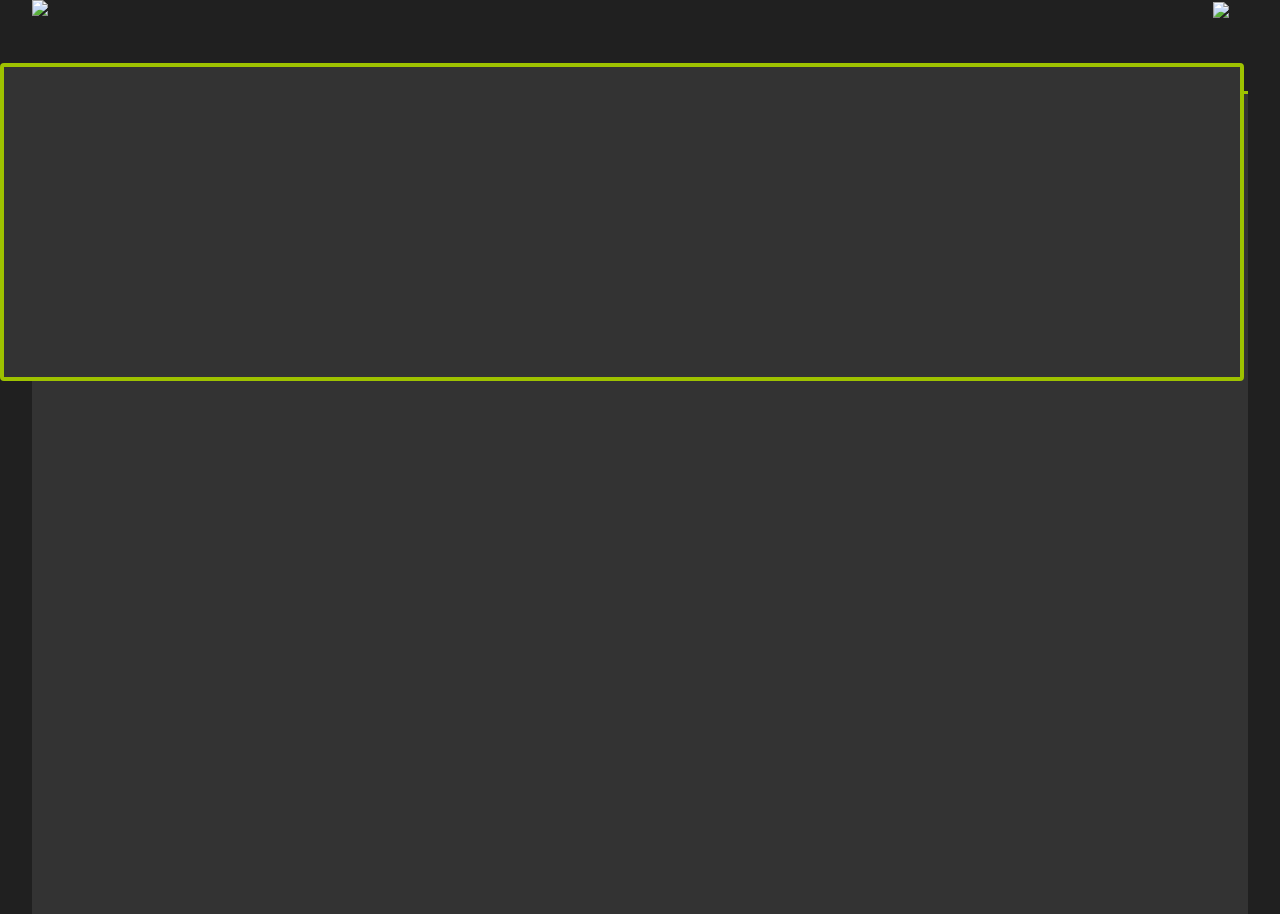
==== jemma.osgi.ah.webui.energyathome.demo/src/main/resources/webapp/ehdemo/index.html @ 8674915b "Some bug fixed. Moreover adaptation and management of dispositivi page's responsiveness" ====
<!DOCTYPE HTML PUBLIC "-//W3C//DTD HTML 4.01//EN" "http://www.w3.org/TR/html4/strict.dtd">
<html xmlns="http://www.w3.org/1999/xhtml" lang="en" xml:lang="en">
	<head>
		<title>Energy@Home</title>
		<!-- head profile="http://www.w3.org/2005/10/profile"  -->
		<meta http-equiv="Cache-Control" content="no-cache, no-store, must-revalidate" />
		<meta http-equiv="Expires" content="0" />
		<meta http-equiv="Pragma" content="no-cache" />
		<meta name="apple-mobile-web-app-capable" content="yes">
		<meta name="apple-mobile-web-app-status-bar-style" content="black" />
		<meta http-equiv="Content-Type" content="text/html; charset=utf-8">
		<meta content='True' name='HandheldFriendly' />
		<meta name='viewport' content='width=device-width, user-scalable=no'/>
	
		<link rel='shortcut icon' href='Resources/Images/eh_bianca.ico' />
		<link rel='icon' href='Resources/Images/eh_bianca.ico' />
		
		<link rel='stylesheet' type='text/css' href='js/other/spinner.css' />
		<link rel='stylesheet' type='text/css' href='css/Main.css'  media='screen'/>
		<link rel='stylesheet' type='text/css' href='css/Menu.css' media='screen'/>
		<link rel='stylesheet' type='text/css' href='css/Storico.css' />
		<link rel='stylesheet' type='text/css' href='css/Community.css' />
		<link rel='stylesheet' type='text/css' href='css/Trial.css' />
		<link rel='stylesheet' type='text/css' href='css/jquery.jqplot.css' />
		<link rel='stylesheet' type='text/css' href='css/Configurazioni.css' />
		<link rel='stylesheet' type='text/css' href='css/Report.css' />
		<link rel="stylesheet" type='text/css' href="js/farbtastic/farbtastic.css" />
		<link rel='stylesheet' type='text/css' href='js/dispositivi/Elettrodomestici.css' />
		<link rel='stylesheet' type='text/css' href='js/dispositivi/ifLampada.css' />
		<link rel='stylesheet' type='text/css' href='js/dispositivi/ifLampadaMac.css' />
		<link rel='stylesheet' type='text/css' href='js/dispositivi/ifBase.css' />
		<link rel='stylesheet' type='text/css' href='js/dispositivi/ifThermostat.css' />
		<link rel='stylesheet' type='text/css' href='js/dispositivi/ifLockDoor.css' />
		<link rel='stylesheet' type='text/css' href='js/dispositivi/ifIndesitWM.css' />
		<link rel='stylesheet' type='text/css' href='js/dispositivi/ifIndesitFridge.css' />
		<link rel='stylesheet' type='text/css' href='js/dispositivi/ifIndesitOven.css' />
		<link rel='stylesheet' type='text/css' href='js/dispositivi/ifWindowCovering.css' />
		<link rel="stylesheet" href="css/e@h-theme/jquery-ui-1.8.19.custom.css">
		
		<!-- Of course it is advisable to have touch icons ready for each device -->
		<link rel="apple-touch-icon" href="Resources/Images/energy@home-icon-iphone.png">
		<link rel="apple-touch-icon" sizes="72x72" href="Resources/Images/energy@home-icon-ipad.png">
		<link rel="apple-touch-icon" sizes="114x114" href="Resources/Images/energy@home-icon-iphone4.png">
		<link rel="shortcut icon" href="Resources/Images/energy@home-icon-addressbar.png" />
		<link rel="apple-touch-startup-image" sizes="1004x768" href="./startup-icon-ipod.png" />
		<link rel="apple-touch-startup-image" href="./startup-icon-iphone.png" />
		
	
	
		
		<script type="text/javascript">
			var localDate = new Date();
			var localTime = localDate.getTime();
		</script>
		<script language="javascript" type="text/javascript" src="js/jsonrpc.js?201305315125"></script>
		<script language="javascript" type="text/javascript" src="js/utils/hmac-sha256.js?201305315125"></script>
		<!--[if lt IE 9]><script language="javascript" type="text/javascript" src="js/jqplot/excanvas.min.js?201305315125"></script><![endif]-->
		<script language="javascript" type="text/javascript" src="js/jquery/jquery-1.7.1.min.js?201305315125"></script>
		<script language="javascript" type="text/javascript" src="js/jquery/jquery-ui-1.8.19.custom.min.js?201305315125"></script>
		<script language="javascript" type="text/javascript" src="js/other/spinner.js?201305315125"></script>
		<script language="javascript" type="text/javascript" src="js/jqplot/jquery.jqplot.min.js?201305315125"></script>
		<script language="javascript" type="text/javascript" src="js/jqplot/plugins/jqplot.categoryAxisRenderer.min.js?201305315125"></script>
		<script language="javascript" type="text/javascript" src="js/jqplot/plugins/jqplot.dateAxisRenderer.min.js?201305315125"></script>
		<script language="javascript" type="text/javascript" src="js/jqplot/plugins/jqplot.canvasAxisTickRenderer.min.js?201305315125"></script>
		<script language="javascript" type="text/javascript" src="js/jqplot/plugins/jqplot.canvasAxisLabelRenderer.min.js?201305315125"></script>
		<script language="javascript" type="text/javascript" src="js/jqplot/plugins/jqplot.canvasTextRenderer.min.js?201305315125"></script>
		<script language="javascript" type="text/javascript" src="js/jqplot/plugins/jqplot.barRenderer.min.js?201305315125"></script>
		<script language="javascript" type="text/javascript" src="js/jqplot/plugins/jqplot.pieRenderer.lineLabels.js?201305315125"></script>
		<script language="javascript" type="text/javascript" src="js/jqgauge/gauge.js?201305315125"></script>
		<script language="javascript" type="text/javascript" src="js/jqgauge/gaugePV.js?201305315125"></script>
		<script language="javascript" type="text/javascript" src="js/jqspeedometer/speedometer.js?201305315125"></script>
		<script language="javascript" type="text/javascript" src="js/DefinePath.js?201305315125"></script>
		<script language="javascript" type="text/javascript" src="js/utils/Tracing.js?201305315125"></script>
		<script language="javascript" type="text/javascript" src="js/utils/Define.js?201305315125"></script>
		<script language="javascript" type="text/javascript" src="js/utils/GestDate.js?201305315125"></script>
		<script language="javascript" type="text/javascript" src="js/utils/Log.js?201305315125"></script>
		<script language="javascript" type="text/javascript" src="js/utils/Lang.js?201305315125"></script>
		<script language="javascript" type="text/javascript" src="js/jquery/jquery.ThreeDots.js?201305315125"></script>
		<script language="javascript" type="text/javascript" src="js/cloud-carousel.1.0.5.min.js?201305315125"></script>
		<script language="javascript" type="text/javascript" src="js/plot/highcharts.js?201305315125"></script>
		<script language="javascript" type="text/javascript" src="js/plot/highstock.js?201305315125"></script>
		<script language="javascript" type="text/javascript" src="js/utils/Utils.js?201305315125"></script>
		<script language="javascript" type="text/javascript" src="js/utils/Tools.js?201305315125"></script>
		
		<script language="javascript" type="text/javascript" src="js/utils/client.js"></script>
		<script language="javascript" type="text/javascript" src="js/utils/modernizr.custom.js"></script>
		
		

		<!-- <script language="javascript" type="text/javascript" src="js/utils/headroom.js"></script> -->
		
		<script language="javascript" type="text/javascript" src="js/Main.js?201305315125"></script>
		<script language="javascript" type="text/javascript" src="js/tinycolor/tinycolor-min.js"></script>
		<script language="javascript" type="text/javascript" src="js/farbtastic/farbtastic.js"></script>
		<script language="javascript" type="text/javascript" src="js/dispositivi/ifLampada.js"></script>
		<script language="javascript" type="text/javascript" src="js/dispositivi/ifLampadaMac.js"></script>
		<script language="javascript" type="text/javascript" src="js/dispositivi/ifBase.js"></script>
		<script language="javascript" type="text/javascript" src="js/dispositivi/ifThermostat.js"></script>
		<script language="javascript" type="text/javascript" src="js/dispositivi/ifLockDoor.js"></script>
		<script language="javascript" type="text/javascript" src="js/dispositivi/ifIndesitWM.js"></script>
		<script language="javascript" type="text/javascript" src="js/dispositivi/ifIndesitFridge.js"></script>
		<script language="javascript" type="text/javascript" src="js/dispositivi/ifIndesitOven.js"></script>
		<script language="javascript" type="text/javascript" src="js/dispositivi/ifWindowCovering.js"></script>
		<script language="javascript" type="text/javascript" src="js/plot/touch-tooltip-fix.js"></script>
		
		<script type="text/javascript">
			var w = window.innerWidth;
			var h = window.innerHeight;
		
			if (!(w || h)) {
				// IE
				w = window.document.documentElement.clientWidth;
				h = window.document.documentElement.clientHeight;
			}
		
			// minimo rapporto e dimensioni
			rapp = w / h;
			if (rapp > 1.8) {
				rapp = 1.8; //w = h * 1.8;
			} else if (rapp < 1) {
				rapp = 1.2; //w = h;
			}
			w = Math.floor(w);
			h = Math.floor(h);
		
			/*document.write("<style type='text/css'> #Container {background: transparent;width: "
							+ w + "px;height: "	+ h	+ "px;margin-left: auto;margin-right: auto;text-align: center;}<\/style>");*/
		
			Main.screenW = w;
			Main.screenH = h;
		
			var qs = new Querystring();
			Define.lang = qs.get("lang", "it");
			if (Define.lang == "en") {
				document.write('<script language="javascript" type="text/javascript" src="js/utils/MsgEn.js?201305315125"><\/script>');
			} else {
				document.write('<script language="javascript" type="text/javascript" src="js/utils/MsgIt.js?201305315125"><\/script>');
			}
			var testTime = qs.get("testtime", "false");
		</script>
		
		<script language="javascript" type="text/javascript" src="js/FotoVoltaico.js?201305315125"></script>
		<script language="javascript" type="text/javascript" src="js/DefineMenu.js?201305315125"></script>
		<script language="javascript" type="text/javascript" src="js/InterfaceEnergyHome.js?201305315125"></script>
		<script language="javascript" type="text/javascript" src="js/NonDisponibile.js?201305315125"></script>
		<script language="javascript" type="text/javascript" src="js/utils/Menu.js?201305315125"></script>
		
		<script language="javascript" type="text/javascript" src="js/utils/ToggleMenu.js"></script>
		
	</head>
	<body onLoad="Main.onLoad()" onUnload="Main.onUnload()">
		
	<div id="Container">
		<div id="mobileMenu" class="mMenu"></div>	
		<div id="mobileElett"><div id ="chiudiElet" style="width:30px;height:30px;background-color:red;""></div></div>		
		<div id="Header">
			<div id="containerToggle" class="cToggle">
				<div class="toggleMobile" id="toggleMenu">	
					<!-- <span style="color:white; font-size:0.5em">Options</span>	 -->			
					<span class="menu1"></span>
					<span class="menu2"></span>
					<span class="menu3"></span>	
					<div id="menulabel" style="margin-top:3px;margin-left:55px; color:#3A9948; font-size:2em; font-style: italic;"><p>Menù</p></div>				
				</div>
			</div>	
			<div id="logo">
				<div id="ContainerLogo">
					<img id="LogoImg" src="./Resources/Images/E@HLogo.png">
				</div>
			</div>				
			<div id="datausersmartphoneToggle" style="float:right">
				<div class="toggleMobile2" id="toggleUser">
					<div id="ContainerUser">	
						<img id="LogoImgUser" src="./Resources/Images/menu/utente_bianco.png" >
					</div>
				</div>
			</div>
			<div id="dataANDuser">
				<div id="Timestamp">
					<span id="Data"></span>	
					<img id="ClockImg" src="./Resources/Images/orologio.png"/>
					<span id="Ora"> </span>											
				</div>	
				<div id="userID"></div>
			</div>
			<div id="HeaderSep" style="background-color:#9ec200">					
			</div>						
		</div>
		<!--div style="float:left;margin-top:92px">  -->
		<div id="ContainerError" style="float:left;width:100%;padding-bottom:5px;background-color:#333333;"><div style="width:80%; padding-left:5px;" id="ErrorMsgDIV"></div></div>
		<!-- <div id="wrapper"> -->
			<div id="ContainerMenu">
				<div id="MainMenu">
				 	
				</div>
				</div>
				<div id="ContentMain">
				<!-- <div id="ContainerPerScala"> -->
					
					<div id="CostiConsumi" class="Content">		
					<div id='TitoloCostiConsumi' class='ContentTitle'></div>			
					<div id='ContainerSX'>
						<div id='CostoConsumoSintesi' class='box'>
							<div id='CostoConsumoAttuale' class='pvSingleBox'>
								<div id='CostoConsumoAttualeTitolo' class='boxTitles'></div>								
								<div id='ConsumoAttualeMeter' class='meter'></div>
								<div class="containerVal"><div id='ValConsumoAttuale' class='values'></div></div>
								<img id='CostoAttualeImg'> <span id='DettaglioCosto'></span>
							</div>
			
							<div id='ProduzioneAttuale' class='pvSingleBox'>
								<div id='ProduzioneAttualeTitolo' class='boxTitles'></div>								
								<div id='ProduzioneAttualeMeter' class='meter'></div>
								<div class="containerVal"><div id='ValProduzioneAttuale' class='values'></div></div>
								<!-- id='ProduzioneAttualeImg' -->
								<span id='DettaglioProduzione'></span>
							</div>
			
							<div id='ReteAttuale' class='pvSingleBox'>
								<div id='ReteAttualeTitolo' class='boxTitles'></div>								
								<div id='ReteAttualeMeter' class='meter'></div>
								<div class="containerVal"><div id='ValReteAttuale' class='values'></div></div>
								<!-- id='ReteAttualeImg' -->
								<span id='DettaglioRete'></span>
							</div>
							<div id='DatiCostoConsumo' class='consSingleBox'>
								<div id='DatiCostoConsumoHead'>
									<img id="HouseImg" src="./Resources/Images/house_green.png">
									<span id='DatiCostoConsumoTitolo'></span>
								</div>
								<div id='CostoConsumoOdierno'>
									<div id='DettaglioCostoConsumoOdierno' class="Dettagli"></div>
								</div>
								<div id='CostoConsumoPrevisto'>
									<div id='DettaglioCostoConsumoPrevisto' class="Dettagli"></div>
								</div>
								<div id='CostoConsumoMediaWeek'>
									<div id='DettaglioCostoConsumoMediaWeek' class="Dettagli"></div>
								</div>
							</div>
							<div id='Indicatore' class='consSingleBox IndicatoreCONS'>
								<div id='IndicatoreTitolo' class="boxTitles"></div>
								<div id='ConsumoIndicatoreImg' class='IndicatoreImg'></div>
								<div id='CostoIndicatoreImg' class='IndicatoreImg'></div>
							</div>
							<div id='DatiCosti' class='consSingleBox'>
								<div id='DatiCostiHead'>
									<img id="HouseImg" src="./Resources/Images/euro.png">
									<span id='DatiCostiTitolo'></span>
								</div>
								<div id='CostiOdierno'>
									<div id='DettaglioCostiOdierno' class="Dettagli"></div>
								</div>
								<div id='CostiPrevisto'>
									<div id='DettaglioCostiPrevisto' class="Dettagli"></div>
								</div>
								<div id='CostiMediaWeek'>
									<div id='DettaglioCostiMediaWeek' class="Dettagli"></div>
								</div>
							</div>				
						</div>
						<div id="Consigli" class='box'></div>
						<div id='IndicatorePV' class='box'>
								<div id='IndicatoreTitoloPV' class='TitoloDettaglio IndicatoreTitoloPV'></div>
								<div id='PVConsumoIACIndicatoreImg' class='IndicatoreImg'></div>
						</div>	
					</div>	
				<div id="ContainerDX">
				<div id='CostoConsumoInfo' class='box'>
					<span id='InfoTitolo' class='TitoloDettaglio'> </span>
					<div id='Grafico' class='chartSingleBox'>
						<div id='GraficoConsumoOdierno'>
							<!-- <div id='LabelKWH'></div> -->
							<!-- <div id='LabelOra'></div> -->
							<div id='DettaglioGraficoConsumoOdierno'></div>
						</div>
						<div id='GraficoSuddivisioneCosti'>
							<div id='TitoloSuddivisioneCosti'></div>
							<div id='DettaglioSuddivisioneCosti'></div>
						</div>
					</div>
					<div id='CostoTConsumoMax' class='chartSingleBox'>
						<span id='CostoTConsumoMaxTitolo'> </span>
						<div id='DettaglioConsumoMaggiore'></div>
						<div id='TariffaImgDiv'>
							<img id='TariffaImg'>
						</div>
						<div id='TariffaPos'></div>
					</div>
					<div id='InfoFeed'>
						<div id='InfoFeedTitolo' style='display: none;'>
							<button id='nextNews'>next</button>
							<button id='backNews'>go back</button>
						</div>
						<div id='InfoFeedDettaglio'>
							<div id='PrimaNews'>
								<a target='_blank'>
									<div class='titoloNews'>
										<span class='ellipsis_text'> </span>
									</div>
								</a>
								<div class='dettaglioNews'>
									<span class='ellipsis_text'> </span>
								</div>
							</div>
							<div id='SecondaNews'>
								<a target='_blank'>
									<div class='titoloNews'>
										<span class='ellipsis_text'> </span>
									</div>
								</a>
								<div class='dettaglioNews'>
									<span class='ellipsis_text'> </span>
								</div>
							</div>
						</div>
					</div>
				</div></div> <!-- chiusura costo consumo info -->
				
				
				</div> <!-- chiusura costi consumi -->
				
				<div id="Registra" style="display: none;"></div>
				<div id="iframeReport" style="display: none;"></div>
				<div id="iframeForum" style="display: none;"></div>
				<div id="iframeOverload" style="display: none;"></div>
				
				</div>  <!-- chiusura content main -->
			<div id="ContainerContentMenu" style="float:left;width:100%;height:auto;"> 
				<div id="ContentMenu"></div></div>
			 </div>
			
		</div> <!-- chiusura container -->
	</body>
</html>
---- jemma.osgi.ah.webui.energyathome.demo/src/main/resources/webapp/ehdemo/css/Main.css ----
/*GLOBAL*/

body,html {
	
	background-color: #202020;
	margin : 0px;
	font-family: Arial, Arial, sans-serif;
	height:100%;
	font-size: 15px;
	
}

#menulabel{
	display:none;
}

img {
	-ms-interpolation-mode: bicubic;
}

.visibleDiv {
	display: inline;
}

.invisibleDiv {
	display: none;
}

span {
	color: black;
	font-size: 1.5vw;
}


#Header img {
}

#Container{
	top:10px; width:95%; height:100%; margin-left: auto; margin-right: auto;
}

#Header {
	
	/*left: 2%;
	/*top: 0%;*/
	width:100%;
	background-color:#202020;
	/*right: 2%;*/
	height: 94px;
	float: left;
}

#HeaderSep {
	/*position: absolute;*/
	width:100%;
	height:5px;
	float:left;
}

#LogoImg {
	height: 91px;
	width:auto;
}

#logo{float:left; height:91px; width:50%}

#dataANDuser{float:right; height:91px; width:30%}

#PartnerImg {
	position: absolute;
	height: 85%;
	right: 10%;
	bottom: 1px;
}

#HeaderSepImg {
	float:left;
	height: 100%;
	left: 0px;
	width: 100%;
}

/* serve solo per colorare una parte dello schermo */
#wrapper{
	/*position:relative;*/
	height:auto;width:100%;
	/*overflow:auto;*/
}

#ContentMain {
	/*position: absolute;*/
	float: left;
	left: 192px;
	width: -webkit-calc(100% - 192px);
	width: -moz-calc(100% - 192px);
	width: calc(100% - 192px);	
	height: 725px;
	  padding-bottom: 10px;
	background-color: #333333;
	overflow:hidden;
	
}



#Consigli{
  float: left;
  position: relative;
  width: 100%;
  height: 15%;
}

#Login {
	position: absolute;
	left: 2%;
	top: 11%;
	width: 96%;
	height: 86%;
	background-color: #333333;
	overflow: hidden;
	text-align : center;
}

#userID{
  /* position: relative; */
  margin-top: 5px;
  margin-right: 10px;
  color: #fff;
  width: 100%;
  font-size: 1.2vw;
  text-align: right;
  overflow: hidden;
  float: right;
}

#ContentMenu {
	background-color:#333333;
	/*position: relative;*/
	float:left;
	  height: 70px;
	padding-top: 10px;
	/* left: 10%; */
	/*top: 25px;*/
	width: 100%;
}

#ContentMenuConf {
	position: absolute;
	left: 16%;
	top: 88%;
	width: 33%;
	height: 8%;
}

#Content {
	position:relative;
	width: -webkit-calc(100% - 192px);
  	width: -moz-calc(100% - 192px);
  	width: calc(100% - 192px);
	padding-bottom:10px;
	height:725px;
	overflow: hidden;
	color: #202020;
	background-color: #333;
}

#Registra {
	position: absolute;
	left: 15%;
	top: 11%;
	width: 83%;
	height: 75%;
	overflow: hidden;
	color: #202020;
	background-color: #333;
	
}

#iframeForum {
	position: absolute;
	left: 15%;
	top: 11%;
	width: 83%;
	height: 75%;
	overflow: hidden;
	color: #202020;
	background-color: #333;
	
}

#iframeReport {
	position: absolute;
	left: 15%;
	top: 11%;
	width: 83%;
	height: 75%;
	overflow: hidden;
	color: #202020;
	background-color: #333;
	
}

.Content {
	/*left: 1%;*/
	/*top: 10%;*/
	/*width: 100%;*/
	margin-left:20px;
	height: 100%;
	overflow: hidden;
	color: #202020;
}

#NonDisponibile {
	position: relative;
  color: #abd037;
  font-size: 2.0em;
  text-align: center;
  overflow: hidden;
  /* padding-top: 20%; */
  margin: 21% auto;
}

#Timestamp {

  margin-top: 2px;
  margin-right: 10px;
  float: right;
  text-align: right;
  width: 100%;
  text-align: right;
  font-size: 1.2vw;
}

#Data {
	margin-right: 12px;
	color: #f0f0f0;
	font-size:1.2vw
	
}

#Ora {
	color: #f0f0f0;
	  font-size: 1.2vw;
	
}

#ClockImg {
	  margin-right: 9px;
  width: 1.3vw;
  position: relative;
	
}

.ContentTitle {
	/*position: absolute;
	top: 3%;
	left: 2%;*/
	/* margin-top:15px; */
	width:100%;
	text-align: left;
	valign: middle;
	font-size: 1.4em;
	font-weight: bold;
	color: #ffffff;
}

#ErrorMsgDIV {
	/*position: absolute;*/
    /*margin-top: -10px;*/
    /*right:0%;*/
    /*padding-right:5px;*/
    width: 100%;
	height: auto;
    overflow:hidden;
    background-color: #333333;
    text-align: left;
	font-size: 1.0em;
	font-weight: bold;
	color: rgb(124, 124, 124);
	z-index: 1000;
}

#TitoloAutenticazione {
	position:absolute;
	width : 100%;
	top: 10%;
	background-color: transparent;
	text-align: center;
	font-weight: bold;
	color: white;
	font-size: 3.0em;
}


#sign-in{
	margin-top :10%;
	margin-left : auto;
	margin-right : auto;
	height : 40%;
}

#myForm{
	color:white;
	font-size: 14pt;
	text-align : left ;
		
}


#passDiv,#emailDiv{
	margin-bottom : 5%;
	height : 15%;
}



#sign-in label {
	position:relative;
	top :30%;
	float :left;
	width : 20%;
	color:white;
	height: 90%;}
	
#sign-in input{

width: 78%;
font-size: 15px;
direction: ltr;
height :2em;
}


#RicordaPssw{
	
	width : 100%;
	text-align : right;
	font-size: 0.9em;
}
#RicordaPssw a{
	
	color : white;
	text-decoration : none;
}

#RicordaPssw a:hover{
	
	text-decoration:underline;
	cursor : pointer;
	
}

#myForm .ui-button{
	margin-left : 35%;
	margin-top: 5%;
	width : 50%;

}

#registraDiv{
	text-align : left;
}

/* Pagina richiesta Password */
#MessaggioRichiestaPssw{
	width : 60%;
	font-size : 1.8em;
	color : white;
	margin-left : 20%;
	margin-top : 10%;
	
}


label.error {
	
	width : 100% !important;
	color : red !important;
}


#inputRichiestaPssw {
    font-size : 1.3em;
	margin-top:3%;
	width:30%;
	
}

/* Pagina registrazione */

#form_register{
	position : relative;
	height : 80%;
	margin-left : auto;
	margin-right : auto;
	top : 15%;
	font-weight: bold;
	border: 4px solid #abd037;
	-moz-border-radius: 10px;
	-webkit-border-radius: 10px;  
	border-radius: 10px;
	display: block;
	
}

#form_register label {
	
	float :left;
	width : 45%;
	font-size : 1.3em;
	color : white;
	
	
}

#form_register input {
	
	width : 50%;
	display : block;
	height :2em;
	padding : 0px;
	
	
}


#form_register .ui-button {
	margin-top : 20%;
	width : 40%;	
}

#form_register button[type="submit"] {
	
	margin-right : 3%;	
}

#form_register label.error {

	color : red !important;
	font-size : 0.8em;
	float : right;
	

}

#emailRegDiv,#passwordRegDiv {
	
	margin-top: 10%;
}

#emailConfRegDiv,#passwordConfRegDiv {
	
	margin-top: 5%;
}

#ContainerSX{
  position: relative;
  float: left;
  width: 49%;
  height: 98%;
}

#ContainerDX {
  position: relative;
  float: left;
  width: 49%;
  height: 98%;
}

#MainMenu {
  width: 90%;
  /* height: auto; */
  margin: 14px auto;
  overflow: hidden;
  background-color: #333333;
}

#ContainerMenu{
	float:left;
	width: 192px;
	  height: 725px;
  padding-bottom: 10px;
	overflow:hidden;
	background-color:#333333;
}


/**********************************************************************
Media Queries
***********************************************************************/


/*Per IPAD e tablet in landscape*/
@media only screen and (max-width: 1220px){

#ContainerSX {
  position: relative;
  margin-left: 5px;
  float: left;
  width: 49%;
  height: 97%;
}

#Data {
	margin-right: 12px;
	color: #f0f0f0;
	font-size:1.8vw;
}

#Ora {
	color: #f0f0f0;
	
}


#ContainerDX {
  position: relative;
  float: left;
  left:2%;
  width: 49%;
  height: 97%;
}


#Content {
  position: relative;
  left: 0%;
  top: 0%;
  width: 100%;
  height: 100%;
}

#ContainerLogo {
margin: 0px auto;
height:51px;
width:200px;
}


#HeaderSepImg {
  width: 100%;
}

#Consigli {
  width: 100%;
  height: 15%;
}

#ContentMenu{
  background-color: #202020;
  border: 2px solid #9ec200;
  border-radius: 4px;
  -moz-border-radius: 4px;
  height: 130px;
  float: none;
  position: absolute;
  top: 180px;
left: 1%;
width: 98%;
}
	
	#Container{
		width:100%;		
	}
	
	#Header{
		width:100%;	
		height:auto;
		
	}
	
	#HeaderSepImg{
		margin-right:0px;
		
	}
	
	#ContainerMenu{
	float:left;
	
	width: 100%;
	height: auto;
	padding-top:10px;
	overflow:hidden;
	background-color:#333333;
	}
	
	#MainMenu {
	  width: auto;
  /* margin-left: 10px; */
  height: 200px;
		overflow:hidden;
		z-index:1;
		background-color:#333333;
		
	}
	
	 #ContentMain {
	 position:absolute;
		width: 100%;
		height:calc(100% - 56px);
		height:-moz-calc(100% - 56px);
		height:-webkit-calc(100% - 56px);
		  max-height: 1200px;
  min-height: 768px;
		left:0px;
		padding-bottom:10px;
		margin-top:62px;	
	}
	
	#logo {  
  width: 40%;
	height:51px;
}

#LogoImg {
  height: 51px;
  width: auto;
}

#dataANDuser {
  height: 51px;
}
	
.Content {
height: 100%;
overflow: hidden;
color: #202020;
margin-left: 1px;
}

#ContainerMenu{
float:left;
width: 100%;
height: auto;
padding-top:10px;
overflow:hidden;
background-color:#333333;
}

#Container{
width:100%
}

#menulabel {
  display: block;
}

}/*chiusura media query 1200 766*/

/* @media only screen and (max-width: 1220px) and (min-width:768px){
	#menulabel {
  display: block;
}
}
 */

@media only screen and (max-width: 951px) and (min-width:479px){

#Container{
background: #202020;

}


#ContainerSX {
   position: relative;
  float: left;
  width: 99%;
  height: 508px;
  margin-left: 0px;

}

#ContainerDX {
  position: relative;
  float: left;
  left: 0%;
  width: 99%;
  height: 984px;
  margin-left: 0px;
  top:2%;
}


#Consigli {
  width: 100%;
  height: 17%;
  margin-top: 2px;
}

#menulabel{
	display:none;
}

#ContainerLogo {
margin: 0px auto;
width:200px;
}	
	
	
		#Content {
position: absolute;
left: 10%;
top: 35%;
width: 83%;
height: 90%;
overflow: hidden;
color: #202020;
background-color: #333;
}
	
	#HeaderSepImg{
		min-width:900px;
		margin-right:0px;		
	}
	
#ContainerMenu {
float: left;
width: 100%;
height: auto;
margin-top: 145px;
padding-top: 20px;
overflow: hidden;
background-color: #333333;
}
	
	#MainMenu {
  width: 100%;
  margin: 0px;
  height: 50%;
  overflow: hidden;
  z-index: 1;
  background-color: #333333;
	}
	
	#ContentMain {
  left: 0;
  float: left;
  width: 100%;
  background-color: #333333;
  overflow: hidden;
  	  height: calc(100% - 56px);
  height: -moz-calc(100% - 56px);
  height: -webkit-calc(100% - 56px);
  min-height: 1560px;
	}
	
	
	#Timestamp{
		margin:5px auto;
	}
	
	#userID{
		margin:5px auto;
	}

#Header{
		  /* min-width: 426px; */
  z-index: 11;	
  height: auto;
  width: 100%;
  position:fixed;
	}
	
	#HeaderSep {
  margin-bottom: 0px;
  clear: both;
  }
	
#ContainerError{
	  position: fixed;
	  bottom:0;
	   z-index: 100;
	  
}

#wrapper{
	top: 144px;
}
	
#LogoImg {
    /* margin: 0px auto; */
  margin-left: 20px;
  height: 59px;
}
	
#logo{
  width: calc(100% - 141px);
  width: -moz-calc(100% - 141px);
  width: -webkit-calc(100% - 141px);
  margin: 0px auto;
  height: 57px;
  position: relative;
  top: 0px;
}


#dataANDuser {
  position: relative;
  /* left: 5%; */
margin: 0 auto;
width: 200px;
height: 58px;
margin: 0 auto;
float: none;
display:block;
/* padding-bottom: 5px; */
}
#userID{
	font-size:12px;
	text-align:center;
}

#Timestamp{
	text-align:center;
}

.Content {
  margin-left: 10px;
}

#ContentMenu {
  top: 50%;
}

}/*chiusura media query 765







/* Media Query specifica per schermo 1280 X 752 ASUS TRANSFORMER PAD e per schermo 1280 X 800 GALAXY TAB e per DESKTOP CON FIREFOX */
@media only screen and (device-width: 1280px) and (device-height:752px) and (-webkit-min-device-pixel-ratio : 1), (device-width: 1280px) and (device-height:800px) and (-webkit-min-device-pixel-ratio : 1), (device-width:1232px) and (device-height:800px),(device-width: 1536px) and (device-height:864px){
	#ContainerMenu {
	  height: 525px;
	}
	
	#ContentMain{
		height:525px;
	}
	
	.perCover {
 	 height:auto !important;
	}
	

}



@media only screen and (device-height: 1280px) and (device-width:752px){
	ContainerDX{
		height:720px;
	}
}

 /*FIREFOX BROWSER
@media (device-width: 1536px) and (device-height:864px){
	#ContainerMenu {
	  height: 125px;
	}
	
}*/

/**************************************************************************/
/*MEDIA QUERIES SPECIFICHE*/

/* SOLO PER DISPOSITIVI MOBILI */
@media only screen and (max-device-width : 800px) and (max-device-height : 1280px){
/* Styles */
 
	#ContainerSX {
	  width: 99%;
	  height:auto;
	}
	
	#ContainerDX {
	  left:0%;
	    height: auto;
	  width: 99%;
	}
	
	#CostoConsumoInfo {
	  width: 100%;
	} 
}

@media only screen and (device-height: 1280px) and (device-width: 800px), (device-height: 1232px) and (device-width: 800px){
	
	#ContentMain {
  height: 1204px;
  max-height: 1204px;
  min-height: 1204px;
}
	
	
	#ContainerDX {
  left: 0%;
  height: 672px;
  width: 99%;}
  
}


/*TABLET TELECOM*/
@media only screen and  (device-height: 1232px) and (device-width: 800px){
#ContainerDX {
  height: 620px;
  top: 0%;
}
	
		#ContentMain {
  height: 1155px;
  max-height: 1155px;
  min-height: 1155px;
}
	
}

@media only screen and (device-width: 1232px) and (device-height: 800px),(device-width: 1280px) and (device-height: 800px){
#ContainerDX {
  height: 96%;
}
}



/*SMARTPHONE PORTRAIT*/
@media only screen and (max-device-width: 480px), (max-width:480px){

	#Container {
  top:0px;
  min-width:310px;
}
	
#menulabel{
	display:none;
}

#Data {
  font-size: 15px;
}

#ClockImg {
  width: 15px;
}

#Ora {

  font-size: 15px;
}

#userID {

  text-align: center;
  font-size: 15px;
    margin-right: -17px;
}

#ContainerSX {
  width: 99%;
  height: 56%;
}

#ContainerDX {
  left: 0%;
  height: 40%;
  width: 99%;
}

#ContentMain{
	height:auto;
	position:static;
	left:0px;
	  max-height: 1300px;
  min-height: 1300px;
}


#Header {
	min-width: 480px;
  min-width: 321px;
  position: fixed;
  z-index: 100;
}

#logo {
  width: calc(100% - 110px);
  width: -moz-calc(100% - 110px);
  width: -webkit-calc(100% - 110px);
  
  margin: 0px auto;
  height: 51px;
}	

#LogoImg{
	  height: 61px;
}

#dataANDuser {
  height: 51px;
  margin: 0px auto;
  width: 200px;
  float:none;
    font-size: 16px !important;

}
	
#MainMenu {
  width: 50%;
  height: 100%;
	}
	
#ContentMenu {
  left: 49%;
  top: 4px;
  width: 50%;
  height: 95%;
  position: relative;
}

}/*chiusura media query 480*/

@media only screen and (max-device-width: 480px){
	#ContentMain {
	  max-height:1325px;
	  min-height: 1325px;
	}
}

/*Per IPAD in portrait*/
@media only screen and (device-width: 768px) and (device-height: 1024px) and (-webkit-device-pixel-ratio: 2){
#ContentMain{
		height:auto;
		max-height:955px;
		min-height:955px;
	}

#contImg1 {
  width: 80%;
  margin: 0px auto;
}

}

@media only screen and (device-height: 768px){
#ContentMain {
   max-height: 712px;
  min-height: 712px;
  height: 712px;
 }
}


@media only screen and (max-width:854px) and (max-height:480px){
	#ContainerSX {
  		width: 100%;
	}
	#ContentMain{
		height:auto;
	}
	#ContainerDX {
  left: 0%;
  height:auto;
  width: 99%;
	}
	
}

@media only screen and (max-device-height: 480px) and (max-device-width: 854px){
#ContentMain {
  height: 820px;
    min-height: 820px;}
    
    #ContainerDX {
  height: 820px;
    }
}


/* Samsung Galaxy S5 ----------- */
@media only screen and (device-width: 640px) and (device-height: 360px) and (-webkit-min-device-pixel-ratio: 2){
/* Styles */
#ContentMenu {
top: 106px;
  height: 83px;
}

}

/* iPhone 5 ----------- */
@media only screen and (device-width: 568px) and (device-height: 320px) and (-webkit-device-pixel-ratio: 2){
/* Styles */
	#ContentMenu {
  height: 100px;
}
	
}

/* iPhone 3GS e 4 in LANDSCAPE ----------- */
@media only screen and (max-device-width: 480px) and (max-device-height:320px){
#ContentMenu {
  top: 106px;
  height: 79px;
  left: 0%;
  width: 98%;
}	

	}

/* Galaxy Tab (landscape) ----------- */
@media only screen and (device-height : 600px) and (device-width : 1024px) and (-webkit-device-pixel-ratio: 1) {
/* Styles */
#ContainerSX {
  position: relative;
  float: left;
  width: 49%;
  height: 97%;
}

#ContainerDX {
  position: relative;
  float: left;
  left:2%;
  width: 49%;
  height: 97%;
}

#Consigli {
  height: 13%;
}
	
}

/* Galaxy Tab (portrait) ----------- */
@media only screen and (device-width : 600px) and (device-height : 1024px) and (-webkit-device-pixel-ratio: 1) {
/* Styles */
#Consigli {
  height: 13%;
}
	
}

/* IPhone6 Plus (landscape) ----------- */
@media only screen and (device-width: 736px) and (device-height:414px){
	#dataANDuser {
  position: relative;
  /* left: 5%; */
margin: 0 auto;
width: 200px;
height: 58px;
margin: 0 auto;
float: right;
display:block;
/* padding-bottom: 5px; */
}

#logo {
  width: calc(100% - 141px);
  width: -moz-calc(100% - 141px);
  width: 20%;
  margin: 0px auto;
  height: 57px;
  position: relative;
  top: 0px;
}



}
---- jemma.osgi.ah.webui.energyathome.demo/src/main/resources/webapp/ehdemo/css/Menu.css ----
/*GLOBAL*/

#contImg1{
    width: 90%;
  margin: 0px auto;
}

#contImg{
  width: 40px;
  height: 40px%;
  margin-right: 5px;
  float: left;
  position: relative;
  left: 15px;
}

.perCover{
  width: 150px;
  height: 180px;
  float: left;
  margin-left: 20px;
  margin-right: 25px;
  float: left;
}


#toggleUser{
	display:none;
}


#MainMenuTable {
	position: absolute;
	left: 2%;
	top: 0%;
	width: 96%;
	height: 90%;
	overflow: hidden;
}



.MainMenuEl{
	width: auto;
    height: 85%;
	color: white;
	  padding-bottom: 10px;	
	}


.MainMenuImg{
  width: 130px;
  height: 130px;;
}

.MainMenuEl:focus {
	outline:none;
	}



.MainMenuEl:hover {
	border: solid 2px #9ec200;
	border-radius: 4px;
	-moz-border-radius: 4px; /* firefox */
	-webkit-border-radius: 4px; /* safari, chrome */
}

.MainMenuElSelected {
	color: #9ec200;

}

.MainMenuTitle {
	top: 70%;
	left: 0%;
text-align: center;
font-size: 16px;
font-weight: bold;
border: none;
outline: none;
}

.anchorMain {
	background-color: transparent;
}

.ContentMenuEl {
  /* top: 1%; */
  height: 40px;
  padding: 7px;
  padding-left: 6px;
  width: 23%;
  /* margin-left: 10px; */
  float: left;
  color: white;
  outline: none;
  /* border-left: solid 2px black; */
}

.ContentMenuElSelected {
	color: #9ec200;
}

.ContentMenuEl:hover {
	border: solid 2px #9ec200;
	border-radius: 4px;
	-moz-border-radius: 4px; /* firefox */
	-webkit-border-radius: 4px; /* safari, chrome */
}

.ContentMenuElSelected:hover {
	border: solid 2px #9ec200;
	border-radius: 4px;
	-moz-border-radius: 4px; /* firefox */
	-webkit-border-radius: 4px; /* safari, chrome */
}

.ContentMenuRow {
background-color: #333333;
position: relative;
margin-left: 200px;
float: left;
width: 80%;
overflow: hidden;
}

.ContentMenuTitle {
  position: relative;
  left: 20px;
  margin: 11px auto;
  float: left;
  font-size: 1vw;
  font-weight: bold;
  text-align: left;
}

.ContentMenuImg {
	/*position: absolute;*/
	/*left: 5%;
	width: 25%;*/
	
	float:left;
	/*margin-left:20px;*/
	border: none;
	outline: none;
}

#mobileMenu ul li
{
display:block;
background-color: #E56038;
color: #fff;
padding: 12px 0;
letter-spacing: 0.1em;
text-align: center;
text-transform: uppercase;
border-bottom: 1px solid #CC5836;}


#mobileMenu {
display: none;
background: #333333;
position: fixed;
top: 63px;
width: 95%;
height: 300px;
z-index: 20;
border: 4px solid rgb(158, 194, 0);
/* border-top-left-radius: 0px; */
border-radius: 4px;
padding: 10px 10px 0px;
display: block;
left: 0px;
}

.toggleMobile {
display:none;
float: left;
width: auto;
height: 45px;
margin-top:5px;
padding-right: 6px;
cursor: pointer;
background:#333333;
border-radius: 15px;
border: 4px solid #9ec200;
z-index: 999;
}

#toggleMenu {
  border-top-right-radius: 15px;
  border-bottom-right-radius: 0px;
  border-bottom-left-radius: 0px;
  border-top-left-radius: 0px;
}

#toggleUser {
  border-bottom-right-radius: 0px;
}

.toggleMobile span.menu1, .toggleMobile span.menu2, .toggleMobile span.menu3
{
display: block;
position: absolute;
width: 41px;
height: 7px;
margin-left: 5px;
margin-top: 13px;
background: #3A8848;
-webkit-transition: all 0.35s cubic-bezier(0.75, 0.25, 0.10, 0.95);
transition: all 0.35s cubic-bezier(0.75, 0.25, 0.10, 0.95);
}

.toggleMobile span.menu2
{
background: #ABD037;
}

.toggleMobile span.menu1
{
top: 0;}
.toggleMobile span.menu2
{
top: 14px;}
.toggleMobile span.menu3
{
top: 28px;}	

.toggleMobile.active span.menu1
{
top: 14px;
-webkit-transform: rotate(45deg);
-moz-transform: rotate(45deg);
-o-transform: rotate(45deg);
-ms-transform: rotate(45deg);
transform: rotate(45deg);
-webkit-transition: all 0.35s cubic-bezier(0.75, 0.25, 0.10, 0.95);
transition: all 0.5s cubic-bezier(0.75, 0.25, 0.10, 0.95);}
.toggleMobile.active span.menu2
{
-webkit-transform: rotate(-45deg);
-moz-transform: rotate(-45deg);
-o-transform: rotate(-45deg);
-ms-transform: rotate(-45deg);
transform: rotate(-45deg);
-webkit-transition: all 0.35s cubic-bezier(0.75, 0.25, 0.10, 0.95);
-moz-transition: all 0.35s cubic-bezier(0.75, 0.25, 0.10, 0.95);
transition: all 0.5s cubic-bezier(0.75, 0.25, 0.10, 0.95);}
.toggleMobile.active span.menu3
{
opacity: 0;
-webkit-transition: opacity 0.35s cubic-bezier(0.75, 0.25, 0.10, 0.95);
-moz-transition: opacity 0.35s cubic-bezier(0.75, 0.25, 0.10, 0.95);
transition: opacity 0.35s cubic-bezier(0.75, 0.25, 0.10, 0.95);}


#datausersmartphoneToggle{
	display:none;
}

/**********************************************************************
Media Queries
***********************************************************************/

/* Media Query specifica per schermo 1280 X 752 ASUS TRANSFORMER PAD e per schermo 1280 X 800 GALAXY TAB e per DESKTOP CON FIREFOX   */
@media only screen and (device-width: 1232px) and (device-height:800px), (device-width: 1280px) and (device-height:752px) and (-webkit-min-device-pixel-ratio : 1), (device-width: 1280px) and (device-height:800px) and (-webkit-min-device-pixel-ratio : 1),(device-width: 1536px) and (device-height:864px){
.MainMenuImg {
  width: 100px;
  height: 80px;
}

.MainMenuTitle {
width:80%;
	}

.MainMenuEl {
  height: 120px;
}

}






@media only screen and (max-width: 1220px) and (min-width:952px){
			
#datausersmartphoneToggle{
	display:none;
}

#toggleUser{
	display:none;
}

#ContainerUser{
	display:none;
}

#LogoImgUser{
	display:none;
}

#contImg1{	
  max-width:96px;
  max-height:96px;
  margin: 0 auto;
  margin-top: 10px;	
}
	
#toggleMenu {
	border-top-right-radius:15px;
	border-bottom-right-radius:0px;
	border-bottom-left-radius:0px;
	border-top-left-radius:0px;
	border-bottom:none;
}

.ContentMenuRow {
margin-left:0px;
width: 100%;
margin-bottom: 10px;
background: #202020;	
}

#containerToggle {
background: #202020;
float: left;
width: 30%;
height: 51px;
cursor: pointer;
z-index: 999;
}	

#mobileMenu{
height: 320px;
  max-height: 320px;
  top: 56px;
   padding-top: 20px;
  width: 94%;
  max-width: 730px;
  display:block;
}


.MainMenuEl:hover {
border-bottom:none;
background: #202020;
background: #202020;
}

.MainMenuElSelected {
border:2px solid #9ec200;
border-radius:4px;
border-bottom:none;
}

#contImg{
height: 90px;
width: 90px;
margin: 0px auto;
padding-top: 15px;
}

.ContentMenuEl {
height: 100%;
width: 20%;
margin:0px;
}


.ContentMenuImg{
margin:0px auto;
width: 100%;
height: 100%;
}

.ContentMenuElSelected {
color: #9ec200;
/* width: 90%; */
height: auto;
margin: 0 auto;
}

.MainMenuTitle {
font-size: 16px;
}

.MainMenuElSelected {

color: #9ec200;
background: #202020;
}
.perCover{
 	  font-size: 1vw;
 	  width:15vw;
}

.MainMenuImg {
 max-width: 100%;
  max-height: 96px;
}

#contMainEl0{top: 0.4px;  position: relative;left:0% !important;min-width:125px;max-width:125px}
#contMainEl1{top: 0.4px;  position: relative;left:1% !important;min-width:125px;max-width:125px}
#contMainEl2{top: 0.4px; position: relative; left:2% !important;min-width:125px;max-width:125px}
#contMainEl3{top: 0.4px; position: relative; left:3% !important;min-width:125px;max-width:125px}

#datausercontent{
float: left;
width: 16%;
}

.ContentMenuRow {
  left: 2%;
  top: 14%;
  position: absolute;
  width: 96%;
  margin: 0px auto;
  height: auto;
  font-size: 2vw;
}

.MainMenuEl:hover {
border-bottom:none;
background: #202020;
border-radius: 0px;
-moz-border-radius: 0px;
-webkit-border-radius: 0px;
border-top-left-radius: 4px;
border-top-right-radius: 4px;
-webkit-border-top-left-radius: 4px;
-webkit-border-top-right-radius: 4px;
-moz-border-top-left-radius: 4px;
-moz-border-top-right-radius: 4px;
}

#mobileMenu{
 
}


#containerToggle {
background: #202020;
float: left;
width: 30%;
height: auto;
cursor: pointer;
z-index: 999;
}	


.MainMenuElSelected {
border:2px solid #9ec200;
border-top-left-radius: 4px;
border-top-right-radius: 4px;
border-bottom-left-radius: 0px;
border-bottom-right-radius: 0px;
border-bottom:none;
background: #202020;
}	


#contImg{
  height: 50px;
  width: 50px;
  margin: 0px auto;
  left: 8px;
}

.ContentMenuEl {
  position: relative;
  float: left;
  height: 50%;
  width: 23%;
  margin: 0px;
}

.ContentMenuImg{
margin:0px auto;
width: 100%;
height: 100%;
}



.ContentMenuElSelected {
color: #9ec200;
/* width: 90%; */
height: auto;
margin: 0 auto;
}


.ContentMenuTitle {
    width: 62%;
  margin: 33px auto;
  left: 15px;
  font-size: 16px;
}



.MainMenuEl {
position: relative;
width:100%; 
border-bottom: none;
margin:0px auto;
z-index: 5;
}

}/*chiusura media query 1200 766*/


/*TABLET E SMARTPHONE GRANDI IN LANDSCAPE*/
@media only screen and (max-width: 951px) and (min-width:481px) {
	
#datausersmartphoneToggle{
width: 55px;
float: left;
height: 100%;
}


#mobileMenu {
   max-height: 296px;
     top: 58px;
}


#ContainerUser{
width: 100%;
height: 100%;
margin: 0px auto;
}

#LogoImgUser{
width: 100%;
height: 100%;
}

#datausercontent {
width: 190px;
margin: 0 auto;
position: fixed;
left: 20%;
font-size: 1em;
z-index: 40;
background: #202020;
}


#containerToggle {
width: 55px;
float: left;  
background: #202020;
height: auto;
}

.ContentMenuImg {
  margin: 0px auto;
  width: 100%;
  height: 100%;
}

.ContentMenuTitle {
position: absolute;
text-align: center;
position: relative;
left: 15%;
float: left;
font-size: 0.9em;
font-weight: bold;
text-align: left;
}


.ContentMenuElSelected {
color: #9ec200;
}

.ContentMenuEl {
  position: relative;
  float: left;
  height: 50%;
  width: 20%;
  margin: 0px;
}

.MainMenuElSelected {
border:2px solid #9ec200;
border-top-left-radius: 4px;
border-top-right-radius: 4px;
border-bottom-left-radius: 0px;
border-bottom-right-radius: 0px;
border-bottom:none;
background: #202020;
}

.MainMenuEl:hover {
  border-bottom: none;
  background: #202020;
  -webkit-border-top-left-radius: 4px;
  -webkit-border-top-right-radius: 4px;
  -moz-border-top-left-radius: 4px;
  -moz-border-top-right-radius: 4px;
  -webkit-border-bottom-right-radius: 0px;
  -webkit-border-bottom-left-radius: 0px;
}

#contImg {
  height: 50px;
  width: 50px;
  margin: 0px auto;
}

#contImg1 {
  width: 60%;
  margin: 0px auto;
}

.MainMenuImg{
 width: 100%;
  max-width: 72px;
  min-width: 72px;
  height: auto;
}



.ContentMenuRow {
  background-color: #202020;
  left: 0%;
  position: absolute;
  width: 100%;
  margin: 0px auto;
  height: auto;
}

.MainMenuTitle {
left: 0%;
/* text-align: center; */
/* width: 20%; */
font-size: 11px;
font-weight: bold;
padding-top: 2px;
border: none;
outline: none;
}


#toggleMenu{
	  border-bottom-left-radius: 0px;
  border-top-right-radius: 15px;
  border-bottom-right-radius: 15px;
  border-bottom-left-radius: 0px;
  border-top-left-radius: 15px;
  width: 50px;

}

#toggleUser{
border-bottom-right-radius: 0px;
}


.ContentMenuElSelected {
color: #9ec200;
/* width: 90%; */
  height: 50px;

}

.ContentMenuTitle {
float: left;
width: 100px;
margin: 0 auto;
}

.MainMenuEl {
position: relative;
  width: 100%;
   height: 110px;
  max-height: 110px;
  min-height: 110px;
  border-bottom: none;
  margin: 0px auto;
  z-index: 5;
}


.perCover {
  width: 150px;
  height: 180px;
  float: left;
   margin-left: 6px;
  margin-right: 1px;
}


#contMainEl0{ top: 23.2px; position: relative;left:0%;  height: auto;   max-width: 90px;min-width:90px}
#contMainEl1{ top: 23.2px; position: relative;left:5%;  height: auto;max-width: 90px;min-width:90px}
#contMainEl2{ top: 23.2px;position: relative; left:10%;  height: auto;max-width: 90px;min-width:90px}
#contMainEl3{ top: 23.2px; position: relative; left:15%;  height: auto;max-width: 90px;min-width:90px}

} /*chiusura media query 765*/


@media only screen and (max-device-width: 951px) and (min-device-width: 481px){
#contMainEl0 {
  top: -9.8px;
}
#contMainEl3 {
  top: -9.8px;
}
#contMainEl2 {
  top: -9.8px;
}
#contMainEl1 {
  top: -9.8px;
}

#datausersmartphoneToggle {
  width: 55px;
  float: left;
  height: 53px;
}
}


/*SCREEN PORTRAIT*/
@media only screen and (max-width: 480px){

#contMainEl0{
  position: absolute;
  top: 5%;
  left: auto;
  margin: 0px;
    right: 160px;
}

#contMainEl1{
  position: absolute;
  top: 25% ;
  left: auto;
  margin: 0px;
    right: 160px;
}

#contMainEl2{
  position: absolute;
  top: 50% ;
  left: auto;
  margin: 0px;
    right: 160px;
}

#contMainEl3{
  position: absolute;
  top: 75% ;
  left: auto;
  margin: 0px;
    right: 160px;
}

#toggleMenu{
	  border-bottom-left-radius: 0px;
  border-top-right-radius: 15px;
  border-bottom-right-radius: 15px;
  border-bottom-left-radius: 0px;
  border-top-left-radius: 15px;
width:50px;
}

#toggleUser{
border-bottom-right-radius: 0px;
}
		
#datausersmartphoneToggle{
width: 55px;
float: left;
height: auto;
}

#contImg1 {
  width: 80%;
  margin: 0px auto;
}

#ContainerUser{
width: 100%;
height: 100%;
margin: 0px auto;
}

#LogoImgUser{
width: 100%;
height: 100%;
}

#datausercontent {
width: 190px;
margin: 0 auto;
position: fixed;
left: 20%;
font-size: 1em;
z-index: 40;
background: #202020;
}

.MainMenuElSelected {
border:2px solid #9ec200;
border-top-left-radius: 4px;
border-top-right-radius: 4px;
border-bottom-left-radius: 0px;
border-bottom-right-radius: 0px;
border-bottom:none;

background: #202020;
}

.MainMenuEl:hover {
  border-bottom: none;
  background: #202020;
  -webkit-border-top-left-radius: 4px;
  -webkit-border-top-right-radius: 4px;
  -moz-border-top-left-radius: 4px;
  -moz-border-top-right-radius: 4px;
  height:auto;
}


#containerToggle {
width: 55px;
float: left;  
background: #202020;
height: auto;
}

.MainMenuEl {
  position: relative;
  width: 100%;
  height:89%;
  border-bottom: none;
  margin: 0px auto;
  z-index: 5;
}

.perCover {

  width: 167px;
  max-width:167px;
  min-width:167px;
}

.MainMenuEl:hover {
 width:80%;	
 height: 90px;
  border-right: 2px solid #202020;
border-bottom: 2px solid #9ec200;
    border-top-right-radius: 0px;
     border-bottom-right-radius: 0px;
}

.MainMenuTitle{
   font-size: 16px;
  width: 80%;
}

.ContentMenuTitle {
   left: 0px;
  margin: 0px auto;
  width: auto;
  text-align: center;
  font-size: 16px;
  float: none;
}

#contImg {
  width: auto;
  height: auto;
}


/* #mobileMenu {
  top:63px;
  height: calc(100% - 81px);
  height: -moz-calc(100% - 81px);
  height: -webkit-calc(100% - 81px);
  width: calc(100% - 28px);
  width: -moz-calc(100% - 28px);
  width: -webkit-calc(100% - 28px);
  

} */

#mobileMenu {
  top:56px;
  height:800px;
  max-height:800px;
  min-height:800px;
  width: 312px;
  max-width:312px;
  min-width:312px;
  }

	.MainMenuElSelected {

  border-right: 2px solid #202020;
  border-bottom: solid;
  width: 90%;
  /* z-index: 5; */
  height: 90px;
  /* border-top-left-radius: 4px; */
  border-bottom-left-radius: 4px;
 }		
	
.MainMenuImg {
  width: 75px;
  height: 75px;
}

.ContentMenuImg {
    width: 60px;
  height: 60px;
}

.ContentMenuEl {
   left: 5%;
  /* float: none; */
  width: 63%;
  height: auto;
  /* top: 20%; */
  margin-left: 20%;
  /* margin-bottom: 60px; */
}

.ContentMenuRow {
  background-color: #202020;
  left: 0%;
  position: absolute;
  width: 100%;
  margin: 0px auto;
  height: auto;
}

	
} /*chiusura media query 480*/

@media only screen and (max-device-width: 480px){
	
	#contMainEl0{

    right: 158px;
}

#contMainEl1{
right: 158px;
}

#contMainEl2{
right: 158px;
}

#contMainEl3{
right: 158px;
}

.MainMenuElSelected {
  width: 80%;
}

.MainMenuEl {
  width: 80%;
}
	
	 #mobileMenu {
  top:63px;
  height: calc(100% - 81px);
  height: -moz-calc(100% - 81px);
  height: -webkit-calc(100% - 81px);
  min-height: calc(100% - 81px);
  min-height: -moz-calc(100% - 81px);
  min-height: -webkit-calc(100% - 81px);
  max-height: calc(100% - 81px);
  max-height: -moz-calc(100% - 81px);
  max-height: -webkit-calc(100% - 81px);
  width:320px;

} 

#ContentMenu{
	left:146px;
}

}

/* iPhone 3GS e 4 in PORTRAIT ----------- */
@media only screen and (max-device-width: 350px),(max-width:350px){
#contMainEl0{  position: absolute;top:5% !important;  left: auto; margin:0px;  right: 184px;}
#contMainEl1{  position: absolute;top:25% !important;  left: auto; margin:0px;  right: 184px;}
#contMainEl2{ position: absolute;top:50% !important;   left: auto;margin:0px;   right: 184px;}
#contMainEl3{ position: absolute; top:75% !important;  left: auto; margin:0px;  right: 184px;}	
	
 #mobileMenu {	
   top:63px;
  height: calc(100% - 81px);
  height: -moz-calc(100% - 81px);	
  height: -webkit-calc(100% - 81px);
  max-height: calc(100% - 81px);
  max-height: -moz-calc(100% - 81px);
  max-height: -webkit-calc(100% - 81px);
  min-height: calc(100% - 81px);
  min-height: -moz-calc(100% - 81px);
  min-height: -webkit-calc(100% - 81px);
    width: calc(100% - 28px);
  width: -moz-calc(100% - 28px);
  width: -webkit-calc(100% - 28px);
  max-width: calc(100% - 28px);
  max-width: -moz-calc(100% - 28px);
  max-width: -webkit-calc(100% - 28px);
  min-width: calc(100% - 28px);
  min-width: -moz-calc(100% - 28px);
  min-width: -webkit-calc(100% - 28px);	
 }	
 
 .MainMenuEl{
 height: 68px;
  left: 40px;
 }
 
.MainMenuImg {
  width: 55px;
  height: 55px;
}

.MainMenuEl:hover {
  height: 65px;
  left: 40px;
}
 
 .MainMenuElSelected {
  height: 65px;
  left: 40px;
 }
 
.ContentMenuImg {
  width: 50px;
  height: 50px;
}

.ContentMenuImg {
  width: 35px;
  height: 35px;
}

.MainMenuTitle {
  font-size: 12px;
  width: 80%;
  margin: 0px auto;
}
 
.perCover {
  width: 120px;
  max-width: 120px;
  min-width: 120px;
  
}

.ContentMenuEl {
  left: 5%;
  width: auto;
  height: 76px;
  margin-left: 20%; 
}

#ContentMenu {
   width: 47%;
  left: 50%;
  top: 0px;
}
}

/* iPhone 3GS e 4 in LANDSCAPE ----------- */
@media only screen and (max-device-width: 480px) and (max-device-height:320px){

	#mobileMenu {
  top: 63px;
  height:225px;
  min-height:225px;
  max-height:225px;
	}


.ContentMenuImg {
  margin: 0px auto;
  width: 100%;
  height: 100%;
}

.ContentMenuTitle {
position: absolute;
text-align: center;
position: relative;
left: 15%;
float: left;
font-size: 0.9em;
font-weight: bold;
text-align: left;
}


.ContentMenuElSelected {
color: #9ec200;
}

.ContentMenuEl {
  position: relative;
  float: left;
  height: 50%;
  width: 20%;
  margin: 0px;
}

.MainMenuElSelected {
border:2px solid #9ec200;
border-top-left-radius: 4px;
border-top-right-radius: 4px;
border-bottom-left-radius: 0px;
border-bottom-right-radius: 0px;
border-bottom:none;
background: #202020;
}

.MainMenuEl:hover {
  border-bottom: none;
  background: #202020;
  -webkit-border-top-left-radius: 4px;
  -webkit-border-top-right-radius: 4px;
  -moz-border-top-left-radius: 4px;
  -moz-border-top-right-radius: 4px;
  -webkit-border-bottom-right-radius: 0px;
  -webkit-border-bottom-left-radius: 0px;
}

#contImg {
  height: 50px;
  width: 50px;
  margin: 0px auto;
}

#contImg1 {
  width: 60%;
  margin: 0px auto;
}

.MainMenuImg{
 width: 100%;
  max-width: 72px;
  min-width: 72px;
  height: auto;
}



.ContentMenuRow {
  background-color: #202020;
  left: 0%;
  position: absolute;
  width: 100%;
  margin: 0px auto;
  height: auto;
}

.MainMenuTitle {
left: 0%;
/* text-align: center; */
/* width: 20%; */
font-size: 11px;
font-weight: bold;
padding-top: 2px;
border: none;
outline: none;
}


.ContentMenuElSelected {
color: #9ec200;
/* width: 90%; */
  height: 50px;

}

.ContentMenuTitle {
float: left;
width: 100px;
margin: 0 auto;
}

.MainMenuEl {
position: relative;
  width: 100%;
  height: 91px;
  max-height: 91px;
  min-height: 91px;
  border-bottom: none;
  margin: 0px auto;
  z-index: 5;
}


.perCover {
  width: 150px;
  height: 180px;
  float: left;
   margin-left: 6px;
  margin-right: 1px;
}


#contMainEl0{ top: 9.2px; position: relative;left:0%;  height: auto;   max-width: 90px;min-width:90px}
#contMainEl1{ top: 9.2px; position: relative;left:5%;  height: auto;max-width: 90px;min-width:90px}
#contMainEl2{ top: 9.2px;position: relative; left:10%;  height: auto;max-width: 90px;min-width:90px}
#contMainEl3{ top: 9.2px; position: relative; left:15%;  height: auto;max-width: 90px;min-width:90px}
}	


/*Dispositivi piccolissimi come ad esempio LG Optimus One DA COMPLETARE*/
@media only screen and (max-device-width: 213px){

	
#containerToggle {
  width: 30px;
}

#toggleMenu {
  width: 30px;
}

.toggleMobile span.menu1, .toggleMobile span.menu2, .toggleMobile span.menu3 {
  width: 20px;
}

#datausersmartphoneToggle {
  width: 30px;
}

#LogoImgUser {
  width: 100%;
  height: 80%;

}
}/*chiusura media query 213*/

/**************************************************************************/
/*MEDIA QUERIES SPECIFICHE*/

/*PAD TELECOM*/
@media only screen and (device-height: 1232px) and (device-width:800px), (device-width: 800px) and (device-height:1280px){
	#contMainEl0 {
  top: 24.2px;
	}
	#contMainEl1 {
  top: 24.2px;}
  #contMainEl2 {
  top: 24.2px;}
  #contMainEl3 {
  top: 24.2px}
  
}

/* Samsung Galaxy S5 -----------P&L */
@media only screen and (device-width: 640px) and (device-height: 360px) and (-webkit-min-device-pixel-ratio: 2){
/* Styles */
#mobileMenu {
  top: 63px;
 height:192px;
}

#contMainEl0 {
  top: 1.2px;
}

#contMainEl1 {
  top: 1.2px;
}

#contMainEl2 {
  top: 1.2px;
}

#contMainEl3 {
  top: 1.2px;
}	
	
	#contImg1 {
  width: 60%;
  margin: 0px auto;
}

.MainMenuEl {

 height: 85px;
  max-height: 85px;
  min-height: 85px;
}
}

/*Per IPAD in portrait*/
@media only screen and (device-width: 768px) and (device-height: 1024px) and (-webkit-device-pixel-ratio: 2){

		#contMainEl0{ top: 38.2px; position: relative;left:0%;  height: auto;   max-width: 90px;min-width:90px}
#contMainEl1{ top: 38.2px; position: relative;left:5%;  height: auto;max-width: 90px;min-width:90px}
#contMainEl2{ top: 38.2px;position: relative; left:10%;  height: auto;max-width: 90px;min-width:90px}
#contMainEl3{ top: 38.2px; position: relative; left:15%;  height: auto;max-width: 90px;min-width:90px}
	
#contImg1 {
  width: 80%;
  margin: 0px auto;
}

.MainMenuEl {
  position: relative;
  width: 100%;
  height: 95px;
  max-height: 95px;
  min-height: 95px;
  border-bottom: none;
  margin: 0px auto;
  z-index: 5;
}

}

/* iPhone 5 -----------P&L */
@media only screen and (device-width: 568px) and (device-height: 320px) and (-webkit-device-pixel-ratio: 2){
/* Styles */
	 #mobileMenu {
 	 height: 230px;
	}
	
}


/*PER FIREFOX
@media (width: 320px){
	.perCover{
		 right: -webkit-calc(49% + 8px) !important;
		 right: -moz-calc(49% + 8px) !important;
	}
}*/
---- jemma.osgi.ah.webui.energyathome.demo/src/main/resources/webapp/ehdemo/css/Storico.css ----
#Storico {
	position: absolute;
	top: 5%;
	left: 2%;
	width: 93%;
	height: 90%;
	background-color: transparent;
	/**
	background-color: white;
	border-radius: 16px;
	-webkit-border-radius: 16px;
	-moz-border-radius: 16px;
	behavior: url(border-radius.htc);	
	**/
}

#StoricoBg {
	position: absolute;
	top: 0%;
	left: 0%;
	width: 100%;
	height: 100%;
}

#StoricoGraphContainer {
	position: absolute;
	top: 2%;
	left: 2%;
	width: 76%;
	height: 90%;
	vertical-align: middle;
}

#StoricoGraph {
	position: absolute;
	top: 0px;
	left: 0px;
	width: 100%;
	height: 100%;
}

#LabelStoricokWh {
	position: absolute;
	top: 9%;
	left: 2%;
	width: 5%;
	height: 5%;
	text-align: center;
	color: #0B0B96;
	font-size: 0.9em;
	font-weight: bold;
	display: none;
}

#LabelStoricoEuro {
	position: absolute;
	top: 9%;
	left: 75%;
	width: 5%;
	height: 5%;
	text-align: center;
	color: #FFD800;
	font-size: 1.2em;
	font-weight: bold;
	display: none;
}

#StoricoScelta {
	position: absolute;
	top: 5%;
	left: 81%;
	width: 20%;
	height: 95%;
	text-align: left;
	vertical-align: middle;
	color: white;
	font-size: 0.8em;
}

#TitoloSceltaPeriodo, #TitoloSceltaDispositivo {
	color: #202020;
	font-size: 1.2em;
	font-weight: bold;
	height: 7%;
	left: 5%;
	width: 100%;
}

#TitoloSceltaPeriodo {
	position: absolute;
	top: 5%;
}

#TitoloSceltaDispositivo {
	position: absolute;
	top: 40%;
}

#SceltaPeriodo {
	position: absolute;
	top: 10%;
	left: 4%;
	width: 90%;
	height: 25%;
	text-align: left;
	vertical-align: middle;
	color: #202020;
	font-weight: bold;
	overflow: auto;
}


#SceltaDispositivo {
	position: absolute;
	top: 45%;
	left: 4%;
	width: 90%;
	height: 55%;
	text-align: left;
	color: #202020;
	font-weight: bold;
	vertical-align: middle;
	overflow: auto;
}

.ButtonScelta {
	color: #202020;
	font-size: 1.2em;
	font-weight: bold;
	margin: 4%;
	vertical-align: middle;
}

#DivButtonStorico {
	position: absolute;
	top: 80%;
	left: 7%;
	width: 70%;
	height: 8%;
	z-index: 2;
}

#DivButtonStorico:hover {
	border: solid 2px #9ec200;
	border-radius: 8px;
	-moz-border-radius: 8px; /* firefox */
	-webkit-border-radius: 8px; /* safari, chrome */
}

#ButtonScegliStorico {
	position: absolute;
	top: 0%;
	left: 0%;
	width: 100%;
	height: 100%;
	z-index: 0;
}

#LabelButtonStorico {
	position: absolute;
	top: 30%;
	left: 5%;
	width: 60%;
	height: 40%;
	text-align: center;
	color: #202020;
	font-size: 0.8em;
	font-weight: bold;
	z-index: 1;
}

#PrecBtn {
	position: absolute;
	top: 92%;
	left: 2%;
	width: 4%;
	height: 6%;
	z-index: 2;
	background-color:transparent;
}
	
#SuccBtn {
	position: absolute;
	top: 92%;
	left: 72%;
	width: 4%;
	height: 6%;
	z-index: 2;
	background-color:transparent;
}

#Prec {
	position: absolute;
	top: 92%;
	left: 2%;
	width: 3%;
	height: 5%;
	z-index: 2;
}
	
#Succ {
	position: absolute;
	top: 92%;
	left: 73%;
	width: 3%;
	height: 5%;
	z-index: 2;
}

#PrecImg, #SuccImg {
	position: absolute;
	top: 0%;
	left: 0%;
	width: 100%;
	height: 100%;
}

#LabelPrec, #LabelSucc {
	position: absolute;
	top: 0%;
	left: 0%;
	width: 100%;
	height: 100%;
}

#LabelPrec:hover, #LabelSucc:hover {
	border: solid 2px #9ec200;
	border-radius: 8px;
	-moz-border-radius: 8px; /* firefox */
	-webkit-border-radius: 8px; /* safari, chrome */
	
}


#MsgStorico {
	position: absolute;
	top: 1.8%;
	left: 61%;
	width: 30%;
	height: 8%;
	text-align: center;
	color: #d01010;
	font-size: 1.0em;
	font-weight: bold;
	z-index: 20; 
}

#SepStorico {
	position: absolute;
	top: 5%;
	left: 80%;
	width: 1px;
	height: 90%;
	border-right: solid 1px #333333;
}

#StoricoVuoto {
	position: absolute;
	top: 40%;
	left: 0%;
	width: 100%;
	height: 20%;
	text-align: center;
	vertical-align: middle;
	color: #3a8848;
	font-size: 1.8em;
	font-weight: bold;
}

#StoricoVuotoTitolo {
	position: absolute;
	top: 1%;
	left: 4%;
	width: 80%;
	height: 10%;
	text-align: left;
	vertical-align: middle;
	color: black;
	font-size: 1.0em;
	font-weight: bold;
}

.highlightbarStorico {
	position: absolute;
	top:0;
	left:0;
	text-align: center;
	font-weight: bold;
	font-size: 0.8em;
	width: 12%;
	height: 4%;
	background-color: #a0a0a0;
	opacity: 0.8;
	filter: alpha(opacity = 80);
	z-index: 2; 
	padding-top:1%;
	color:black;
	border: solid 2px black;
	border-radius: 6px;
	-webkit-border-radius: 6px;
	-moz-border-radius: 6px;
}

@media only screen and (min-device-width : 599px) and (max-device-width : 1024px) and (orientation : portrait)  and (-webkit-min-device-pixel-ratio : 1) {
	#Storico {
	 top: 3%;
	  left: 2%;
	  width: 95%;
	}
}
---- jemma.osgi.ah.webui.energyathome.demo/src/main/resources/webapp/ehdemo/css/Trial.css ----
.TrialTitolo {
  position: relative;
  top: 3%;
  left: 2%;
  width: 50%;
  height: auto;
  text-align: left;
  valign: middle;
  background-color: transparent;
  font-size: 1.4em;
  font-weight: bold;
  color: #f0f0f0;
}

#TariffaTrial {
  position: relative;
  top: 13%;
  left: 2%;
  width: 70%;
  height: 80%;
  background-color: transparent;
}

#TariffaTrialBackground,#InfoTrialBackground,#ContattiTrialBackground {
	position: relative;
	top: 0%;
	left: 0%;
	width: 100%;
	height: 100%;
}

#TariffaImg1 {
	position: absolute;
	top: 20%;
	left: 2%;
	width: 60%;
	height: 30%;
	background-color: transparent;
	z-index: 1;
}

#TariffaImg2 {
	position: absolute;
	top: 60%;
	left: 2%;
	width: 60%;
	height: 30%;
	background-color: transparent;
}

#TariffaLegenda {
	position: absolute;
	top: 10%;
	left: 62%;
	width: 36%;
	height: 80%;
	border-left: solid 1px #808080;
}

.TitoloImgTariffa {
	position: absolute;
	top: 0%;
	left: 5%;
	width: 90%;
	height: 20%;
	text-align: left;
	vertical-align: middle;
	background-color: transparent;
	font-weight: bold;
	border-bottom: solid 1px #8cf208;
}

.ImgTariffaTrial {
	position: absolute;
	top: 30%;
	left: 5%;
	width: 90%;
	height: 20%;
	text-align: center;
}

.TariffaOre {
	position: absolute;
	top: 60%;
	left: 80%;
	width: 20%;
	height: 10%;
	text-align: center;
	font-size: 0.9em;
	font-weight: normal;
}

#LegendaTrialBackground {
	position: absolute;
	top: 0%;
	left: 0%;
	width: 100%;
	height: 100%;
}

#LegendaTariffa1 {
	position: absolute;
	top: 30%;
	left: 23%;
	width: 80%;
	height: 20%;
	text-align: left;
	background-color: transparent;
	color: #202020;
	font-weight: bold;
}

#ColoreTariffa1 {
	position: absolute;
	top: 30%;
	left: 8%;
	width: 10%;
}

#LegendaTariffa2 {
	position: absolute;
	top: 45%;
	left: 23%;
	width: 80%;
	height: 20%;
	text-align: left;
	background-color: transparent;
	color: #202020;
	font-weight: bold;
}

#ColoreTariffa2 {
	position: absolute;
	top: 45%;
	left: 8%;
	width: 10%;
}

#LegendaTariffa3 {
	position: absolute;
	top: 60%;
	left: 23%;
	width: 80%;
	height: 20%;
	text-align: left;
	background-color: transparent;
	color: #202020;
	font-weight: bold;
}

#ColoreTariffa3 {
	position: absolute;
	top: 60%;
	left: 8%;
	width: 10%;
}

#Informazioni, #Contatti {
  position: relative;
  /* float: left; */
  top: 8%;
  left: 2%;
  width: 96%;
  height: 90%;
  background-color: transparent;
}

#InformazioniTestoTitolo, #ContattiTestoTitolo {
  position: relative;
  top: -98%;
  left: 0%;
  width: auto;
  margin: 0px auto;
  font-size: 1vw;
  width: 27%;
  /* height: auto; */
  /* text-align: center; */
  /* font-weight: bold; */
}

#MembersEH {
  position: absolute;
  margin-top: 10px;
  left: 3%;
  width: 76%;
  margin: -12px auto;
  /* height: 8%; */
  /* text-align: left; */
  font-weight: bold;
}

#InformazioniTesto {
  position: absolute;
  top: 11%;
  left: 5%;
  width: 90%;
  height: 87%;
  text-align: justify;
  font-size: 0.9em;
}

#ContattiTel {
	position: absolute;
	top: 35%;
	left: 5%;
	width: 90%;
	height: 20%;
	text-align: left;
	vertical-align: middle;
	font-size: 1.2em;
}

#ContattiFax {
	position: absolute;
	top: 50%;
	left: 5%;
	width: 90%;
	height: 20%;
	text-align: left;
	vertical-align: middle;
	font-size: 1.2em;
}

#ContattiMail {
	position: absolute;
	top: 65%;
	left: 5%;
	width: 90%;
	height: 20%;
	text-align: left;
	vertical-align: middle;
	font-size: 1.2em;
}

.ContattiP {
	color: #9EC200;
	font-size: 1.2em;
}

#QuestionariRef {
	position: absolute;
	top: 40%;
	left: 10%;
	width: 80%;
	height: 20%;
	text-align: center;
	vertical-align: middle;
	color: #e0e0e0;
	font-size: 1.4em;
}

#CostoImg,#ConsumoImg {
	position: absolute;
	top: 0%;
	left: 0%;
	width: 100%;
	height: 100%;
	font-size: 1.2em;
}
---- jemma.osgi.ah.webui.energyathome.demo/src/main/resources/webapp/ehdemo/js/dispositivi/Elettrodomestici.css ----
#Elettrodomestici{
	  background-color: #202020;
    width: 95%;
    /*min-width: 800px;*/
    height: 725px;
    min-height: 300px;
    font-family: Arial, sans-serif;
    font-size: 1vw;
    position: relative;
    top: 4%;
    float: right;
    text-align: left;
    right: 2%;
    margin-left: auto;
    margin-right: auto;
} 

#mobileElett {
display: block;
background: #333333;
position: fixed;
top: 55px;
width: 95%;
height: 300px;
z-index: 10;
border: 4px solid rgb(158, 194, 0);
/* border-top-left-radius: 0px; */
border-radius: 15px;
border-top-left-radius: 0px;
border-bottom-right-radius: 0px;
border-bottom-left-radius: 0px;
-moz-border-radius: 15px;
-moz-border-top-left-radius: 0px;
-moz-border-bottom-right-radius: 0px;
-moz-border-bottom-left-radius: 0px;
padding: 10px 10px 0px;
display: block;
left: +200%;
}   

#RigaElettrodomestici {
   background-color: #202020;
  width: 99%;
  margin: 0px auto;
  /* min-width: 790px; */
  height: 51%;
  /* margin: 0; */
  padding-bottom: 25px;
  /* margin-left: auto; */
  /* margin-right: auto; */
  display: block;
  overflow: hidden;
}

#RigaPulsanti{
    width: 98%;
    /*min-width: 790px;*/
    height: 20px;
    margin:0;
    padding: 0;
    margin-left: auto;
    margin-right: auto;
    /*margin-top: 5px;*/
    background-color: #202020;
    padding-bottom: 5px;
    
}

#RigaPulsanti .btn{
    width: 50px;
    height: 100%;
    display: block;
    cursor: pointer;
}
#RigaPulsanti .btn img{
    width: auto;
    height: 100%;
    display: block;
}

#RigaPulsanti .btn#indietro{
    float: left;
    background-image: url("btn_prev.png");
    background-repeat: no-repeat;
    background-size: 100% 100%;
    background-origin: content-box;
    margin-left: 5px;
}
#RigaPulsanti .btn#indietro:hover{
    background-image: url("btn_prev_h.png");
}
#RigaPulsanti .btn#indietro:active{
    background-image: url("btn_prev_d.png");
}
#RigaPulsanti .btn#avanti{
    float: right;
    background-image: url("btn_next.png");
    background-repeat: no-repeat;
    background-size: 100% 100%;
    background-origin: content-box;
    margin-right: 5px;
}
#RigaPulsanti .btn#avanti:hover{
    background-image: url("btn_next_h.png");
}
#RigaPulsanti .btn#avanti:active{
    background-image: url("btn_next_d.png");
}
#RigaInterfaccia{
    
      width: 99%;
  /* min-width: 790px; */
  height: 41%;
  margin: 0px auto;
  padding: 0;
  margin-left: auto;
  margin-right: auto;
    
}

.Elettrodomestico {
  height: 100%;
  margin-right: 10px;
  margin-left: 15px;
  margin-bottom: 44px;
  /* position: relative; */
  /* width: 12.5%; */
  width: 200px;
  float: left;
}

.DatiElettrodomestico{
    height: 100%;
    width: 100%;
    margin-left: auto;
    margin-right: 20px;
    margin-top: 5%;
}

.NomeElettrodomestico{
    display: table;
    width: 100%;
    height: 10%;
    /*padding-bottom: 4%;*/
    vertical-align: middle;
    text-align: center;
    font-size: 100%;
    background-color: #808080;
    color: #fff;
    font-weight: bolder;

    
}

.NomeElettrodomestico .titolo{
    /*display: table-cell;*/
    vertical-align: middle;
    overflow: hidden;
    max-height: 1.1em;
}

.Elettrodomestico.ON .NomeElettrodomestico{
     background-color: #9cc31c;
     color: #000;
}

.Elettrodomestico.ONOFF .NomeElettrodomestico{
     background-color: #9cc31c;
     color: #000;
}

.Elettrodomestico.ON .DatiElettrodomestico, .Elettrodomestico.OFF .DatiElettrodomestico{
    cursor: pointer;
}

.Elettrodomestico.ONOFF .DatiElettrodomestico, .Elettrodomestico.OFFON .DatiElettrodomestico{
    cursor: pointer;
}

.Elettrodomestico.ON:hover .DatiElettrodomestico,.Elettrodomestico.OFF:hover .DatiElettrodomestico{
    background-color: #252525;
    /*border: 2px #000 solid;*/
}

.Elettrodomestico.ONOFF:hover .DatiElettrodomestico,.Elettrodomestico.OFFON:hover .DatiElettrodomestico{
    background-color: #252525;
    /*border: 2px #000 solid;*/
}

.Elettrodomestico.OFF .NomeElettrodomestico{
     background-color: #808080;
     color: #fff;
}

.Elettrodomestico.OFFON .NomeElettrodomestico{
     background-color: #808080;
     color: #fff;
}

.Elettrodomestico.NONPRESENTE .NomeElettrodomestico{
     background-color: #1a1a1a;
     color: #4d4d4d;
}

.IconaElettrodomestico{
    width: 100%;
    height: 60%;
   
}

.Elettrodomestico.ON .IconaElettrodomestico{
    background-image: url("bg_icon_blue.png");
    background-repeat: no-repeat;
    background-size: 100% 100%;
    background-origin: content-box;
    
}

.Elettrodomestico.ONOFF .IconaElettrodomestico{
    background-image: url("bg_icon_blue.png");
    background-repeat: no-repeat;
    background-size: 100% 100%;
    background-origin: content-box;
    
}

.Elettrodomestico.OFF .IconaElettrodomestico{
    background-image: url("bg_icon_gray.png");
    background-repeat: no-repeat;
    background-size: 100% 100%;
    background-origin: content-box;
}

.Elettrodomestico.OFFON .IconaElettrodomestico{
    background-image: url("bg_icon_gray.png");
    background-repeat: no-repeat;
    background-size: 100% 100%;
    background-origin: content-box;
}

.IconaElettrodomestico img{
    margin-left: auto;
    margin-right: auto;
    height: 90%;
    display: block;
    width: auto;
}

.StatoElettrodomestico{
    width: 100%;
    height: 30%;
    background-color: #000;
    
    filter: progid:DXImageTransform.Microsoft.gradient(startColorstr='#1a1a1a', endColorstr='#000000'); 
    background: -webkit-gradient(linear, left top, left bottom, from(#1a1a1a), to(#000)); 
    background: -moz-linear-gradient(top,  #1a1a1a,  #000); 

    color: #808080;
    font-weight: bold;
    
    /*padding-top:5%;*/
}
.StatoElettrodomestico .row{
    display: block;
    height: 30%;
    width: 90%;
    position: relative;
    margin-left: auto;
    margin-right: auto;
    /*padding-top: 2%;*/
    top:10%;
    left:0px;
    
}
.StatoElettrodomestico .row .left{
    float: left;
    display: block;
    width: 60%;
    height: 98%;
    font-size: 16px;
    overflow: hidden;
}
.StatoElettrodomestico .row .right{
    float: left;
    width: 40%;
    text-align: right;
    height: 98%;
    color: #fff;
    overflow: hidden;
}


.StatoElettrodomestico .row.posizione .left{
    width: 10%;
}
.StatoElettrodomestico .row.posizione .right{
    width: 90%;
    text-align: right;
}

.StatoElettrodomestico .row.posizione .left img{
    margin-left: auto;
    margin-right: auto;
    height: 80%;
    max-height: 15px;
    width: auto;
}

.StatoElettrodomestico .row.posizione .left .t{
    margin-left: 2px;

}

.Elettrodomestico.OFF .StatoElettrodomestico .row .right.stato{
    color: #800000;
}

.Elettrodomestico.OFFON .StatoElettrodomestico .row .right.stato{
    color: #008000;
}

.Elettrodomestico.ON .StatoElettrodomestico .row .right.stato{
    color: #008000;
}

.Elettrodomestico.ONOFF .StatoElettrodomestico .row .right.stato{
    color: #800000;
}

.Elettrodomestico.NONPRESENTE .StatoElettrodomestico .row, .Elettrodomestico.NONPRESENTE .StatoElettrodomestico .row .right{
    color: #2a2a2a;
}


#Interfaccia{
    display: block;
    float: left;
    background-color: #1a1a1a;
    position: relative;
    top: 5%;
    margin-left: 1%;
    height: 87%;
    width: 76%;
    border-radius: 16px;
    -webkit-border-radius: 16px;
    -moz-border-radius: 16px;
    background-image: url("bg_info.png");
    background-repeat: repeat-x;
    background-size: auto 100%;
    background-origin: content-box;
    color:#fff;
    
}

#Interfaccia .header{
    display: block;
    height: 15%;
    width: 100%;
    margin-left: auto;
    margin-right: auto;

}
#Interfaccia .header .titolo{
    text-align: left;
    display: block;
    width: 95%;
    float: left;
    
    padding-left: 5%;
    font-size: x-large;
    position: relative;
    top: 20%;
    color: #808080;
    /*border-bottom: 2px solid #333;*/
}

#Interfaccia .content{
    display: block;
    width: 90%;
    height: 85%;
    margin-left: auto;
    margin-right: auto;
}

#RiepilogoConsumi{
    display: block;
    float: left;
    background-color: #1a1a1a;
    position: relative;
    top: 5%;
    height: 87%;
    width: 23%;
    border-radius: 16px;
    -webkit-border-radius: 16px;
    -moz-border-radius: 16px;
    
    background-image: url("bg_info.png");
    background-repeat: repeat-x;
    background-size: auto 100%;
    background-origin: content-box;
    color:#fff;
    
    overflow: hidden;
    
}

#RiepilogoConsumi .header{
    display: block;
    height: 50%;
    width: 100%;
    margin-left: auto;
    margin-right: auto;
}
#RiepilogoConsumi .header .titolo{
    text-align: left;
    display: block;
    width: 95%;
    float: left;
    
    padding-left: 5%;
    font-size: x-large;
    position: relative;
    top: 7%;
    color: #808080;
    /*border-bottom: 2px solid #333;*/
}
#RiepilogoConsumi .content{
    display: table;
    width: 90%;
    height: 50%;
    margin-left: auto;
    margin-right: auto;
}
    
#RiepilogoConsumi .content .row{
    display: table-row;
    padding-left: 20px;
    
}
#RiepilogoConsumi .content .row.small{
    color: #b3b3b3;
    font-size: large;
}
#RiepilogoConsumi .content .row.big{
    color: #fff;
    font-size: large;
    font-weight: bold;
}
#RiepilogoConsumi .content .cell{
    display: table-cell;
    vertical-align: middle;
    /*padding-left: 20px;*/
    
}
#RiepilogoConsumi .content .cell.right{
    text-align: right;
}


#Elettrodomestici .el-spinner{
    background-color: none;
    display: block;
    position: absolute;
    top:0px;
    left:0px;
    width:1px;
    height: 1px;
    z-index: 1500;
    background-image: url("5-1.gif");
    background-position: 50% 50%;
    background-repeat: no-repeat;
}

#debug{
    font-size: large;
    color: #fff;
}


/*Media Queries*/

@media only screen and (max-device-width:480px), (max-width: 480px){
	#RigaElettrodomestici {
  width: 100%;
  /* min-width: 790px; */
  height: auto;
}

#Elettrodomestici {
   width: 100%;
  height: auto;

}

.Elettrodomestico {
    height: 50px;
  width:100%;
}

}
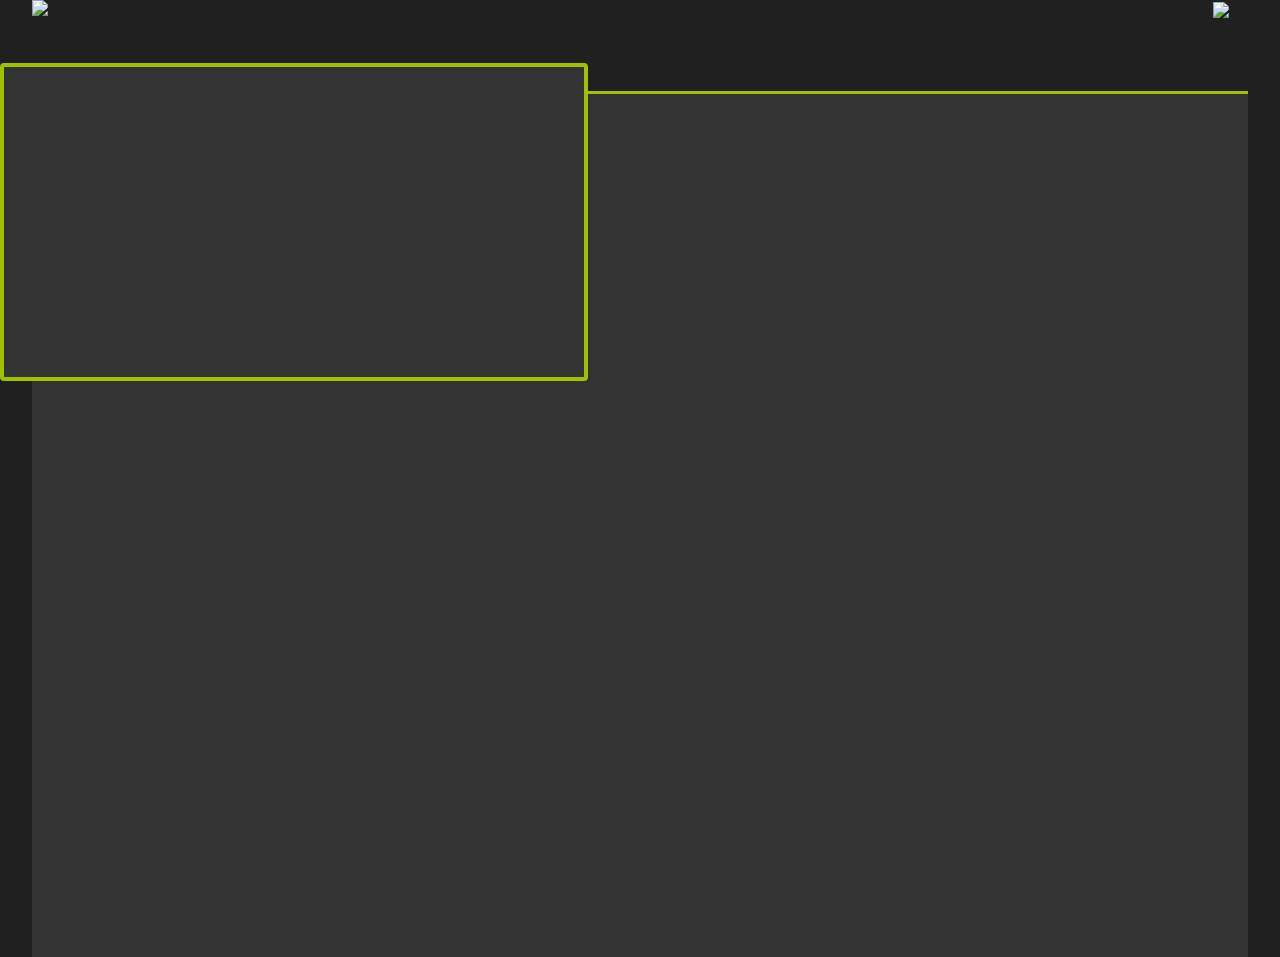
==== commit d3b7afa1: "other improvements for dispositivi page" ====
--- a/jemma.osgi.ah.webui.energyathome.demo/src/main/resources/webapp/ehdemo/index.html
+++ b/jemma.osgi.ah.webui.energyathome.demo/src/main/resources/webapp/ehdemo/index.html
@@ -52,6 +52,8 @@
 			var localDate = new Date();
 			var localTime = localDate.getTime();
 		</script>
+		<script language="javascript" type="text/javascript" src="js/utils/modernizr.custom.js"></script>
+		
 		<script language="javascript" type="text/javascript" src="js/jsonrpc.js?201305315125"></script>
 		<script language="javascript" type="text/javascript" src="js/utils/hmac-sha256.js?201305315125"></script>
 		<!--[if lt IE 9]><script language="javascript" type="text/javascript" src="js/jqplot/excanvas.min.js?201305315125"></script><![endif]-->
@@ -83,7 +85,7 @@
 		<script language="javascript" type="text/javascript" src="js/utils/Tools.js?201305315125"></script>
 		
 		<script language="javascript" type="text/javascript" src="js/utils/client.js"></script>
-		<script language="javascript" type="text/javascript" src="js/utils/modernizr.custom.js"></script>
+		
 		
 		
 
--- a/jemma.osgi.ah.webui.energyathome.demo/src/main/resources/webapp/ehdemo/css/Main.css
+++ b/jemma.osgi.ah.webui.energyathome.demo/src/main/resources/webapp/ehdemo/css/Main.css
@@ -94,7 +94,8 @@
 	width: -webkit-calc(100% - 192px);
 	width: -moz-calc(100% - 192px);
 	width: calc(100% - 192px);	
-	height: 725px;
+	height: 768px;
+	min-height:0px;
 	  padding-bottom: 10px;
 	background-color: #333333;
 	overflow:hidden;
@@ -158,7 +159,7 @@
   	width: -moz-calc(100% - 192px);
   	width: calc(100% - 192px);
 	padding-bottom:10px;
-	height:725px;
+	height:768px;
 	overflow: hidden;
 	color: #202020;
 	background-color: #333;
@@ -478,7 +479,7 @@
 #ContainerMenu{
 	float:left;
 	width: 192px;
-	  height: 725px;
+	  height: 768px;
   padding-bottom: 10px;
 	overflow:hidden;
 	background-color:#333333;
@@ -597,9 +598,9 @@
 	 #ContentMain {
 	 position:absolute;
 		width: 100%;
-		height:calc(100% - 56px);
-		height:-moz-calc(100% - 56px);
-		height:-webkit-calc(100% - 56px);
+		height:calc(100% - 70px);
+		height:-moz-calc(100% - 70px);
+		height:-webkit-calc(100% - 70px);
 		  max-height: 1200px;
   min-height: 768px;
 		left:0px;
@@ -736,9 +737,9 @@
 	#ContentMain {
   left: 0;
   float: left;
-  width: 100%;
   background-color: #333333;
   overflow: hidden;
+  width:100%
   	  height: calc(100% - 56px);
   height: -moz-calc(100% - 56px);
   height: -webkit-calc(100% - 56px);
@@ -820,7 +821,7 @@
 }
 
 #ContentMenu {
-  top: 50%;
+  top: 153px;
 }
 
 }/*chiusura media query 765
@@ -834,18 +835,9 @@
 /* Media Query specifica per schermo 1280 X 752 ASUS TRANSFORMER PAD e per schermo 1280 X 800 GALAXY TAB e per DESKTOP CON FIREFOX */
 @media only screen and (device-width: 1280px) and (device-height:752px) and (-webkit-min-device-pixel-ratio : 1), (device-width: 1280px) and (device-height:800px) and (-webkit-min-device-pixel-ratio : 1), (device-width:1232px) and (device-height:800px),(device-width: 1536px) and (device-height:864px){
 	#ContainerMenu {
-	  height: 525px;
-	}
-	
-	#ContentMain{
-		height:525px;
-	}
-	
-	.perCover {
- 	 height:auto !important;
-	}
-	
-
+	  height: 768px;
+	}
+	
 }
 
 
@@ -892,29 +884,45 @@
 	#ContentMain {
   height: 1204px;
   max-height: 1204px;
-  min-height: 1204px;
-}
-	
-	
-	#ContainerDX {
+  min-height: 1204px !important;
+}
+	
+	
+#ContainerDX {
   left: 0%;
-  height: 672px;
-  width: 99%;}
+  height: 616px;
+  width: 99%;
+  top: 0%;
+}
   
 }
 
 
-/*TABLET TELECOM*/
-@media only screen and  (device-height: 1232px) and (device-width: 800px){
+/*TABLET TELECOM in LANDSCAPE*/
+@media only screen and (device-width: 1280px) and (device-height: 800px){
 #ContainerDX {
   height: 620px;
   top: 0%;
 }
 	
 		#ContentMain {
-  height: 1155px;
-  max-height: 1155px;
-  min-height: 1155px;
+  height: 620px !important;
+  max-height: 620px !important;
+  min-height: 620px !important;
+}
+
+#ContainerMenu {
+  height: 620px;
+}
+
+.perCover {
+  height: 162px;
+}
+
+#MainMenu {
+
+  height: 98%;
+
 }
 	
 }
@@ -976,6 +984,7 @@
 	left:0px;
 	  max-height: 1300px;
   min-height: 1300px;
+  padding-bottom:0px;
 }
 
 
@@ -1035,7 +1044,7 @@
 #ContentMain{
 		height:auto;
 		max-height:955px;
-		min-height:955px;
+		min-height:955px !important;
 	}
 
 #contImg1 {
@@ -1047,9 +1056,9 @@
 
 @media only screen and (device-height: 768px){
 #ContentMain {
-   max-height: 712px;
-  min-height: 712px;
-  height: 712px;
+    max-height: 700px;
+  min-height: 700px !important;
+  height: 700px;
  }
 }
 
@@ -1071,12 +1080,12 @@
 
 @media only screen and (max-device-height: 480px) and (max-device-width: 854px){
 #ContentMain {
-  height: 820px;
-    min-height: 820px;}
+  height: auto;
+      min-height: 0px !important;}
     
-    #ContainerDX {
-  height: 820px;
-    }
+ #ContainerDX {
+  height: 545px;
+}
 }
 
 
--- a/jemma.osgi.ah.webui.energyathome.demo/src/main/resources/webapp/ehdemo/css/Menu.css
+++ b/jemma.osgi.ah.webui.energyathome.demo/src/main/resources/webapp/ehdemo/css/Menu.css
@@ -42,7 +42,7 @@
 
 .MainMenuEl{
 	width: auto;
-    height: 85%;
+    height: 150px;
 	color: white;
 	  padding-bottom: 10px;	
 	}
@@ -163,7 +163,7 @@
 background: #333333;
 position: fixed;
 top: 63px;
-width: 95%;
+width: 560px;
 height: 300px;
 z-index: 20;
 border: 4px solid rgb(158, 194, 0);
@@ -275,14 +275,10 @@
 	}
 
 .MainMenuEl {
-  height: 120px;
-}
-
-}
-
-
-
-
+  height: 150px;
+}
+
+}
 
 
 @media only screen and (max-width: 1220px) and (min-width:952px){
@@ -426,9 +422,6 @@
 .MainMenuEl:hover {
 border-bottom:none;
 background: #202020;
-border-radius: 0px;
--moz-border-radius: 0px;
--webkit-border-radius: 0px;
 border-top-left-radius: 4px;
 border-top-right-radius: 4px;
 -webkit-border-top-left-radius: 4px;
@@ -438,7 +431,8 @@
 }
 
 #mobileMenu{
- 
+   max-height: 348px;
+  top: 54px;
 }
 
 
@@ -821,15 +815,7 @@
 background: #202020;
 }
 
-.MainMenuEl:hover {
-  border-bottom: none;
-  background: #202020;
-  -webkit-border-top-left-radius: 4px;
-  -webkit-border-top-right-radius: 4px;
-  -moz-border-top-left-radius: 4px;
-  -moz-border-top-right-radius: 4px;
-  height:auto;
-}
+
 
 
 #containerToggle {
@@ -856,12 +842,19 @@
 }
 
 .MainMenuEl:hover {
- width:80%;	
- height: 90px;
   border-right: 2px solid #202020;
-border-bottom: 2px solid #9ec200;
-    border-top-right-radius: 0px;
-     border-bottom-right-radius: 0px;
+  border-bottom:2px solid #9ec200;
+  width: 90%;
+  /* z-index: 5; */
+  height: 90px;
+  /* border-top-left-radius: 4px; */
+  border-bottom-left-radius: 4px;
+   background: #202020;
+  -webkit-border-top-left-radius: 4px;
+  -webkit-border-top-right-radius: 4px;
+  -moz-border-top-left-radius: 4px;
+  -moz-border-top-right-radius: 4px;
+
 }
 
 .MainMenuTitle{
@@ -953,19 +946,19 @@
 	
 	#contMainEl0{
 
-    right: 158px;
+    right: 167px;
 }
 
 #contMainEl1{
-right: 158px;
+right: 167px;
 }
 
 #contMainEl2{
-right: 158px;
+right: 167px;
 }
 
 #contMainEl3{
-right: 158px;
+right: 167px;
 }
 
 .MainMenuElSelected {
@@ -973,7 +966,7 @@
 }
 
 .MainMenuEl {
-  width: 80%;
+  width: 90%;
 }
 	
 	 #mobileMenu {
@@ -999,10 +992,90 @@
 
 /* iPhone 3GS e 4 in PORTRAIT ----------- */
 @media only screen and (max-device-width: 350px),(max-width:350px){
-#contMainEl0{  position: absolute;top:5% !important;  left: auto; margin:0px;  right: 184px;}
-#contMainEl1{  position: absolute;top:25% !important;  left: auto; margin:0px;  right: 184px;}
-#contMainEl2{ position: absolute;top:50% !important;   left: auto;margin:0px;   right: 184px;}
-#contMainEl3{ position: absolute; top:75% !important;  left: auto; margin:0px;  right: 184px;}	
+#contMainEl0{  position: absolute;top:5% !important;  left: auto; margin:0px;  right: 169px;}
+#contMainEl1{  position: absolute;top:25% !important;  left: auto; margin:0px;  right: 169px;}
+#contMainEl2{ position: absolute;top:50% !important;   left: auto;margin:0px;   right: 169px;}
+#contMainEl3{ position: absolute; top:75% !important;  left: auto; margin:0px;  right: 169px;}	
+	
+ #mobileMenu {	
+   top:63px;
+  height: calc(100% - 81px);
+  height: -moz-calc(100% - 81px);	
+  height: -webkit-calc(100% - 81px);
+  max-height: calc(100% - 81px);
+  max-height: -moz-calc(100% - 81px);
+  max-height: -webkit-calc(100% - 81px);
+  min-height: calc(100% - 81px);
+  min-height: -moz-calc(100% - 81px);
+  min-height: -webkit-calc(100% - 81px);	
+    width: 250px;
+  max-width: 250px;
+  min-width: 250px;
+  
+ }	
+ 
+ .MainMenuEl{
+ height: 68px;
+  left: 40px;
+ }
+ 
+.MainMenuImg {
+  width: 55px;
+  height: 55px;
+}
+
+.MainMenuEl:hover {
+  height: 65px;
+  left: 40px;
+}
+ 
+ .MainMenuElSelected {
+  height: 65px;
+  left: 40px;
+ }
+ 
+.ContentMenuImg {
+  width: 50px;
+  height: 50px;
+}
+
+.ContentMenuImg {
+  width: 35px;
+  height: 35px;
+}
+
+.MainMenuTitle {
+  font-size: 12px;
+  width: 80%;
+  margin: 0px auto;
+}
+ 
+.perCover {
+  width: 120px;
+  max-width: 120px;
+  min-width: 120px;
+  
+}
+
+.ContentMenuEl {
+  left: 5%;
+  width: auto;
+  height: 76px;
+  margin-left: 20%; 
+}
+
+#ContentMenu {
+   width: 47%;
+  left: 125px;
+  top: 0px;
+}
+}
+
+@media only screen and (max-device-width: 350px){
+	#contMainEl0{  position: absolute;top:5% !important;  left: auto; margin:0px;  right: 209px;}
+#contMainEl1{  position: absolute;top:25% !important;  left: auto; margin:0px;  right: 209px;}
+#contMainEl2{ position: absolute;top:50% !important;   left: auto;margin:0px;   right: 209px;}
+#contMainEl3{ position: absolute; top:75% !important;  left: auto; margin:0px;  right: 209px;}	
 	
  #mobileMenu {	
    top:63px;
@@ -1025,62 +1098,6 @@
   min-width: -moz-calc(100% - 28px);
   min-width: -webkit-calc(100% - 28px);	
  }	
- 
- .MainMenuEl{
- height: 68px;
-  left: 40px;
- }
- 
-.MainMenuImg {
-  width: 55px;
-  height: 55px;
-}
-
-.MainMenuEl:hover {
-  height: 65px;
-  left: 40px;
-}
- 
- .MainMenuElSelected {
-  height: 65px;
-  left: 40px;
- }
- 
-.ContentMenuImg {
-  width: 50px;
-  height: 50px;
-}
-
-.ContentMenuImg {
-  width: 35px;
-  height: 35px;
-}
-
-.MainMenuTitle {
-  font-size: 12px;
-  width: 80%;
-  margin: 0px auto;
-}
- 
-.perCover {
-  width: 120px;
-  max-width: 120px;
-  min-width: 120px;
-  
-}
-
-.ContentMenuEl {
-  left: 5%;
-  width: auto;
-  height: 76px;
-  margin-left: 20%; 
-}
-
-#ContentMenu {
-   width: 47%;
-  left: 50%;
-  top: 0px;
-}
 }
 
 /* iPhone 3GS e 4 in LANDSCAPE ----------- */
@@ -1271,6 +1288,13 @@
   
 }
 
+@media only screen and (device-width: 1280px) and (device-height: 800px){
+	.perCover {
+  height: 162px;
+}
+	
+}
+
 /* Samsung Galaxy S5 -----------P&L */
 @media only screen and (device-width: 640px) and (device-height: 360px) and (-webkit-min-device-pixel-ratio: 2){
 /* Styles */
--- a/jemma.osgi.ah.webui.energyathome.demo/src/main/resources/webapp/ehdemo/js/dispositivi/Elettrodomestici.css
+++ b/jemma.osgi.ah.webui.energyathome.demo/src/main/resources/webapp/ehdemo/js/dispositivi/Elettrodomestici.css
@@ -3,7 +3,7 @@
 	  background-color: #202020;
     width: 95%;
     /*min-width: 800px;*/
-    height: 725px;
+    height: 768px;
     min-height: 300px;
     font-family: Arial, sans-serif;
     font-size: 1vw;
@@ -26,14 +26,6 @@
 z-index: 10;
 border: 4px solid rgb(158, 194, 0);
 /* border-top-left-radius: 0px; */
-border-radius: 15px;
-border-top-left-radius: 0px;
-border-bottom-right-radius: 0px;
-border-bottom-left-radius: 0px;
--moz-border-radius: 15px;
--moz-border-top-left-radius: 0px;
--moz-border-bottom-right-radius: 0px;
--moz-border-bottom-left-radius: 0px;
 padding: 10px 10px 0px;
 display: block;
 left: +200%;
@@ -44,7 +36,8 @@
   width: 99%;
   margin: 0px auto;
   /* min-width: 790px; */
-  height: 51%;
+    height: 450px;
+  min-height: 450px;
   /* margin: 0; */
   padding-bottom: 25px;
   /* margin-left: auto; */
@@ -109,9 +102,9 @@
 }
 #RigaInterfaccia{
     
-      width: 99%;
+      width: 98%;
   /* min-width: 790px; */
-  height: 41%;
+    height: 38%;
   margin: 0px auto;
   padding: 0;
   margin-left: auto;
@@ -120,7 +113,7 @@
 }
 
 .Elettrodomestico {
-  height: 100%;
+  height: 98%;
   margin-right: 10px;
   margin-left: 15px;
   margin-bottom: 44px;
@@ -129,6 +122,8 @@
   width: 200px;
   float: left;
 }
+
+
 
 .DatiElettrodomestico{
     height: 100%;
@@ -158,6 +153,7 @@
     vertical-align: middle;
     overflow: hidden;
     max-height: 1.1em;
+    font-size:18px;
 }
 
 .Elettrodomestico.ON .NomeElettrodomestico{
@@ -339,8 +335,8 @@
     background-color: #1a1a1a;
     position: relative;
     top: 5%;
-    margin-left: 1%;
-    height: 87%;
+
+    height: 76%;
     width: 76%;
     border-radius: 16px;
     -webkit-border-radius: 16px;
@@ -389,7 +385,8 @@
     background-color: #1a1a1a;
     position: relative;
     top: 5%;
-    height: 87%;
+      margin-left: 1%;
+    height: 76%;
     width: 23%;
     border-radius: 16px;
     -webkit-border-radius: 16px;
@@ -407,7 +404,7 @@
 
 #RiepilogoConsumi .header{
     display: block;
-    height: 50%;
+    height: 35%;
     width: 100%;
     margin-left: auto;
     margin-right: auto;
@@ -428,7 +425,7 @@
 #RiepilogoConsumi .content{
     display: table;
     width: 90%;
-    height: 50%;
+    height: 59%;
     margin-left: auto;
     margin-right: auto;
 }
@@ -478,7 +475,66 @@
 }
 
 
-/*Media Queries*/
+/**********************************************************************
+Media Queries
+***********************************************************************/
+
+
+@media only screen and (max-width:1220px) and (min-width:801px), (max-device-width:1220px) and (min-device-width:801px){
+	#Elettrodomestici {
+  		height: 100%;
+  		top:0%;
+	}
+	#RigaInterfaccia{
+	  height: 50%;
+	    min-height: 441px;
+  max-height: 441px;
+	}
+}
+
+@media only screen and (max-device-width:800px) and (min-device-width:481px), (max-width: 800px) and (min-width:481px){
+	#Elettrodomestici {
+  	  height: 98%;
+  min-height: 98%;
+  max-height: 98%;
+  top: 0%;
+  bottom: 0%;
+	}
+	
+	#RigaElettrodomestici {
+	 width: 96%;
+	  height: 365px;
+	  min-height: 365px;
+	  max-height: 408px;
+	    margin-left: 23px;
+	}
+	
+	
+	#Interfaccia {
+	  width: 100%;
+	  height: 58%;
+	}
+		
+	#RiepilogoConsumi {
+	  margin-top: 1%;
+	  height: 30%;
+	  width: 100%;
+	  margin-left: 0%;
+	}
+	
+	.Elettrodomestico {
+  height: 350px;
+  min-height: 350px;
+	}
+	
+	#RigaInterfaccia{
+	  height: 445px;
+  min-height: 445px;
+  max-height: 445px;
+	}
+		
+}
+
 
 @media only screen and (max-device-width:480px), (max-width: 480px){
 	#RigaElettrodomestici {
@@ -488,15 +544,218 @@
 }
 
 #Elettrodomestici {
-   width: 100%;
+margin-top: 5px;
+	width: 100%;
   height: auto;
-
+  min-height:0px;
+padding-bottom: 40%;
+right:0%;
+
+}
+
+#RiepilogoConsumi {
+  margin-left: 0%;
+  width: calc(100% - 6px);
+  width: -moz-calc(100% - 6px);
+  width: -webkit-calc(100% - 6px);
+  height: 112px;
+  position: fixed;
+  bottom: 0px;
+  top: auto;
+  border-radius: 4px;
+  border: 3px solid #9cc31c;
 }
 
 .Elettrodomestico {
-    height: 50px;
-  width:100%;
-}
-
-}
-
+   height: 150px;
+  margin-bottom: 35px;
+  min-height: 150px;
+  width: 100%;
+  margin-left: 0px;
+}
+
+.DatiElettrodomestico{
+	margin-top:0%;
+}
+
+.IconaElettrodomestico {
+  width: 35%;
+  float: left;
+  height:100%;
+}
+
+.StatoElettrodomestico {
+  width: 65%;
+  float: left;
+  height: 100%;
+}
+
+.StatoElettrodomestico .row .right {
+  font-size: 16px;
+}
+
+	 #mobileElett{
+  top:63px;
+  height: calc(100% - 81px);
+  height: -moz-calc(100% - 81px);
+  height: -webkit-calc(100% - 81px);
+  min-height: calc(100% - 81px);
+  min-height: -moz-calc(100% - 81px);
+  min-height: -webkit-calc(100% - 81px);
+  max-height: calc(100% - 81px);
+  max-height: -moz-calc(100% - 81px);
+  max-height: -webkit-calc(100% - 81px);
+	 }
+
+#Interfaccia{
+  top: 1%;
+  height: 87%;
+  width: 94%;
+}
+
+#RigaInterfaccia {
+  width: 100%;
+}
+
+}
+
+@media only screen and (max-device-width: 350px){
+#mobileElett {
+  top: 63px;
+  height: calc(100% - 81px);
+  height: -moz-calc(100% - 81px);
+  height: -webkit-calc(100% - 81px);
+  max-height: calc(100% - 81px);
+  max-height: -moz-calc(100% - 81px);
+  max-height: -webkit-calc(100% - 81px);
+  min-height: calc(100% - 81px);
+  min-height: -moz-calc(100% - 81px);
+  min-height: -webkit-calc(100% - 81px);
+  width: calc(100% - 28px);
+  width: -moz-calc(100% - 28px);
+  width: -webkit-calc(100% - 28px);
+  max-width: calc(100% - 28px);
+  max-width: -moz-calc(100% - 28px);
+  max-width: -webkit-calc(100% - 28px);
+  min-width: calc(100% - 28px);
+  min-width: -moz-calc(100% - 28px);
+  min-width: -webkit-calc(100% - 28px);
+}
+}
+
+@media only screen and (max-device-height: 480px) and (max-device-width: 854px){
+		#RigaElettrodomestici {
+  width: 100%;
+  /* min-width: 790px; */
+  min-height:none;
+  max-height:none;
+margin-left: 0px;
+  height: auto;
+}
+
+#Elettrodomestici {
+  width: 100%;
+  height: auto;
+  min-height: 0px;
+  right: 0%;
+}
+
+#RiepilogoConsumi {
+  margin-left: 2%;
+  width: 98%;
+  height:135px;
+}
+
+.Elettrodomestico {
+  height: 150px;
+  margin-bottom: 6px;
+  margin-left: 0px;
+  margin-top: 10px;
+  min-height: 150px;
+  width: 100%;
+}
+
+.DatiElettrodomestico{
+	margin-top:0%;
+}
+
+.IconaElettrodomestico {
+  width: 35%;
+  float: left;
+  height:100%;
+}
+
+.StatoElettrodomestico {
+  width: 65%;
+  float: left;
+  height: 100%;
+}
+
+.StatoElettrodomestico .row .right {
+  font-size: 16px;
+}	
+}
+
+
+/*Media queries specifiche*/
+
+@media only screen and (device-width: 768px) and (device-height: 1024px) and (-webkit-device-pixel-ratio: 2){
+#Elettrodomestici {
+  height: 948px;
+  min-height: 948px;
+}
+}
+
+/*TABLET TELECOM IN PORTRAIT*/
+@media only screen and (device-height: 1232px) and (device-width: 800px){
+.Elettrodomestico {
+  height: 491px;
+  min-height: 0px;
+  margin-left: 25px;
+}
+	
+#RigaElettrodomestici {
+  width: 96%;
+  height: 492px;
+  min-height: 0px;
+  max-height: none;
+  margin-left: 23px;
+}
+
+#RigaInterfaccia {
+  height: 625px;
+  min-height: 0px;
+  max-height: none;
+}
+
+#Interfaccia {
+  width: 100%;
+  height: 58%;
+  top:2%;
+}
+
+#RiepilogoConsumi {
+  margin-top: 1%;
+  height: 30%;
+  width: 100%;
+  margin-left: 0%;
+}
+
+#RigaPulsanti {
+  height: 45px;
+}
+	
+}
+
+
+@media only screen and (device-width: 1280px) and (device-height: 800px){
+#RigaElettrodomestici {
+  height: 312px;
+  min-height: 301px;
+}
+}
+
+
+
+
+
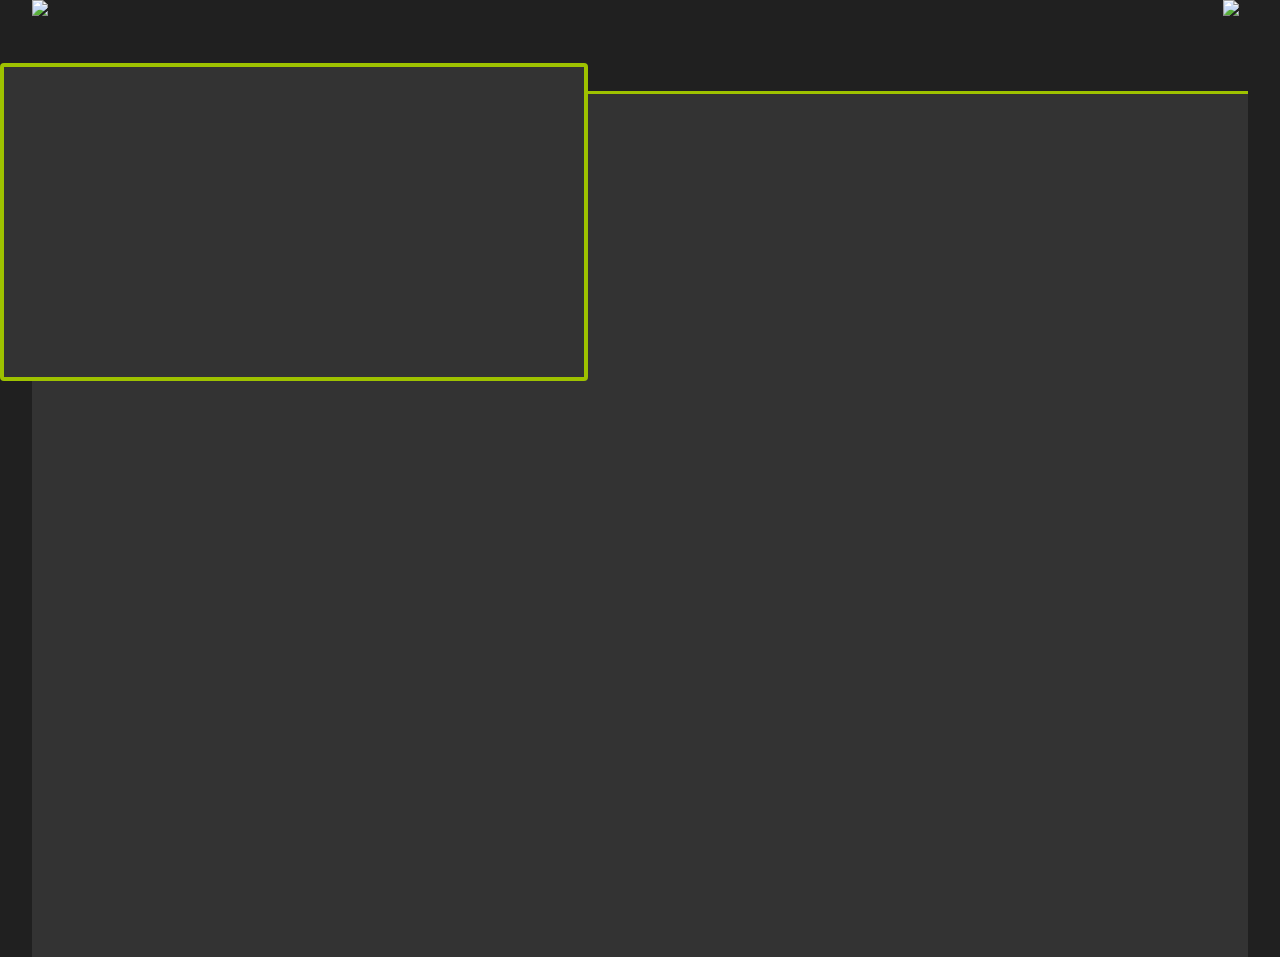
==== commit b27148ee: "Substantial improvements for various devices about responsiveness Resolutions: 1920-1080 with respon" ====
--- a/jemma.osgi.ah.webui.energyathome.demo/src/main/resources/webapp/ehdemo/index.html
+++ b/jemma.osgi.ah.webui.energyathome.demo/src/main/resources/webapp/ehdemo/index.html
@@ -52,8 +52,8 @@
 			var localDate = new Date();
 			var localTime = localDate.getTime();
 		</script>
-		<script language="javascript" type="text/javascript" src="js/utils/modernizr.custom.js"></script>
-		
+		
+			<script language="javascript" type="text/javascript" src="js/utils/modernizr.custom.js"></script>
 		<script language="javascript" type="text/javascript" src="js/jsonrpc.js?201305315125"></script>
 		<script language="javascript" type="text/javascript" src="js/utils/hmac-sha256.js?201305315125"></script>
 		<!--[if lt IE 9]><script language="javascript" type="text/javascript" src="js/jqplot/excanvas.min.js?201305315125"></script><![endif]-->
@@ -140,7 +140,7 @@
 			}
 			var testTime = qs.get("testtime", "false");
 		</script>
-		
+	
 		<script language="javascript" type="text/javascript" src="js/FotoVoltaico.js?201305315125"></script>
 		<script language="javascript" type="text/javascript" src="js/DefineMenu.js?201305315125"></script>
 		<script language="javascript" type="text/javascript" src="js/InterfaceEnergyHome.js?201305315125"></script>
@@ -149,12 +149,14 @@
 		
 		<script language="javascript" type="text/javascript" src="js/utils/ToggleMenu.js"></script>
 		
+		
+		
 	</head>
 	<body onLoad="Main.onLoad()" onUnload="Main.onUnload()">
 		
 	<div id="Container">
 		<div id="mobileMenu" class="mMenu"></div>	
-		<div id="mobileElett"><div id ="chiudiElet" style="width:30px;height:30px;background-color:red;""></div></div>		
+		<div id="mobileElett"><div id ="chiudiElet" style="width:32px;height:32px;background-color:white; border-radius:20px; float:left;margin: 7px;"><img src="./Resources/Images/menu/close.png" style="z-index:30;width:32px;height: auto;"></div></div>		
 		<div id="Header">
 			<div id="containerToggle" class="cToggle">
 				<div class="toggleMobile" id="toggleMenu">	
@@ -206,14 +208,14 @@
 							<div id='CostoConsumoAttuale' class='pvSingleBox'>
 								<div id='CostoConsumoAttualeTitolo' class='boxTitles'></div>								
 								<div id='ConsumoAttualeMeter' class='meter'></div>
-								<div class="containerVal"><div id='ValConsumoAttuale' class='values'></div></div>
+								<div class="containerVal" id="containerValCons" ><div id='ValConsumoAttuale' class='values'></div></div>
 								<img id='CostoAttualeImg'> <span id='DettaglioCosto'></span>
 							</div>
 			
 							<div id='ProduzioneAttuale' class='pvSingleBox'>
 								<div id='ProduzioneAttualeTitolo' class='boxTitles'></div>								
 								<div id='ProduzioneAttualeMeter' class='meter'></div>
-								<div class="containerVal"><div id='ValProduzioneAttuale' class='values'></div></div>
+								<div class="containerVal" id="containerValProd"><div id='ValProduzioneAttuale' class='values'></div></div>
 								<!-- id='ProduzioneAttualeImg' -->
 								<span id='DettaglioProduzione'></span>
 							</div>
@@ -221,9 +223,14 @@
 							<div id='ReteAttuale' class='pvSingleBox'>
 								<div id='ReteAttualeTitolo' class='boxTitles'></div>								
 								<div id='ReteAttualeMeter' class='meter'></div>
-								<div class="containerVal"><div id='ValReteAttuale' class='values'></div></div>
+								<div class="containerVal" id="containerValProd"><div id='ValReteAttuale' class='values'></div></div>
 								<!-- id='ReteAttualeImg' -->
 								<span id='DettaglioRete'></span>
+							</div>
+							<div id='Indicatore' class='consSingleBox IndicatoreCONS'>
+								<div id='IndicatoreTitolo' class="boxTitles"></div>
+								<div id='ConsumoIndicatoreImg' class='IndicatoreImg'></div>
+								<div id='CostoIndicatoreImg' class='IndicatoreImg'></div>
 							</div>
 							<div id='DatiCostoConsumo' class='consSingleBox'>
 								<div id='DatiCostoConsumoHead'>
@@ -240,11 +247,7 @@
 									<div id='DettaglioCostoConsumoMediaWeek' class="Dettagli"></div>
 								</div>
 							</div>
-							<div id='Indicatore' class='consSingleBox IndicatoreCONS'>
-								<div id='IndicatoreTitolo' class="boxTitles"></div>
-								<div id='ConsumoIndicatoreImg' class='IndicatoreImg'></div>
-								<div id='CostoIndicatoreImg' class='IndicatoreImg'></div>
-							</div>
+							
 							<div id='DatiCosti' class='consSingleBox'>
 								<div id='DatiCostiHead'>
 									<img id="HouseImg" src="./Resources/Images/euro.png">
@@ -268,60 +271,61 @@
 						</div>	
 					</div>	
 				<div id="ContainerDX">
-				<div id='CostoConsumoInfo' class='box'>
-					<span id='InfoTitolo' class='TitoloDettaglio'> </span>
-					<div id='Grafico' class='chartSingleBox'>
-						<div id='GraficoConsumoOdierno'>
-							<!-- <div id='LabelKWH'></div> -->
-							<!-- <div id='LabelOra'></div> -->
-							<div id='DettaglioGraficoConsumoOdierno'></div>
+					<div id='CostoConsumoInfo' class='box'>
+						<span id='InfoTitolo' class='TitoloDettaglio'> </span>
+						<div id='Grafico' class='chartSingleBox'>
+							<div id='GraficoConsumoOdierno'>
+								<!-- <div id='LabelKWH'></div> -->
+								<!-- <div id='LabelOra'></div> -->
+								<div id='DettaglioGraficoConsumoOdierno'></div>
+							</div>
+							<div id='GraficoSuddivisioneCosti'>
+								<div id='TitoloSuddivisioneCosti'></div>
+								<div id='DettaglioSuddivisioneCosti'></div>
+							</div>
 						</div>
-						<div id='GraficoSuddivisioneCosti'>
-							<div id='TitoloSuddivisioneCosti'></div>
-							<div id='DettaglioSuddivisioneCosti'></div>
+						<div id='CostoTConsumoMax' class='chartSingleBox'>
+							<div id='CostoTConsumoMaxTitolo'> </div>
+							<div id='DettaglioConsumoMaggiore'></div>
+							<div id='TariffaImgDiv'>
+								<img id='TariffaImg'>
+							</div>
+							<div id='TariffaPos'></div>
 						</div>
-					</div>
-					<div id='CostoTConsumoMax' class='chartSingleBox'>
-						<span id='CostoTConsumoMaxTitolo'> </span>
-						<div id='DettaglioConsumoMaggiore'></div>
-						<div id='TariffaImgDiv'>
-							<img id='TariffaImg'>
-						</div>
-						<div id='TariffaPos'></div>
-					</div>
-					<div id='InfoFeed'>
-						<div id='InfoFeedTitolo' style='display: none;'>
-							<button id='nextNews'>next</button>
-							<button id='backNews'>go back</button>
-						</div>
-						<div id='InfoFeedDettaglio'>
-							<div id='PrimaNews'>
-								<a target='_blank'>
-									<div class='titoloNews'>
+						<div id='InfoFeed'>
+							<div id='InfoFeedTitolo' style='display: none;'>
+								<button id='nextNews'>next</button>
+								<button id='backNews'>go back</button>
+							</div>
+							<div id='InfoFeedDettaglio'>
+								<div id='PrimaNews'>
+									<a target='_blank'>
+										<div class='titoloNews'>
+											<span class='ellipsis_text'> </span>
+										</div>
+									</a>
+									<div class='dettaglioNews'>
 										<span class='ellipsis_text'> </span>
 									</div>
-								</a>
-								<div class='dettaglioNews'>
-									<span class='ellipsis_text'> </span>
-								</div>
-							</div>
-							<div id='SecondaNews'>
-								<a target='_blank'>
-									<div class='titoloNews'>
+								</div>
+								<div id='SecondaNews'>
+									<a target='_blank'>
+										<div class='titoloNews'>
+											<span class='ellipsis_text'> </span>
+										</div>
+									</a>
+									<div class='dettaglioNews'>
 										<span class='ellipsis_text'> </span>
 									</div>
-								</a>
-								<div class='dettaglioNews'>
-									<span class='ellipsis_text'> </span>
 								</div>
 							</div>
 						</div>
-					</div>
-				</div></div> <!-- chiusura costo consumo info -->
+				<!-- chiusura costo consumo info -->
 				
 				
 				</div> <!-- chiusura costi consumi -->
-				
+				</div>
+				</div>
 				<div id="Registra" style="display: none;"></div>
 				<div id="iframeReport" style="display: none;"></div>
 				<div id="iframeForum" style="display: none;"></div>
--- a/jemma.osgi.ah.webui.energyathome.demo/src/main/resources/webapp/ehdemo/css/Main.css
+++ b/jemma.osgi.ah.webui.energyathome.demo/src/main/resources/webapp/ehdemo/css/Main.css
@@ -125,7 +125,6 @@
 #userID{
   /* position: relative; */
   margin-top: 5px;
-  margin-right: 10px;
   color: #fff;
   width: 100%;
   font-size: 1.2vw;
@@ -159,7 +158,6 @@
   	width: -moz-calc(100% - 192px);
   	width: calc(100% - 192px);
 	padding-bottom:10px;
-	height:768px;
 	overflow: hidden;
 	color: #202020;
 	background-color: #333;
@@ -223,8 +221,8 @@
 
 #Timestamp {
 
-  margin-top: 2px;
-  margin-right: 10px;
+  /* margin-top: 2px; */
+  /* margin-right: 10px; */
   float: right;
   text-align: right;
   width: 100%;
@@ -528,7 +526,7 @@
   left: 0%;
   top: 0%;
   width: 100%;
-  height: 100%;
+  height: 100% !important;
 }
 
 #ContainerLogo {
@@ -605,7 +603,7 @@
   min-height: 768px;
 		left:0px;
 		padding-bottom:10px;
-		margin-top:62px;	
+		  margin-top: 59px;	
 	}
 	
 	#logo {  
@@ -655,7 +653,7 @@
 }
  */
 
-@media only screen and (max-width: 951px) and (min-width:479px){
+@media only screen and (max-width: 951px) and (min-width:481px), (max-device-width:951px) and (min-device-width:481px){
 
 #Container{
 background: #202020;
@@ -667,7 +665,6 @@
    position: relative;
   float: left;
   width: 99%;
-  height: 508px;
   margin-left: 0px;
 
 }
@@ -677,7 +674,7 @@
   float: left;
   left: 0%;
   width: 99%;
-  height: 984px;
+  height: 925px;
   margin-left: 0px;
   top:2%;
 }
@@ -685,7 +682,7 @@
 
 #Consigli {
   width: 100%;
-  height: 17%;
+  height: 100px;
   margin-top: 2px;
 }
 
@@ -699,15 +696,15 @@
 }	
 	
 	
-		#Content {
-position: absolute;
-left: 10%;
-top: 35%;
-width: 83%;
-height: 90%;
-overflow: hidden;
-color: #202020;
-background-color: #333;
+#Content {
+  position: absolute;
+  /* left: 10%; */
+  top: 71px;
+  width: 100%;
+  height: 100% !important;
+  overflow: hidden;
+  color: #202020;
+  background-color: #333;
 }
 	
 	#HeaderSepImg{
@@ -739,10 +736,8 @@
   float: left;
   background-color: #333333;
   overflow: hidden;
-  width:100%
-  	  height: calc(100% - 56px);
-  height: -moz-calc(100% - 56px);
-  height: -webkit-calc(100% - 56px);
+  width:100%;
+  	   margin-top:71px;
   min-height: 1560px;
 	}
 	
@@ -758,7 +753,7 @@
 #Header{
 		  /* min-width: 426px; */
   z-index: 11;	
-  height: auto;
+  height: auto !important;
   width: 100%;
   position:fixed;
 	}
@@ -782,15 +777,15 @@
 #LogoImg {
     /* margin: 0px auto; */
   margin-left: 20px;
-  height: 59px;
+  height: 59px !important;
 }
 	
 #logo{
-  width: calc(100% - 141px);
-  width: -moz-calc(100% - 141px);
-  width: -webkit-calc(100% - 141px);
+  width: calc(100% - 110px);
+  width: -moz-calc(100% - 110px);
+  width: -webkit-calc(100% - 110px);
   margin: 0px auto;
-  height: 57px;
+  height: 57px !important;
   position: relative;
   top: 0px;
 }
@@ -827,11 +822,6 @@
 }/*chiusura media query 765
 
 
-
-
-
-
-
 /* Media Query specifica per schermo 1280 X 752 ASUS TRANSFORMER PAD e per schermo 1280 X 800 GALAXY TAB e per DESKTOP CON FIREFOX */
 @media only screen and (device-width: 1280px) and (device-height:752px) and (-webkit-min-device-pixel-ratio : 1), (device-width: 1280px) and (device-height:800px) and (-webkit-min-device-pixel-ratio : 1), (device-width:1232px) and (device-height:800px),(device-width: 1536px) and (device-height:864px){
 	#ContainerMenu {
@@ -870,7 +860,7 @@
 	
 	#ContainerDX {
 	  left:0%;
-	    height: auto;
+	    height: 58%;
 	  width: 99%;
 	}
 	
@@ -882,41 +872,62 @@
 @media only screen and (device-height: 1280px) and (device-width: 800px), (device-height: 1232px) and (device-width: 800px){
 	
 	#ContentMain {
-  height: 1204px;
-  max-height: 1204px;
-  min-height: 1204px !important;
-}
+	
+  height: 1153px !important;
+  max-height: 1153px !important;
+  min-height: 1153px !important;
+    margin-top: 62px;
+  top: 0px;
+  padding-bottom: 18px;
+}
+
 	
 	
 #ContainerDX {
   left: 0%;
-  height: 616px;
+  height: 54%;
   width: 99%;
   top: 0%;
 }
+
+	#ContainerSX {
+	  width: 99%;
+	  height: 505px !important;
+	}
+
+	.contSXPaginaCons{
+		  width: 99%;
+  height: 460px !important;
+	}
+	
+	
   
 }
 
 
 /*TABLET TELECOM in LANDSCAPE*/
-@media only screen and (device-width: 1280px) and (device-height: 800px){
+@media only screen and (device-width: 1280px) and (device-height: 752px){
 #ContainerDX {
-  height: 620px;
+  height: 500px;
   top: 0%;
 }
+
+#ContainerSX {
+  height: 500px !important;
+}
 	
 		#ContentMain {
-  height: 620px !important;
-  max-height: 620px !important;
-  min-height: 620px !important;
+  height: 525px !important;
+  max-height: 525px !important;
+  min-height: 525px !important;
 }
 
 #ContainerMenu {
-  height: 620px;
-}
-
-.perCover {
-  height: 162px;
+  height: 525px !important;
+}
+
+#Content {
+  height: 525px;
 }
 
 #MainMenu {
@@ -924,6 +935,9 @@
   height: 98%;
 
 }
+
+
+
 	
 }
 
@@ -974,17 +988,17 @@
 
 #ContainerDX {
   left: 0%;
-  height: 40%;
+  height: auto;
   width: 99%;
 }
 
 #ContentMain{
-	height:auto;
-	position:static;
-	left:0px;
-	  max-height: 1300px;
-  min-height: 1300px;
-  padding-bottom:0px;
+   height: auto !important;
+  position: static;
+  left: 0px;
+  max-height: none !important;
+  min-height: 0px !important;
+  padding-bottom: 0px;
 }
 
 
@@ -1030,45 +1044,62 @@
   position: relative;
 }
 
+#Content {
+  position: relative;
+  height: 1250px !important;
+}
+
+#Consigli {
+  height: 110px;
+    width: 98%;
+}
+
 }/*chiusura media query 480*/
 
 @media only screen and (max-device-width: 480px){
-	#ContentMain {
-	  max-height:1325px;
-	  min-height: 1325px;
+
+	
+	#ContainerSX {
+ 	 width: 99%;
+  	margin-left:2px;
 	}
 }
 
 /*Per IPAD in portrait*/
-@media only screen and (device-width: 768px) and (device-height: 1024px) and (-webkit-device-pixel-ratio: 2){
-#ContentMain{
-		height:auto;
-		max-height:955px;
-		min-height:955px !important;
-	}
-
-#contImg1 {
+@media only screen and (device-width: 768px) and (device-height: 1024px) and (-webkit-max-device-pixel-ratio: 2){
+#ContentMain {
+  height: 943px !important;
+   max-height: 943px !important;
+   min-height:943px !important;
+}
+
+#ContainerDX {
+  left: 0% !important;
+  height: 44% !important;
+  width: 99% !important;
+  margin-top: 38px !important;
+}
+
+#ContainerSX {
+  width: 99% !important;
+  height: 45% !important;
+}
+
+.contImg1 {
   width: 80%;
   margin: 0px auto;
 }
 
 }
-
-@media only screen and (device-height: 768px){
-#ContentMain {
-    max-height: 700px;
-  min-height: 700px !important;
-  height: 700px;
- }
-}
-
 
 @media only screen and (max-width:854px) and (max-height:480px){
 	#ContainerSX {
   		width: 100%;
+  		height:auto !important;
 	}
 	#ContentMain{
 		height:auto;
+		  margin-top: 62px;
 	}
 	#ContainerDX {
   left: 0%;
@@ -1076,15 +1107,28 @@
   width: 99%;
 	}
 	
+	.Content {
+  margin-left: 0px;/
+}
+	
 }
 
 @media only screen and (max-device-height: 480px) and (max-device-width: 854px){
 #ContentMain {
-  height: auto;
+  height: auto !important;
       min-height: 0px !important;}
     
  #ContainerDX {
   height: 545px;
+}
+
+#ContainerSX {
+  		width: 100%;
+  		height:auto !important;
+	}
+
+.Content {
+   margin-left: 0px;
 }
 }
 
@@ -1094,7 +1138,11 @@
 /* Styles */
 #ContentMenu {
 top: 106px;
-  height: 83px;
+  height: 100px;
+}
+
+.Content {
+  margin-left: 3px;
 }
 
 }
@@ -1184,3 +1232,13 @@
 
 
 
+/* gestione dell'altezza per gli schermi desktop*/
+
+
+
+
+
+
+
+
+
--- a/jemma.osgi.ah.webui.energyathome.demo/src/main/resources/webapp/ehdemo/css/Menu.css
+++ b/jemma.osgi.ah.webui.energyathome.demo/src/main/resources/webapp/ehdemo/css/Menu.css
@@ -266,19 +266,25 @@
 /* Media Query specifica per schermo 1280 X 752 ASUS TRANSFORMER PAD e per schermo 1280 X 800 GALAXY TAB e per DESKTOP CON FIREFOX   */
 @media only screen and (device-width: 1232px) and (device-height:800px), (device-width: 1280px) and (device-height:752px) and (-webkit-min-device-pixel-ratio : 1), (device-width: 1280px) and (device-height:800px) and (-webkit-min-device-pixel-ratio : 1),(device-width: 1536px) and (device-height:864px){
 .MainMenuImg {
-  width: 100px;
-  height: 80px;
+  width: 100px !important;
+  height: 80px !important;
 }
 
 .MainMenuTitle {
-width:80%;
-	}
+  width: 100%;
+  margin: 0 auto;
+}
 
 .MainMenuEl {
-  height: 150px;
-}
-
-}
+
+    height: 110px !important;
+  width: 110px;
+  padding-bottom:5px;
+}
+
+}
+
+
 
 
 @media only screen and (max-width: 1220px) and (min-width:952px){
@@ -532,7 +538,7 @@
 
 #LogoImgUser{
 width: 100%;
-height: 100%;
+height: 62px;
 }
 
 #datausercontent {
@@ -578,9 +584,10 @@
 .ContentMenuEl {
   position: relative;
   float: left;
-  height: 50%;
-  width: 20%;
+  height: 67px;
+  width: 22%;
   margin: 0px;
+  left: 9px;
 }
 
 .MainMenuElSelected {
@@ -630,7 +637,7 @@
   position: absolute;
   width: 100%;
   margin: 0px auto;
-  height: auto;
+  height: 84%;
 }
 
 .MainMenuTitle {
@@ -663,7 +670,7 @@
 .ContentMenuElSelected {
 color: #9ec200;
 /* width: 90%; */
-  height: 50px;
+  height: 67px;
 
 }
 
@@ -811,11 +818,8 @@
 border-bottom-left-radius: 0px;
 border-bottom-right-radius: 0px;
 border-bottom:none;
-
 background: #202020;
 }
-
-
 
 
 #containerToggle {
@@ -844,7 +848,6 @@
 .MainMenuEl:hover {
   border-right: 2px solid #202020;
   border-bottom:2px solid #9ec200;
-  width: 90%;
   /* z-index: 5; */
   height: 90px;
   /* border-top-left-radius: 4px; */
@@ -858,7 +861,7 @@
 }
 
 .MainMenuTitle{
-   font-size: 16px;
+   font-size: 13px;
   width: 80%;
 }
 
@@ -867,7 +870,7 @@
   margin: 0px auto;
   width: auto;
   text-align: center;
-  font-size: 16px;
+  font-size: 13px;
   float: none;
 }
 
@@ -889,14 +892,14 @@
 
 } */
 
-#mobileMenu {
-  top:56px;
-  height:800px;
-  max-height:800px;
-  min-height:800px;
+ #mobileMenu {
+  top: 59px;
+  height: 88%;
+  max-height: 88%;
+  min-height: 88%;
   width: 312px;
-  max-width:312px;
-  min-width:312px;
+  max-width: 312px;
+  min-width: 312px;
   }
 
 	.MainMenuElSelected {
@@ -942,23 +945,34 @@
 	
 } /*chiusura media query 480*/
 
+@media only screen and (max-width: 480px) and (max-height:560px){
+	#contMainEl0{top:20px}
+	#contMainEl1{top:128px}
+	#contMainEl2{top:239px}
+	#contMainEl3{top:348px}
+	
+}
+
 @media only screen and (max-device-width: 480px){
 	
-	#contMainEl0{
-
-    right: 167px;
+#contMainEl0 {
+  right: 160px;
 }
 
 #contMainEl1{
-right: 167px;
+right: 160px;
 }
 
 #contMainEl2{
-right: 167px;
+right: 160px;
 }
 
 #contMainEl3{
-right: 167px;
+right: 160px;
+}
+
+#contImg1{
+	width:68% !important;
 }
 
 .MainMenuElSelected {
@@ -966,7 +980,7 @@
 }
 
 .MainMenuEl {
-  width: 90%;
+  width: 68%;
 }
 	
 	 #mobileMenu {
@@ -985,9 +999,22 @@
 } 
 
 #ContentMenu{
-	left:146px;
-}
-
+	left:135px;
+}
+
+}
+
+
+@media only screen and (device-height : 768px) and (max-device-width : 480px) {
+#mobileMenu {
+  top: 56px;
+  height: 88%;
+  max-height: 88%;
+  min-height: 88%;
+  width: 312px;
+  max-width: 312px;
+  min-width: 312px;
+}
 }
 
 /* iPhone 3GS e 4 in PORTRAIT ----------- */
@@ -1061,21 +1088,37 @@
   left: 5%;
   width: auto;
   height: 76px;
-  margin-left: 20%; 
+  margin-left: 3%; 
 }
 
 #ContentMenu {
    width: 47%;
-  left: 125px;
+  left: 136px;
   top: 0px;
 }
 }
 
 @media only screen and (max-device-width: 350px){
-	#contMainEl0{  position: absolute;top:5% !important;  left: auto; margin:0px;  right: 209px;}
-#contMainEl1{  position: absolute;top:25% !important;  left: auto; margin:0px;  right: 209px;}
-#contMainEl2{ position: absolute;top:50% !important;   left: auto;margin:0px;   right: 209px;}
-#contMainEl3{ position: absolute; top:75% !important;  left: auto; margin:0px;  right: 209px;}	
+	#contMainEl0{  position: absolute;top:5% !important;    left: auto;
+  height: 168px !important;
+  margin: 0px;
+  right: 206px;
+  /* width: 20%; */}
+#contMainEl1{  position: absolute;top:25% !important;    left: auto;
+  height: 168px !important;
+  margin: 0px;
+  right: 206px;
+  /* width: 20%; */}
+#contMainEl2{ position: absolute;top:50% !important;     left: auto;
+  height: 168px !important;
+  margin: 0px;
+  right: 206px;
+  /* width: 20%; */}
+#contMainEl3{ position: absolute; top:75% !important;    left: auto;
+  height: 168px !important;
+  margin: 0px;
+  right: 206px;
+  /* width: 20%; */}	
 	
  #mobileMenu {	
    top:63px;
@@ -1098,6 +1141,10 @@
   min-width: -moz-calc(100% - 28px);
   min-width: -webkit-calc(100% - 28px);	
  }	
+ 
+ .MainMenuEl {
+  width: 99%;
+}
 }
 
 /* iPhone 3GS e 4 in LANDSCAPE ----------- */
@@ -1288,11 +1335,11 @@
   
 }
 
-@media only screen and (device-width: 1280px) and (device-height: 800px){
+@media only screen and (device-width: 1280px) and (device-height: 752px){
 	.perCover {
-  height: 162px;
-}
-	
+  height: 132px !important;
+}
+
 }
 
 /* Samsung Galaxy S5 -----------P&L */
@@ -1300,7 +1347,7 @@
 /* Styles */
 #mobileMenu {
   top: 63px;
- height:192px;
+ height:215px;
 }
 
 #contMainEl0 {
@@ -1339,6 +1386,9 @@
 #contMainEl1{ top: 38.2px; position: relative;left:5%;  height: auto;max-width: 90px;min-width:90px}
 #contMainEl2{ top: 38.2px;position: relative; left:10%;  height: auto;max-width: 90px;min-width:90px}
 #contMainEl3{ top: 38.2px; position: relative; left:15%;  height: auto;max-width: 90px;min-width:90px}
+
+
+
 	
 #contImg1 {
   width: 80%;
@@ -1358,6 +1408,22 @@
 
 }
 
+
+/*Per IPAD in portrait*/
+@media only screen and (device-width: 1024px) and (device-height: 768px){
+/* #contMainEl0{top: 34.4px;  position: relative;left:0% !important;min-width:125px;max-width:125px}
+#contMainEl1{top: 34.4px;  position: relative;left:1% !important;min-width:125px;max-width:125px}
+#contMainEl2{top: 34.4px; position: relative; left:2% !important;min-width:125px;max-width:125px}
+#contMainEl3{top: 34.4px; position: relative; left:3% !important;min-width:125px;max-width:125px} */
+
+/* .MainMenuEl {
+	height:116px !important;
+} */
+}
+
+
+
+
 /* iPhone 5 -----------P&L */
 @media only screen and (device-width: 568px) and (device-height: 320px) and (-webkit-device-pixel-ratio: 2){
 /* Styles */
@@ -1379,3 +1445,72 @@
 
 
 
+/*I PHONE 6 PLUS  o IPHONE 6 MENU LANDSCAPE*/
+
+@media only screen and (device-width: 736px) and (device-height: 414px), (device-width: 667px) and (device-height: 375px){
+#contMainEl0 {
+  top: 23.2px;
+}
+#contMainEl1 {
+  top: 23.2px;
+}
+#contMainEl2 {
+  top: 23.2px;
+}
+#contMainEl3 {
+  top: 23.2px;
+}
+}
+
+
+/*I PHONE 6 PLUS MENU PORTRAIT*/
+@media only screen and (device-height: 736px) and (device-width: 414px){
+#contMainEl0 {
+  top: 5%;
+}
+#contMainEl1 {
+  top: 25%;
+}
+#contMainEl2 {
+  top: 50%;
+}
+#contMainEl3 {
+  top: 75%;
+}
+}
+
+/* IPHONE 6*/
+@media only screen and (device-width: 667px) and (device-height: 375px){
+#contMainEl0 {
+  top: 23.2px;
+}
+#contMainEl1 {
+  top: 23.2px;
+}
+#contMainEl2 {
+  top: 23.2px;
+}
+#contMainEl3 {
+  top: 23.2px;
+}
+}
+
+/*Per IPAD in portrait*/
+@media only screen and (device-width: 768px) and (device-height: 1024px) and (-webkit-max-device-pixel-ratio: 2){
+#contMainEl0 {
+  top: 38.2px;
+}
+#contMainEl1 {
+  top: 38.2px;
+}
+#contMainEl2 {
+  top: 38.2px;
+}
+#contMainEl3 {
+  top: 38.2px;
+}
+	}
+
+
+
+
--- a/jemma.osgi.ah.webui.energyathome.demo/src/main/resources/webapp/ehdemo/css/Storico.css
+++ b/jemma.osgi.ah.webui.energyathome.demo/src/main/resources/webapp/ehdemo/css/Storico.css
@@ -1,17 +1,11 @@
 #Storico {
-	position: absolute;
-	top: 5%;
-	left: 2%;
+	position: relative;
+	margin:0 auto;
 	width: 93%;
-	height: 90%;
+	height:744px;
+	top:17px;
 	background-color: transparent;
-	/**
-	background-color: white;
-	border-radius: 16px;
-	-webkit-border-radius: 16px;
-	-moz-border-radius: 16px;
-	behavior: url(border-radius.htc);	
-	**/
+
 }
 
 #StoricoBg {
@@ -40,6 +34,7 @@
 }
 
 #LabelStoricokWh {
+	display:none;
 	position: absolute;
 	top: 9%;
 	left: 2%;
@@ -53,6 +48,7 @@
 }
 
 #LabelStoricoEuro {
+	display:none;
 	position: absolute;
 	top: 9%;
 	left: 75%;
@@ -301,10 +297,120 @@
 	-moz-border-radius: 6px;
 }
 
-@media only screen and (min-device-width : 599px) and (max-device-width : 1024px) and (orientation : portrait)  and (-webkit-min-device-pixel-ratio : 1) {
+@media only screen and (device-height : 768px) and (device-width : 1366px) {
+#Storico{
+	height:466px !important;
+}
+	}
+	
+@media only screen and (device-height : 768px) and (device-width : 1024px) {
+#Storico{
+	height:466px !important;
+}
+}
+
+@media only screen and (max-device-width : 1280px) and (orientation:portrait) {
 	#Storico {
-	 top: 3%;
-	  left: 2%;
 	  width: 95%;
-	}
-}
+	  height:80%
+	}
+}
+
+@media only screen and (max-device-width : 1280px) and (orientation:landscape), (device-width:1280) and (device-height:752) {
+	#Storico {
+	  width: 95%;
+	  height:90%
+	}
+}
+
+@media only screen and (max-device-width:596px), (max-width: 596px){
+	#Storico {
+  position: relative;
+  top: 71px;
+    margin: 0px 2px;
+  width: 99%;
+  height:91%;
+	}
+	
+	#Prec {
+  position: relative;
+  float: left;
+  margin-right: 5px;
+  top:0;
+  left:0;
+  width:8%;
+  height:2%;
+	}
+	
+#Succ {
+  position: relative;
+  float: right;
+  margin-right: 5px;
+  top: 0;
+  left: 0;
+  width: 8%;
+  height: 2%;
+	}
+	
+#SuccImg {
+  margin-left: 2px;
+}
+
+#PrecImg {
+  margin-left: 2px;
+}	
+	
+  #StoricoGraphContainer {
+  position: relative;
+  float: left;
+  top: -43px;
+  height:50%;
+  width:100%;
+  left:0px;
+  }
+  
+  #StoricoGraph {
+  position: relative;
+  float: left;
+  }	
+  
+  #SepStorico {
+  display: none;
+  }
+  
+#StoricoScelta {
+  position: relative;
+  float: left;
+  top: 0;
+  left: 0;
+  height: 53%;
+  width: 100%;
+}
+
+#SceltaDispositivo {
+  height: 39%;
+}
+
+#SceltaPeriodo {
+  height: 26%;
+}
+
+#LabelStoricokWh {
+	display:none !important;
+}
+
+#LabelStoricoEuro {
+	display:none !important;
+}
+
+#StoricoBg {
+  height: 110%;
+}  
+
+}
+
+@media only screen and (device-height: 768px) and (device-width: 1024px) and (-webkit-max-device-pixel-ratio: 2){
+#Storico {
+  height: 666px !important;
+}
+
--- a/jemma.osgi.ah.webui.energyathome.demo/src/main/resources/webapp/ehdemo/css/Trial.css
+++ b/jemma.osgi.ah.webui.energyathome.demo/src/main/resources/webapp/ehdemo/css/Trial.css
@@ -14,10 +14,10 @@
 
 #TariffaTrial {
   position: relative;
-  top: 13%;
+  top: 4%;
   left: 2%;
-  width: 70%;
-  height: 80%;
+  width: 95%;
+  height: 91%;
   background-color: transparent;
 }
 
@@ -158,7 +158,7 @@
 #Informazioni, #Contatti {
   position: relative;
   /* float: left; */
-  top: 8%;
+  top: 4%;
   left: 2%;
   width: 96%;
   height: 90%;
--- a/jemma.osgi.ah.webui.energyathome.demo/src/main/resources/webapp/ehdemo/js/dispositivi/Elettrodomestici.css
+++ b/jemma.osgi.ah.webui.energyathome.demo/src/main/resources/webapp/ehdemo/js/dispositivi/Elettrodomestici.css
@@ -36,8 +36,8 @@
   width: 99%;
   margin: 0px auto;
   /* min-width: 790px; */
-    height: 450px;
-  min-height: 450px;
+ height: 350px;
+  min-height: 350px;
   /* margin: 0; */
   padding-bottom: 25px;
   /* margin-left: auto; */
@@ -104,7 +104,7 @@
     
       width: 98%;
   /* min-width: 790px; */
-    height: 38%;
+    height: 45%;
   margin: 0px auto;
   padding: 0;
   margin-left: auto;
@@ -113,7 +113,7 @@
 }
 
 .Elettrodomestico {
-  height: 98%;
+  height: 100%;
   margin-right: 10px;
   margin-left: 15px;
   margin-bottom: 44px;
@@ -336,7 +336,7 @@
     position: relative;
     top: 5%;
 
-    height: 76%;
+    height: 92%;
     width: 76%;
     border-radius: 16px;
     -webkit-border-radius: 16px;
@@ -386,7 +386,7 @@
     position: relative;
     top: 5%;
       margin-left: 1%;
-    height: 76%;
+    height: 92%;
     width: 23%;
     border-radius: 16px;
     -webkit-border-radius: 16px;
@@ -485,18 +485,26 @@
   		height: 100%;
   		top:0%;
 	}
-	#RigaInterfaccia{
-	  height: 50%;
-	    min-height: 441px;
-  max-height: 441px;
-	}
-}
+#RigaInterfaccia {
+  height: 54%;
+  min-height: 54%;
+  max-height: 54%;
+}
+}
+
+
+@media only screen and (device-height : 768px) and (device-width : 1366px) {
+#RigaInterfaccia {
+  height: 30%;
+}
+	}
+	
+
 
 @media only screen and (max-device-width:800px) and (min-device-width:481px), (max-width: 800px) and (min-width:481px){
 	#Elettrodomestici {
-  	  height: 98%;
-  min-height: 98%;
-  max-height: 98%;
+  	  height: 100%;
+  min-height: 100%;
   top: 0%;
   bottom: 0%;
 	}
@@ -517,7 +525,7 @@
 		
 	#RiepilogoConsumi {
 	  margin-top: 1%;
-	  height: 30%;
+	  height: 28%;
 	  width: 100%;
 	  margin-left: 0%;
 	}
@@ -527,11 +535,11 @@
   min-height: 350px;
 	}
 	
-	#RigaInterfaccia{
-	  height: 445px;
-  min-height: 445px;
-  max-height: 445px;
-	}
+#RigaInterfaccia {
+  height: 56%;
+  min-height: 56%;
+  max-height: 56%;
+}
 		
 }
 
@@ -540,7 +548,7 @@
 	#RigaElettrodomestici {
   width: 100%;
   /* min-width: 790px; */
-  height: auto;
+  height: auto !important;
 }
 
 #Elettrodomestici {
@@ -548,12 +556,12 @@
 	width: 100%;
   height: auto;
   min-height:0px;
-padding-bottom: 40%;
 right:0%;
 
 }
 
 #RiepilogoConsumi {
+	display:none;
   margin-left: 0%;
   width: calc(100% - 6px);
   width: -moz-calc(100% - 6px);
@@ -607,14 +615,18 @@
   max-height: -webkit-calc(100% - 81px);
 	 }
 
-#Interfaccia{
+#Interfaccia {
   top: 1%;
-  height: 87%;
-  width: 94%;
+  height: 98%;
+  width: 100%;
 }
 
 #RigaInterfaccia {
   width: 100%;
+}
+
+#Interfaccia .header {
+  height: 7%;
 }
 
 }
@@ -648,9 +660,14 @@
   width: 100%;
   /* min-width: 790px; */
   min-height:none;
-  max-height:none;
+  max-height:none !important;
 margin-left: 0px;
-  height: auto;
+  height: auto !important;
+}
+
+#Interfaccia {
+  width: 100%;
+  height: 273px;
 }
 
 #Elettrodomestici {
@@ -693,18 +710,51 @@
 
 .StatoElettrodomestico .row .right {
   font-size: 16px;
-}	
+}
+
+#mobileElett {
+  height: auto;	
+}  
+
 }
 
 
 /*Media queries specifiche*/
 
-@media only screen and (device-width: 768px) and (device-height: 1024px) and (-webkit-device-pixel-ratio: 2){
-#Elettrodomestici {
-  height: 948px;
-  min-height: 948px;
-}
-}
+@media only screen and (device-height : 900px) and (device-width : 1440px),(device-height : 900px) and (device-width : 1600px) {
+	#RigaInterfaccia {
+	  height: 40%;
+	}
+}
+
+@media only screen and (device-height : 720px) and (device-width : 1280px){
+#RigaInterfaccia {
+  width: 98%;
+  /* min-width: 790px; */
+  height: 25%;
+}
+}
+
+@media only screen and (device-height : 800px) and (device-width : 1280px) {
+#RigaInterfaccia {
+  height: 30%;
+}
+}
+
+@media only screen and (device-height : 768px) and (device-width : 1024px) {
+	#RigaElettrodomestici {
+  		  height: 42% !important;
+  min-height: 42% !important;
+  top: 0%;
+	}
+	
+#RigaInterfaccia {
+  height: 47%;
+  min-height:47%;
+  max-height:47%;
+}
+	}
+		
 
 /*TABLET TELECOM IN PORTRAIT*/
 @media only screen and (device-height: 1232px) and (device-width: 800px){
@@ -716,7 +766,7 @@
 	
 #RigaElettrodomestici {
   width: 96%;
-  height: 492px;
+  height: 495px !important;
   min-height: 0px;
   max-height: none;
   margin-left: 23px;
@@ -730,9 +780,9 @@
 
 #Interfaccia {
   width: 100%;
-  height: 58%;
-  top:2%;
-}
+  height: 34%;
+  top:2%
+  }
 
 #RiepilogoConsumi {
   margin-top: 1%;
@@ -748,14 +798,65 @@
 }
 
 
-@media only screen and (device-width: 1280px) and (device-height: 800px){
+@media only screen and (device-width: 1280px) and (device-height: 752px){
 #RigaElettrodomestici {
-  height: 312px;
-  min-height: 301px;
-}
-}
-
-
-
-
-
+    height: 262px !important;
+  min-height: 262px !important;
+}
+
+#RigaInterfaccia {
+  height: 26%;
+}
+
+#Interfaccia{
+	height:91%;
+}
+
+#RiepilogoConsumi {
+  width: 23%;
+  height:91%;
+}
+
+
+
+}
+
+/* gestione dell'altezza per gli schermi desktop*/
+
+@media only screen and (max-device-height: 800px) and (min-device-width:1024px){
+	#RigaElettrodomestici{
+		height:38%;
+		min-height:38%;
+	}
+	
+	.StatoElettrodomestico .row .left {
+  font-size: 14px;
+}
+}
+
+
+/* gestione dell'altezza per gli schermi desktop*/
+
+@media only screen and (max-height: 800px) and (min-width:1024px){
+
+.StatoElettrodomestico .row .left {
+  font-size: 14px;
+}
+
+}
+
+/*Per IPAD in portrait*/
+@media only screen and (device-width: 768px) and (device-height: 1024px) and (-webkit-max-device-pixel-ratio: 2){
+	#Interfaccia {
+	  width: 100%;
+	  height: 65%;
+	}
+	
+	#ifBase .StatoElettrodomestico {
+  display: block;
+  width: 149%;
+	}
+}
+
+
+
--- a/jemma.osgi.ah.webui.energyathome.demo/src/main/resources/webapp/ehdemo/js/dispositivi/ifIndesitOven.css
+++ b/jemma.osgi.ah.webui.energyathome.demo/src/main/resources/webapp/ehdemo/js/dispositivi/ifIndesitOven.css
@@ -0,0 +1,284 @@
+#ifIndesitOven{
+    width: 100%;
+    margin-left: auto;
+    margin-right: auto;
+    height: 100%;
+    color: #808080;
+    display: block;
+}
+
+#ifIndesitOven .row1{
+    display: table-row;
+    
+}
+#ifIndesitOven .col{
+    display: block;
+    height: 100%;
+    vertical-align: top;
+    float: left;
+    
+}
+
+#ifIndesitOven .col.lborder{
+    border-left: 1px solid #000;
+}
+#ifIndesitOven .left-box{
+    position: relative;
+    height: 100%;
+    background:none;
+
+}
+
+
+#ifIndesitOven .left-box .icona, #ifIndesitOven .left-box .icona.NP{
+    margin-left: auto;
+    margin-right: auto;
+    min-width: 50px;
+    min-height: 50px;
+    height: 70%;
+    width: 100%;
+/*    position: absolute;*/
+    z-index: 20;
+    top: 0px;
+    left:0px;
+    
+    background-image: none;
+    
+}
+
+
+#ifIndesitOven .left-box .icona.ON {
+    background-image: url("bg_icon_blue.png");
+    background-repeat: no-repeat;
+    background-size: 100% 100%;
+    background-origin: content-box;
+    
+}
+
+#ifIndesitOven .left-box .icona.OFF {
+    background-image: url("bg_icon_gray.png");
+    background-repeat: no-repeat;
+    background-size: 100% 100%;
+    background-origin: content-box;
+    
+}
+#ifIndesitOven .left-box .icona img{
+    margin-left: auto;
+    margin-right: auto;
+    height: 90%;
+    display: block;
+    width: auto;
+}
+
+#ifIndesitOven .left-box .maschera img{
+    display: block;
+    margin-left: auto;
+    margin-right: auto;
+    height: 100%;
+    width: 100%;
+    position: absolute;
+}
+
+#ifIndesitOven .StatoElettrodomestico{
+    display: block;
+    width: 100%;
+    height: 30%;           
+    filter: none;
+    background: none;
+    background-color: #000;
+    /*position: absolute;*/
+    top:70%;
+    /*display: none;*/
+}
+
+#ifIndesitOven  .inline{
+    float: left;
+    display: block;
+}
+ #ifIndesitOven  .btnToggle{
+    width:50px;
+    height: 22px;
+    max-height: 22px;
+    cursor: pointer;
+}
+#ifIndesitOven  .btnToggle.ON{
+    background-image: url("toggle_on.png");
+    background-size: 100% 100%;
+}
+#ifIndesitOven  .btnToggle.OFF{
+    background-image: url("toggle_off.png");
+    background-size: 100% 100%;
+}
+
+#ifIndesitOven  .btnToggle.NP{
+    background-image: none;
+    color: #808080;
+    font-size: large;
+    cursor: default;
+}
+
+#ifIndesitOven  .label{
+    display: block;
+	font-size: 1.5vw;
+    text-align: center;
+}
+
+#ifIndesitOven  .dato{
+    display: block;
+    font-size: large;
+    font-weight: bold;
+    color: #ccc;
+}
+
+#ifIndesitOven  .right{
+    float: right;
+    
+}
+
+#ifIndesitOven  #OnOffControl{
+    width: 90%;
+    height: 20%;
+    display: block;
+    position: relative;
+    margin-left: auto;
+    margin-right: auto;
+}
+#ifIndesitOven  #LevelControl{
+    width: 90%;
+    height: 50%;
+    display: block;
+    margin-left: auto;
+    margin-right: auto;
+}
+
+#ColorControl{
+    display: block;
+    width:80%;
+    height: 70%;
+    margin-left:auto;
+    margin-right: auto;
+    
+}
+#picker{
+    width: 100%;
+    height: 100%;
+}
+
+#ifIndesitOven .icona_row{
+    text-align: center;
+    
+}
+
+#ifIndesitOven .icona_row img{
+    margin-left: auto;
+    margin-right: auto;
+    
+}
+
+#ifIndesitOven .line{
+    display: block;
+    height: 30px;
+    width: 90%;
+    margin-left: auto;
+    margin-right: auto;
+    
+}
+
+#ifIndesitOven .value{
+    color: #fff;
+    text-align: right;
+    
+}
+
+#ifIndesitOven .green{
+    font-size: 24px;
+    color: #9cc31c;
+    /*margin-top: 20px;*/
+    /*margin-bottom: 20px;*/
+    
+}
+
+#ifIndesitOven .hours, #ifIndesitOven .minutes, #ifIndesitOven .points{
+    float: right;
+    
+}
+ #ifIndesitOven .points{
+    width: 5px;
+ }
+ 
+
+ @media only screen and (max-device-width:480px), (max-width: 480px){
+ #ifIndesitOven {
+  width: 100%;
+  margin-left: auto;
+  margin-right: auto;
+  height: 100%;
+  color: #808080;
+  display: block;
+}
+
+#ifIndesitOven .col {
+  display: block;
+  position: relative;
+  float: left;
+  width: 100% !important;
+  height: 45%;
+  vertical-align: top;
+  float: left;
+}
+
+#ifIndesitOven .col .label {
+  display: block;
+  width: 45% !important;
+  font-size: 5.5vw;
+  text-align: center;
+  margin-bottom: 25px;
+}
+
+#ifIndesitOven .col.lborder {
+  border-left:none;
+}
+
+#ifIndesitOven .line {
+  height: 66px;
+}
+
+#Interfaccia .header {
+  margin:0px auto;
+  width:24%;
+}
+
+#ifIndesitOven .col .icona_row {
+  /* text-align: center; */
+  width: 10% !important;
+}
+
+
+ }
+ 
+ @media only screen and (max-device-height: 480px) and (max-device-width: 854px){
+ #ifIndesitOven .label {
+  display: block;
+  font-size: 2.5vw;
+  text-align: center;
+}
+
+#ifIndesitOven .left-box {
+  position: relative;
+  height: 100%;
+  width: 218px;
+  left: -30px;
+  background: none;
+}
+
+#ifIndesitOven .left-box .icona, #ifIndesitOven .left-box .icona.NP {
+  height: 51%;
+}
+
+ }
+ 
+ 
+ /*Per IPAD in portrait*/
+@media only screen and (device-width: 768px) and (device-height: 1024px) and (-webkit-max-device-pixel-ratio: 2){
+	
+}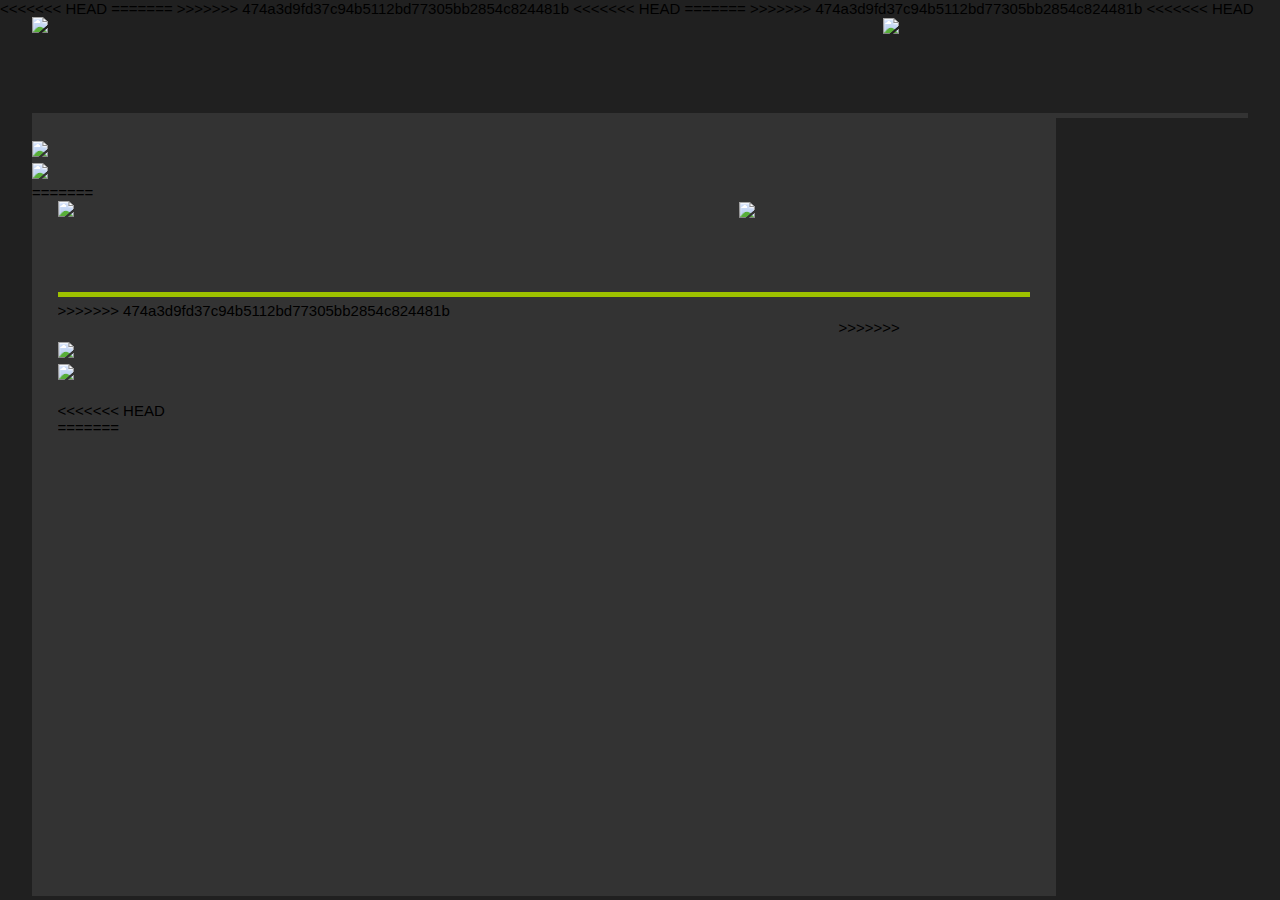
==== commit 5ab7583e: "Merge branch 'master' of http://github.com/dgiac85/jemma" ====
--- a/jemma.osgi.ah.webui.energyathome.demo/src/main/resources/webapp/ehdemo/index.html
+++ b/jemma.osgi.ah.webui.energyathome.demo/src/main/resources/webapp/ehdemo/index.html
@@ -16,8 +16,14 @@
 		<link rel='icon' href='Resources/Images/eh_bianca.ico' />
 		
 		<link rel='stylesheet' type='text/css' href='js/other/spinner.css' />
+<<<<<<< HEAD
+		<link rel='stylesheet' type='text/css' href='css/Main.css' />
+		
+		<link rel='stylesheet' type='text/css' href='css/Menu.css' />
+=======
 		<link rel='stylesheet' type='text/css' href='css/Main.css'  media='screen'/>
 		<link rel='stylesheet' type='text/css' href='css/Menu.css' media='screen'/>
+>>>>>>> 474a3d9fd37c94b5112bd77305bb2854c824481b
 		<link rel='stylesheet' type='text/css' href='css/Storico.css' />
 		<link rel='stylesheet' type='text/css' href='css/Community.css' />
 		<link rel='stylesheet' type='text/css' href='css/Trial.css' />
@@ -84,12 +90,16 @@
 		<script language="javascript" type="text/javascript" src="js/utils/Utils.js?201305315125"></script>
 		<script language="javascript" type="text/javascript" src="js/utils/Tools.js?201305315125"></script>
 		
+<<<<<<< HEAD
+		<script language="javascript" type="text/javascript" src="js/utils/ToggleMenu.js"></script>
+=======
 		<script language="javascript" type="text/javascript" src="js/utils/client.js"></script>
 		
 		
 		
 
 		<!-- <script language="javascript" type="text/javascript" src="js/utils/headroom.js"></script> -->
+>>>>>>> 474a3d9fd37c94b5112bd77305bb2854c824481b
 		
 		<script language="javascript" type="text/javascript" src="js/Main.js?201305315125"></script>
 		<script language="javascript" type="text/javascript" src="js/tinycolor/tinycolor-min.js"></script>
@@ -108,6 +118,9 @@
 		<script type="text/javascript">
 			var w = window.innerWidth;
 			var h = window.innerHeight;
+			
+			
+		
 		
 			if (!(w || h)) {
 				// IE
@@ -147,6 +160,111 @@
 		<script language="javascript" type="text/javascript" src="js/NonDisponibile.js?201305315125"></script>
 		<script language="javascript" type="text/javascript" src="js/utils/Menu.js?201305315125"></script>
 		
+<<<<<<< HEAD
+	</head>
+	<body onLoad="Main.onLoad()" onUnload="Main.onUnload()">
+		<div id="Container">
+			<div id="Header">
+				<div class="toggleMobile">	
+					<!-- <span style="color:white; font-size:0.5em">Options</span>	 -->			
+					<span class="menu1"></span>
+					<span class="menu2"></span>
+					<span class="menu3"></span>
+					
+				</div>
+				
+				<div id="mobileMenu">
+					
+				</div>
+			
+				<div id="logo">
+					<!--div id="ContainerLogo" style="width:300px; height:91px; float:left;"-->
+					<img id="LogoImg" src="./Resources/Images/E@HLogo.png" s>
+					<!--/div-->
+				</div>
+				<div id="dataANDuser">
+					<div id="Timestamp">
+						<span id="Data"></span>	
+						<img id="ClockImg" src="./Resources/Images/orologio.png"/>
+						<span id="Ora"> </span>											
+					</div>	
+					<div id="userID"></div>
+				</div>		
+			<div id="HeaderSep">
+				<img id="HeaderSepImg" src="./Resources/Images/header_sep.png">
+			</div>				
+			</div>
+		<!--div style="float:left;margin-top:92px">  -->
+		<div id="ContainerError" style="float:left;width:100%;padding-bottom:5px;background-color:#333333;"><div style="width:80%; padding-left:5px;" id="ErrorMsgDIV"></div></div>
+		<!-- <div id="wrapper"> -->
+			<div id="ContainerMenu"><div id="MainMenu"></div></div>
+			<div id="ContentMain">
+			
+			<div id="CostiConsumi" class="Content">
+				<div id='TitoloCostiConsumi' class='ContentTitle'></div>
+				<div id='CostoConsumoSintesi' class='box'>
+					<div id='CostoConsumoAttuale' class='pvSingleBox'>
+						<div id='CostoConsumoAttualeTitolo' class='boxTitles'></div>
+						<span id='ValConsumoAttuale' class='values'></span>
+						<div id='ConsumoAttualeMeter' class='meter'></div>
+						<img id='CostoAttualeImg'> <span id='DettaglioCosto'></span>
+					</div>
+					
+					<div id='ProduzioneAttuale' class='pvSingleBox'>
+						<div id='ProduzioneAttualeTitolo' class='boxTitles'></div>
+						<span id='ValProduzioneAttuale' class='values'></span>
+						<div id='ProduzioneAttualeMeter' class='meter'></div>
+						<!-- id='ProduzioneAttualeImg' -->
+						<span id='DettaglioProduzione'></span>
+					</div>
+	
+					<div id='ReteAttuale' class='pvSingleBox'>
+						<div id='ReteAttualeTitolo' class='boxTitles'></div>
+						<span id='ValReteAttuale' class='values'></span>
+						<div id='ReteAttualeMeter' class='meter'></div>
+						<!-- id='ReteAttualeImg' -->
+						<span id='DettaglioRete'></span>
+					</div>
+					<div id='DatiCostoConsumo' class='consSingleBox'>
+						<div id='DatiCostoConsumoHead'>
+							<img id="HouseImg" src="./Resources/Images/house_green.png">
+							<span id='DatiCostoConsumoTitolo'></span>
+						</div>
+						<div id='CostoConsumoOdierno'>
+							<div id='DettaglioCostoConsumoOdierno' class="Dettagli"></div>
+						</div>
+						<div id='CostoConsumoPrevisto'>
+							<div id='DettaglioCostoConsumoPrevisto' class="Dettagli"></div>
+						</div>
+						<div id='CostoConsumoMediaWeek'>
+							<div id='DettaglioCostoConsumoMediaWeek' class="Dettagli"></div>
+						</div>
+					</div>
+					<div id='Indicatore' class='consSingleBox IndicatoreCONS'>
+						<div id='IndicatoreTitolo' class="boxTitles"></div>
+						<div id='ConsumoIndicatoreImg' class='IndicatoreImg'></div>
+						<div id='CostoIndicatoreImg' class='IndicatoreImg'></div>
+					</div>
+					<div id='DatiCosti' class='consSingleBox'>
+						<div id='DatiCostiHead'>
+							<img id="HouseImg" src="./Resources/Images/euro.png">
+							<span id='DatiCostiTitolo'></span>
+						</div>
+						<div id='CostiOdierno'>
+							<div id='DettaglioCostiOdierno' class="Dettagli"></div>
+						</div>
+						<div id='CostiPrevisto'>
+							<div id='DettaglioCostiPrevisto' class="Dettagli"></div>
+						</div>
+						<div id='CostiMediaWeek'>
+							<div id='DettaglioCostiMediaWeek' class="Dettagli"></div>
+						</div>
+					</div>
+					<div id='IndicatorePV'>
+						<div id='IndicatoreTitoloPV' class='TitoloDettaglio IndicatoreTitoloPV'></div>
+						<div id='PVConsumoIACIndicatoreImg' class='IndicatoreImg'></div>
+					</div>
+=======
 		<script language="javascript" type="text/javascript" src="js/utils/ToggleMenu.js"></script>
 		
 		
@@ -196,6 +314,7 @@
 			<div id="ContainerMenu">
 				<div id="MainMenu">
 				 	
+>>>>>>> 474a3d9fd37c94b5112bd77305bb2854c824481b
 				</div>
 				</div>
 				<div id="ContentMain">
@@ -320,20 +439,36 @@
 								</div>
 							</div>
 						</div>
+<<<<<<< HEAD
+					</div>
+				</div> <!-- chiusura costo consumo info -->
+				
+				
+				</div> <!-- chiusura costi consumi -->
+				
+=======
 				<!-- chiusura costo consumo info -->
 				
 				
 				</div> <!-- chiusura costi consumi -->
 				</div>
 				</div>
+>>>>>>> 474a3d9fd37c94b5112bd77305bb2854c824481b
 				<div id="Registra" style="display: none;"></div>
 				<div id="iframeReport" style="display: none;"></div>
 				<div id="iframeForum" style="display: none;"></div>
 				<div id="iframeOverload" style="display: none;"></div>
 				
 				</div>  <!-- chiusura content main -->
+<<<<<<< HEAD
+					
+			<!-- </div> --> <!-- chiusura wrapper -->
+			<div id="ContainerContentMenu" style="float:left;width:100%;height:auto;"> 
+				<div id="ContentMenu"></div>
+=======
 			<div id="ContainerContentMenu" style="float:left;width:100%;height:auto;"> 
 				<div id="ContentMenu"></div></div>
+>>>>>>> 474a3d9fd37c94b5112bd77305bb2854c824481b
 			 </div>
 			
 		</div> <!-- chiusura container -->
--- a/jemma.osgi.ah.webui.energyathome.demo/src/main/resources/webapp/ehdemo/css/Main.css
+++ b/jemma.osgi.ah.webui.energyathome.demo/src/main/resources/webapp/ehdemo/css/Main.css
@@ -1,10 +1,19 @@
 /*GLOBAL*/
 
 body,html {
-	
 	background-color: #202020;
+	position: relative;
 	margin : 0px;
 	font-family: Arial, Arial, sans-serif;
+<<<<<<< HEAD
+	/*G
+	min-height : 660px;*/
+	min-width : 250px;*/
+	width:100%;
+	height:100%;
+	font-size: 90%;
+	
+=======
 	height:100%;
 	font-size: 15px;
 	
@@ -12,6 +21,7 @@
 
 #menulabel{
 	display:none;
+>>>>>>> 474a3d9fd37c94b5112bd77305bb2854c824481b
 }
 
 img {
@@ -33,12 +43,22 @@
 
 
 #Header img {
+<<<<<<< HEAD
+	
+}
+
+#Container{
+	top:10px; width:95%; height:100%; margin-left: auto; margin-right: auto; max-height:720px;
+}
+
+=======
 }
 
 #Container{
 	top:10px; width:95%; height:100%; margin-left: auto; margin-right: auto;
 }
 
+>>>>>>> 474a3d9fd37c94b5112bd77305bb2854c824481b
 #Header {
 	
 	/*left: 2%;
@@ -46,7 +66,11 @@
 	width:100%;
 	background-color:#202020;
 	/*right: 2%;*/
+<<<<<<< HEAD
+	/*height: 94px;*/
+=======
 	height: 94px;
+>>>>>>> 474a3d9fd37c94b5112bd77305bb2854c824481b
 	float: left;
 }
 
@@ -57,6 +81,19 @@
 	float:left;
 }
 
+<<<<<<< HEAD
+/*@media screen and ( max-width : 700px) {
+	#Header {
+		height: 7%;
+	}
+	#HeaderSep {
+		top: 7%;
+	}
+}*/
+
+
+=======
+>>>>>>> 474a3d9fd37c94b5112bd77305bb2854c824481b
 #LogoImg {
 	height: 91px;
 	width:auto;
@@ -91,6 +128,14 @@
 	/*position: absolute;*/
 	float: left;
 	left: 192px;
+<<<<<<< HEAD
+	width: calc(100% - 192px);
+	height: 730px;
+	background-color: #333333;
+	overflow:hidden;
+	max-height:1080px;
+	
+=======
 	width: -webkit-calc(100% - 192px);
 	width: -moz-calc(100% - 192px);
 	width: calc(100% - 192px);	
@@ -109,7 +154,9 @@
   position: relative;
   width: 100%;
   height: 15%;
-}
+>>>>>>> 474a3d9fd37c94b5112bd77305bb2854c824481b
+}
+
 
 #Login {
 	position: absolute;
@@ -122,6 +169,34 @@
 	text-align : center;
 }
 
+<<<<<<< HEAD
+#ContainerMenu{
+	float:left;
+	width: 192px;
+	height: 730px;
+	overflow:hidden;
+	background-color:#333333;
+}
+
+#MainMenu {
+	width: 100%;
+	height: auto;
+	margin:auto;
+	overflow:hidden;
+	background-color:#333333;
+}
+
+#userID{
+	/*position: relative;*/
+	margin-top: 10px;
+	margin-right:10px;
+	color: #fff;
+	width:100%;
+	font-size: 1.0em;
+	text-align:right;
+	overflow: hidden;
+	float: right;
+=======
 #userID{
   /* position: relative; */
   margin-top: 5px;
@@ -131,14 +206,18 @@
   text-align: right;
   overflow: hidden;
   float: right;
+>>>>>>> 474a3d9fd37c94b5112bd77305bb2854c824481b
 }
 
 #ContentMenu {
 	background-color:#333333;
 	/*position: relative;*/
 	float:left;
+<<<<<<< HEAD
+=======
 	  height: 70px;
 	padding-top: 10px;
+>>>>>>> 474a3d9fd37c94b5112bd77305bb2854c824481b
 	/* left: 10%; */
 	/*top: 25px;*/
 	width: 100%;
@@ -200,6 +279,10 @@
 }
 
 .Content {
+<<<<<<< HEAD
+	/*position:relative;*/
+=======
+>>>>>>> 474a3d9fd37c94b5112bd77305bb2854c824481b
 	/*left: 1%;*/
 	/*top: 10%;*/
 	/*width: 100%;*/
@@ -220,6 +303,16 @@
 }
 
 #Timestamp {
+<<<<<<< HEAD
+	/*position: absolute;*/
+	margin-top: 5px;
+	margin-right: 10px;
+	float:right;
+	text-align:right;
+	width: 100%;
+	text-align:right;
+	font-size: 1.0em;
+=======
 
   /* margin-top: 2px; */
   /* margin-right: 10px; */
@@ -228,25 +321,36 @@
   width: 100%;
   text-align: right;
   font-size: 1.2vw;
+>>>>>>> 474a3d9fd37c94b5112bd77305bb2854c824481b
 }
 
 #Data {
 	margin-right: 12px;
 	color: #f0f0f0;
+<<<<<<< HEAD
+=======
 	font-size:1.2vw
+>>>>>>> 474a3d9fd37c94b5112bd77305bb2854c824481b
 	
 }
 
 #Ora {
 	color: #f0f0f0;
-	  font-size: 1.2vw;
+<<<<<<< HEAD
+=======
+	  font-size: 22px;
+>>>>>>> 474a3d9fd37c94b5112bd77305bb2854c824481b
 	
 }
 
 #ClockImg {
+<<<<<<< HEAD
+	margin-right: 12px;
+=======
 	  margin-right: 9px;
   width: 1.3vw;
   position: relative;
+>>>>>>> 474a3d9fd37c94b5112bd77305bb2854c824481b
 	
 }
 
@@ -254,10 +358,13 @@
 	/*position: absolute;
 	top: 3%;
 	left: 2%;*/
+<<<<<<< HEAD
+	margin-top:15px;
+=======
 	/* margin-top:15px; */
+>>>>>>> 474a3d9fd37c94b5112bd77305bb2854c824481b
 	width:100%;
 	text-align: left;
-	valign: middle;
 	font-size: 1.4em;
 	font-weight: bold;
 	color: #ffffff;
@@ -276,7 +383,6 @@
 	font-size: 1.0em;
 	font-weight: bold;
 	color: rgb(124, 124, 124);
-	z-index: 1000;
 }
 
 #TitoloAutenticazione {
@@ -452,6 +558,8 @@
 	margin-top: 5%;
 }
 
+<<<<<<< HEAD
+=======
 #ContainerSX{
   position: relative;
   float: left;
@@ -484,10 +592,35 @@
 }
 
 
+>>>>>>> 474a3d9fd37c94b5112bd77305bb2854c824481b
 /**********************************************************************
 Media Queries
 ***********************************************************************/
 
+<<<<<<< HEAD
+/*WIDTH MANAGEMENT*/
+
+
+
+@media screen and (min-width:880px) and (max-width: 1275px){
+	
+	
+	
+	#Content {
+position: absolute;
+left: 10%;
+top: 35%;
+width: 83%;
+height: 90%;
+overflow: hidden;
+color: #202020;
+background-color: #333;
+}
+
+
+
+
+=======
 
 /*Per IPAD e tablet in landscape*/
 @media only screen and (max-width: 1220px){
@@ -557,24 +690,37 @@
 left: 1%;
 width: 98%;
 }
+>>>>>>> 474a3d9fd37c94b5112bd77305bb2854c824481b
 	
 	#Container{
 		width:100%;		
 	}
 	
 	#Header{
+<<<<<<< HEAD
+		width:100%;			
+	}
+	
+	#HeaderSepImg{
+		/*min-width:851px;*/
+=======
 		width:100%;	
 		height:auto;
 		
 	}
 	
 	#HeaderSepImg{
+>>>>>>> 474a3d9fd37c94b5112bd77305bb2854c824481b
 		margin-right:0px;
 		
 	}
 	
 	#ContainerMenu{
 	float:left;
+<<<<<<< HEAD
+	/*min-width:851px;*/
+=======
+>>>>>>> 474a3d9fd37c94b5112bd77305bb2854c824481b
 	
 	width: 100%;
 	height: auto;
@@ -584,6 +730,437 @@
 	}
 	
 	#MainMenu {
+<<<<<<< HEAD
+		width: 100%;		
+		/*min-width:851px;*/
+		margin-left:10px;
+		height: 100%;
+		overflow:hidden;
+		z-index:1;
+		background-color:#333333;
+	}
+	
+	 #ContentMain {
+	 	/*min-width:851px;*/
+		position: relative;
+		left: 0;
+		/* float: left; */
+		width: 100%;
+		height: 1200px;
+		background-color: #333333;
+		overflow:hidden;	
+	}
+	
+	#ErrorMsgDIV {
+	
+		/*min-width:851px;*/
+		
+	}
+	
+	
+	#ContentMenu {
+	background-color:#333333;
+	/*position: relative;*/
+	float:left;
+	/* left: 10%; */
+	/*top: 25px;*/
+	width: 100%;
+	padding-top:20px;
+	height:auto;
+	}
+	
+.Content {
+
+margin-left: 20px;
+margin-top: 20px;
+/* margin: 10px; */
+height: 100%;
+overflow: hidden;
+color: #202020;
+}
+	
+	
+
+}
+
+@media screen and (min-width:830px) and (max-width:879px){
+	#Container{
+		width:100%;		
+	}
+	
+		#Content {
+position: absolute;
+left: 10%;
+top: 35%;
+width: 83%;
+height: 90%;
+overflow: hidden;
+color: #202020;
+background-color: #333;
+}
+	
+	#Header{
+	width:100%;	
+	}
+	
+	#HeaderSepImg{
+		
+		margin-right:0px;		
+	}
+	
+	#ContainerMenu{
+	float:left;
+	
+	width: 100%;
+	height: auto;
+	padding-top:10px;
+	overflow:hidden;
+	background-color:#333333;
+	}
+	
+	#MainMenu {
+		width: 100%;		
+		/*min-width:851px;*/
+		margin-left:10px;
+		height: 100%;
+		overflow:hidden;
+		z-index:1;
+		background-color:#333333;
+	}
+	
+	 #ContentMain {
+	 	/*min-width:851px;*/
+		position: relative;
+		left: 0;
+		/* float: left; */
+		width: 100%;
+		height: 1200px;
+		background-color: #333333;
+		overflow:hidden;	
+	}	
+	
+	
+	#ErrorMsgDIV {
+	
+		
+		
+	}
+	
+	
+	#ContentMenu {
+	background-color:#333333;
+	/*position: relative;*/
+	float:left;
+	/* left: 10%; */
+	/*top: 25px;*/
+	width: 100%;
+	min-width:851px;
+	
+	
+}
+}
+
+@media screen and (min-width:606px) and (max-width: 829px){
+	#Container{
+	margin-right:0px;
+	width:100%;		
+	}
+	
+		#Content {
+position: absolute;
+left: 10%;
+top: 35%;
+width: 83%;
+height: 90%;
+overflow: hidden;
+color: #202020;
+background-color: #333;
+}
+	
+	#ContainerMenu{
+	float:left;
+	width: 100%;
+	height: auto;
+	padding-top:10px;
+	overflow:hidden;
+	background-color:#333333;
+	}
+	
+	#MainMenu {
+		width: 100%;		
+		/*min-width:900px;*/
+		margin-left:10px;
+		height: 100%;
+		overflow:hidden;
+		z-index:1;
+		background-color:#333333;
+	}
+	
+	#ContentMain {
+	 		/*min-width:851px;*/
+		position: relative;
+		left: 0;
+		/* float: left; */
+		width: 100%;
+		height: 1200px;
+		background-color: #333333;
+		overflow:hidden;	
+	}
+	
+
+	#ContentMenu {
+	background-color:#333333;
+	/*position: relative;*/
+	
+	/* left: 10%; */
+	/*top: 25px;*/
+	width: 100%;
+	/*min-width:477px;*/
+}
+
+}
+
+
+	
+
+
+
+@media screen and (min-width:450px) and (max-width: 605px){
+	#Container{
+	margin-right:0px;
+	width:100%;		
+	}
+	
+	#Header{
+		
+	}
+	
+		#Content {
+position: absolute;
+left: 10%;
+top: 35%;
+width: 83%;
+height: 90%;
+overflow: hidden;
+color: #202020;
+background-color: #333;
+}
+	
+	#HeaderSepImg{
+		/*min-width:900px;*/
+		margin-right:0px;		
+	}
+	
+	#ContainerMenu{
+	float:left;
+	width: 100%;
+	height: auto;
+	padding-top:10px;
+	overflow:hidden;
+	background-color:#333333;
+	}
+	
+	#MainMenu {
+		width: 100%;		
+		/*min-width:900px;*/
+		margin-left:10px;
+		height: 100%;
+		overflow:hidden;
+		z-index:1;
+		background-color:#333333;
+	}
+	
+	#ContentMain {
+		/*min-width:851px;*/
+		position: relative;
+		left: 0;
+		/* float: left; */
+		width: 100%;
+		height: 1200px;
+		background-color: #333333;
+		overflow:hidden;	
+	}
+	
+
+	#ContentMenu {
+	background-color:#333333;
+	/*position: relative;*/
+	
+	height:130px;
+	/* left: 10%; */
+	/*top: 25px;*/
+	width: 100%;
+	/*min-width:477px;*/
+}
+
+#Header{
+		/*min-width:426px;*/		
+	}
+	
+	#LogoImg {
+height: auto;
+width: 100%;
+
+}
+
+
+	
+#logo{
+	width:auto;
+	height:auto;
+}
+
+#dataANDuser{
+	width:100%;
+	height:auto;
+	padding-bottom:5px;
+}
+
+#userID{
+	font-size:12px;
+	text-align:center;
+}
+
+#Timestamp{
+	text-align:center;
+}
+	
+	
+}
+
+@media screen and (min-width:100px) and (max-width:449px){
+		#Container{
+	margin-right:0px;
+	width:100%;		
+	}
+	
+	
+		#Content {
+position: absolute;
+left: 10%;
+top: 35%;
+width: 83%;
+height: 90%;
+overflow: hidden;
+color: #202020;
+background-color: #333;
+}
+	
+	#HeaderSepImg{
+		/*min-width:900px;*/
+		margin-right:0px;		
+	}
+	
+	#ContainerMenu{
+	float: left;
+width: 100%;
+height: auto;
+margin-top: 145px;
+padding-top: 20px;
+overflow: hidden;
+background-color: #333333;
+	}
+	
+	#MainMenu {
+	width: auto;
+/* min-width: 900px; */
+height: 100%;
+overflow: hidden;
+z-index: 1;
+background-color: #333333;
+	}
+	
+	#ContentMain {
+  /* min-width: 851px; */
+  position: relative;
+  left: 0;
+  float: left;
+  width: 100%;
+  height: 1080px;
+  background-color: #333333;
+  overflow: hidden;	
+  max-height:1080px;
+	}
+	
+
+	#ContentMenu {
+/* padding-top: 20px; */
+background-color: #333333;
+/* position: relative; */
+/* height: auto; */
+/* left: 10%; */
+/* top: 25px; */
+width: 100%;
+/* min-width: 477px; */
+}
+
+#Header{
+		/*min-width:426px;*/
+		position: fixed;
+  		z-index: 11;		
+	}
+	
+#ContainerError{
+	  position: fixed;
+	  bottom:0;
+	   z-index: 100;
+	  
+}
+
+#wrapper{
+	top: 144px;
+}
+	
+#LogoImg {
+position: relative;
+height: auto;
+width: 80%;
+}
+
+
+	
+#logo{
+	  float: none;
+	width:auto;
+	height:auto;
+	position: relative;
+  top: 0px;
+}
+
+#dataANDuser {
+position: relative;
+left: 2%;
+width: 98%;
+height: auto;
+padding-bottom: 5px;
+}
+#userID{
+	font-size:12px;
+	text-align:center;
+}
+
+#Timestamp{
+	text-align:center;
+}
+
+.Content {
+  margin-left: 10px;
+}
+
+
+	
+}
+
+@media screen and (max-width: 400px){
+#LogoImg {
+  position: relative;
+  height: auto;
+  width: 80%;
+}
+}
+
+
+=======
 	  width: auto;
   /* margin-left: 10px; */
   height: 200px;
@@ -603,7 +1180,8 @@
   min-height: 768px;
 		left:0px;
 		padding-bottom:10px;
-		  margin-top: 59px;	
+		  margin-top: 59px;
+			
 	}
 	
 	#logo {  
@@ -822,21 +1400,21 @@
 }/*chiusura media query 765
 
 
-/* Media Query specifica per schermo 1280 X 752 ASUS TRANSFORMER PAD e per schermo 1280 X 800 GALAXY TAB e per DESKTOP CON FIREFOX */
+/* /* Media Query specifica per schermo 1280 X 752 ASUS TRANSFORMER PAD e per schermo 1280 X 800 GALAXY TAB e per DESKTOP CON FIREFOX */
 @media only screen and (device-width: 1280px) and (device-height:752px) and (-webkit-min-device-pixel-ratio : 1), (device-width: 1280px) and (device-height:800px) and (-webkit-min-device-pixel-ratio : 1), (device-width:1232px) and (device-height:800px),(device-width: 1536px) and (device-height:864px){
 	#ContainerMenu {
 	  height: 768px;
 	}
 	
 }
-
-
-
-@media only screen and (device-height: 1280px) and (device-width:752px){
+ */
+
+
+/* @media only screen and (device-height: 1280px) and (device-width:752px){
 	ContainerDX{
 		height:720px;
 	}
-}
+} */
 
  /*FIREFOX BROWSER
 @media (device-width: 1536px) and (device-height:864px){
@@ -904,9 +1482,18 @@
   
 }
 
+@media only screen and (device-height: 1280px) and (device-width: 800px){
+	#ContentMain {
+  height: 1196px !important;
+  max-height: 1196px !important;
+  min-height: 1196px !important;
+	}
+}
+
+
 
 /*TABLET TELECOM in LANDSCAPE*/
-@media only screen and (device-width: 1280px) and (device-height: 752px){
+@media only screen and (device-width: 1280px) and (device-height: 752px),(device-width:1280px) and (device-height:800px){
 #ContainerDX {
   height: 500px;
   top: 0%;
@@ -941,7 +1528,7 @@
 	
 }
 
-@media only screen and (device-width: 1232px) and (device-height: 800px),(device-width: 1280px) and (device-height: 800px){
+@media only screen and (device-width: 1232px) and (device-height: 800px){
 #ContainerDX {
   height: 96%;
 }
@@ -1091,6 +1678,48 @@
 }
 
 }
+
+
+@media only screen and (device-width: 1024px) and (device-height: 768px) and (-webkit-max-device-pixel-ratio: 2){
+#ContentMain {
+  max-height: none; 
+  min-height: 0px !important;
+}
+	
+	#ContainerSX {
+  height:100% !important;
+}
+
+.costConsSintFot {
+  height: 58%;
+}
+
+#Consigli {
+  width: 100%;
+  height: 22%;
+}
+
+#consigliTurnOn {
+  font-size: 2.4vw;
+}
+
+}
+
+@media only screen and (device-width: 640px) and (device-height: 360px) and (-webkit-device-pixel-ratio: 1){
+#ContentMenu {
+  top: 106px;
+  height: 95px;
+}
+	}
+	
+@media only screen and (device-width: 640px) and (device-height: 384px) and (-webkit-device-pixel-ratio: 1){
+#ContentMenu {
+  top: 153px;
+
+  height: 105px;
+	}
+}
+
 
 @media only screen and (max-width:854px) and (max-height:480px){
 	#ContainerSX {
@@ -1229,16 +1858,30 @@
 }
 
 
-
-
-
-/* gestione dell'altezza per gli schermi desktop*/
-
-
-
-
-
-
-
-
-
+@media only screen and (device-width: 960px) and (device-height:600px) and (orientation:landscape){
+	#ContentMain{
+		height: 532px !important;
+		max-height:532px !important;
+		min-height:532px !important;
+	}
+	
+	#ContainerSX{
+		height: 529px !important;
+	}
+	
+}
+
+
+
+
+
+
+
+
+
+
+
+
+
+
+>>>>>>> 474a3d9fd37c94b5112bd77305bb2854c824481b
--- a/jemma.osgi.ah.webui.energyathome.demo/src/main/resources/webapp/ehdemo/css/Menu.css
+++ b/jemma.osgi.ah.webui.energyathome.demo/src/main/resources/webapp/ehdemo/css/Menu.css
@@ -38,11 +38,36 @@
 	overflow: hidden;
 }
 
+<<<<<<< HEAD
+
+.MainMenuEl{
+		width:150px;height:180px;float:left;margin-left:25px;margin-right:25px;
+		
+	}
+
+
+.MainMenuImg{
+	width:100%;
+	height:auto;
+}
+
+.MainMenuImg {
+	/*position: absolute;
+	top: 0%;*/
+	border: none;
+}
+
+.MainMenuEl {
+	
+	/*position: absolute;*/
+	float:left;
+=======
 
 
 .MainMenuEl{
 	width: auto;
     height: 150px;
+>>>>>>> 474a3d9fd37c94b5112bd77305bb2854c824481b
 	color: white;
 	  padding-bottom: 10px;	
 	}
@@ -67,16 +92,29 @@
 }
 
 .MainMenuElSelected {
+<<<<<<< HEAD
+	/*position: absolute;*/
+=======
+>>>>>>> 474a3d9fd37c94b5112bd77305bb2854c824481b
 	color: #9ec200;
 
 }
 
 .MainMenuTitle {
+<<<<<<< HEAD
+	left: 0%;
+text-align: center;
+
+font-size: 0.9em;
+font-weight: bold;
+padding-top: 2px;
+=======
 	top: 70%;
 	left: 0%;
 text-align: center;
 font-size: 16px;
 font-weight: bold;
+>>>>>>> 474a3d9fd37c94b5112bd77305bb2854c824481b
 border: none;
 outline: none;
 }
@@ -86,6 +124,16 @@
 }
 
 .ContentMenuEl {
+<<<<<<< HEAD
+	/* top: 1%; */
+height: 40px;
+padding: 10px;
+width: 22%;
+float: left;
+color: white;
+outline: none;
+	/*border-left: solid 2px black;*/
+=======
   /* top: 1%; */
   height: 40px;
   padding: 7px;
@@ -96,6 +144,7 @@
   color: white;
   outline: none;
   /* border-left: solid 2px black; */
+>>>>>>> 474a3d9fd37c94b5112bd77305bb2854c824481b
 }
 
 .ContentMenuElSelected {
@@ -119,13 +168,34 @@
 .ContentMenuRow {
 background-color: #333333;
 position: relative;
+<<<<<<< HEAD
+margin-left: 192px;
+margin-bottom: 30px;
+float: left;
+width: 60%;
+=======
 margin-left: 200px;
 float: left;
 width: 80%;
+>>>>>>> 474a3d9fd37c94b5112bd77305bb2854c824481b
 overflow: hidden;
 }
 
+
 .ContentMenuTitle {
+<<<<<<< HEAD
+	/*position: absolute;*/
+	/*top: 0%;
+	left: 38%;
+	width: 55%;
+	height: 20%;*/
+	/*text-align: center;*/
+
+	float:left;
+	font-size: 0.9em;
+	font-weight: bold;
+	text-align: left;
+=======
   position: relative;
   left: 20px;
   margin: 11px auto;
@@ -133,6 +203,7 @@
   font-size: 1vw;
   font-weight: bold;
   text-align: left;
+>>>>>>> 474a3d9fd37c94b5112bd77305bb2854c824481b
 }
 
 .ContentMenuImg {
@@ -146,6 +217,21 @@
 	outline: none;
 }
 
+<<<<<<< HEAD
+
+/********************************************************************/
+/*Menu For Smaller Resolutions*/
+#mobileMenu
+{
+position: fixed;
+top: 0;
+left: 0;
+width: 100%;
+display: none;}
+}
+
+=======
+>>>>>>> 474a3d9fd37c94b5112bd77305bb2854c824481b
 #mobileMenu ul li
 {
 display:block;
@@ -157,6 +243,13 @@
 text-transform: uppercase;
 border-bottom: 1px solid #CC5836;}
 
+<<<<<<< HEAD
+.toggleMobile
+{
+display:none;}
+
+
+=======
 
 #mobileMenu {
 display: none;
@@ -259,10 +352,160 @@
 	display:none;
 }
 
+>>>>>>> 474a3d9fd37c94b5112bd77305bb2854c824481b
 /**********************************************************************
 Media Queries
 ***********************************************************************/
 
+<<<<<<< HEAD
+/*WIDTH MANAGEMENT*/
+@media screen and (min-width:880px) and (max-width: 1275px){
+.MainMenuEl{
+		width: 15%;
+height: 80%;float:left;margin-left:25px;margin-right:25px;
+		
+	}
+
+.ContentMenuElSelected {
+	color: #9ec200;
+}
+
+.MainMenuElSelected {
+	/*position: absolute;*/
+	color: #9ec200;
+}
+
+.MainMenuImg{
+	width:100%;
+	height:80%;
+}
+
+.ContentMenuRow {
+background-color: #333333;
+/* position: absolute; */
+margin-left: 20px;
+margin-bottom: 30px;
+float: left;
+width: calc(100% - 192px);
+overflow: hidden;
+}
+}
+
+@media screen and (min-width:830px) and (max-width:879px){
+.MainMenuEl{
+		width:15%;height:80%;float:left;margin-left:25px;margin-right:25px;
+		
+	}
+
+
+.MainMenuImg{
+	width:100%;
+	height:80%;
+}
+	
+	.ContentMenuRow{		
+		background-color:transparent;	
+		width: 880px;
+		padding-left: 15px;
+		padding-bottom:25px;
+		margin:0;	
+	}
+	
+		.MainMenuImg{
+		width:100%;
+		height:80%;
+	}
+}
+
+@media screen and (min-width:606px) and (max-width: 829px){
+	.MainMenuEl{
+		width:90px;height:120px;float:left;
+		
+	}
+
+.ContentMenuElSelected {
+	color: #9ec200;
+}
+
+.MainMenuElSelected {
+	/*position: absolute;*/
+	color: #9ec200;
+}
+
+.MainMenuImg{
+	width:100%;
+	height:80%;
+}
+	
+	.ContentMenuRow{		
+	background-color: transparent;
+width: 80%;
+padding-left: 15px;
+padding-bottom: 25px;
+margin-left: 55px;
+margin-top: 20px;
+	}
+	
+		
+	.ContentMenuEl{
+	width: 21%;
+margin-top: 20px;}
+	
+}
+
+@media screen and (min-width:450px) and (max-width:605px){
+	.MainMenuEl{
+		width: 15%;
+height: 80%;
+margin: 20px;
+float: left;
+	}
+.ContentMenuElSelected {
+	color: #9ec200;
+}	
+
+.MainMenuElSelected {
+	/*position: absolute;*/
+	color: #9ec200;
+}
+
+		.ContentMenuRow{		
+		background-color:transparent;	
+		width: 100%;
+		padding-left: 15px;
+		padding-bottom:25px;
+		margin:0;	
+	}
+	
+	.ContentMenuEl{
+	  width: 18%;
+	padding-bottom:25px;}
+	
+}
+
+@media screen and (min-width:100px) and (max-width:449px){
+	
+.MainMenuEl{
+		width: 21%;
+height: auto;
+margin:0px 5px 0px 5px;
+float: left;
+	}
+	
+.ContentMenuImg {
+/* position: absolute; */
+position: relative;
+left: 30%;
+float: left;
+/* margin-left: 20px; */
+border: none;
+outline: none;
+}
+
+.ContentMenuTitle {
+/* position: absolute; */
+/* text-align: center; */
+=======
 /* Media Query specifica per schermo 1280 X 752 ASUS TRANSFORMER PAD e per schermo 1280 X 800 GALAXY TAB e per DESKTOP CON FIREFOX   */
 @media only screen and (device-width: 1232px) and (device-height:800px), (device-width: 1280px) and (device-height:752px) and (-webkit-min-device-pixel-ratio : 1), (device-width: 1280px) and (device-height:800px) and (-webkit-min-device-pixel-ratio : 1),(device-width: 1536px) and (device-height:864px){
 .MainMenuImg {
@@ -568,6 +811,7 @@
 .ContentMenuTitle {
 position: absolute;
 text-align: center;
+>>>>>>> 474a3d9fd37c94b5112bd77305bb2854c824481b
 position: relative;
 left: 15%;
 float: left;
@@ -576,13 +820,56 @@
 text-align: left;
 }
 
+<<<<<<< HEAD
+	
+.ContentMenuElSelected {
+	color: #9ec200;
+=======
 
 .ContentMenuElSelected {
 color: #9ec200;
+>>>>>>> 474a3d9fd37c94b5112bd77305bb2854c824481b
 }
 
 .ContentMenuEl {
   position: relative;
+<<<<<<< HEAD
+  width: 45%;
+  left: 25%;
+  top: 10%;
+  /* margin-right: 20px; */
+  height: auto;
+}
+
+
+
+.MainMenuElSelected {
+	/*position: absolute;*/
+	color: #9ec200;
+}
+	
+	.MainMenuImg{
+width: 98%;
+height: 25%;
+/* height: 40%; */
+}
+	
+.ContentMenuRow {
+background-color: transparent;
+width: auto;
+margin-top: 15px;
+margin-left: 15px;
+/* padding-left: 15px; */
+/* padding-bottom: 15px; */
+/* margin: 0; */
+}
+
+	.MainMenuTitle {
+left: 0%;
+/* text-align: center; */
+/* width: 20%; */
+font-size: 0.6em;
+=======
   float: left;
   height: 67px;
   width: 22%;
@@ -626,6 +913,8 @@
  width: 100%;
   max-width: 72px;
   min-width: 72px;
+  width:72px !important;
+  height:72px !important;
   height: auto;
 }
 
@@ -645,12 +934,120 @@
 /* text-align: center; */
 /* width: 20%; */
 font-size: 11px;
+>>>>>>> 474a3d9fd37c94b5112bd77305bb2854c824481b
 font-weight: bold;
 padding-top: 2px;
 border: none;
 outline: none;
 }
 
+<<<<<<< HEAD
+.MainMenuEl:hover {
+	border: solid 1px #9ec200;
+	border-radius: 2px;
+	-moz-border-radius: 2px; /* firefox */
+	-webkit-border-radius: 2px; /* safari, chrome */
+}
+
+
+.ContentMenuEl:hover {
+	border: solid 1px #9ec200;
+	border-radius: 2px;
+	-moz-border-radius: 2px; /* firefox */
+	-webkit-border-radius: 2px; /* safari, chrome */
+}
+
+.ContentMenuElSelected:hover {
+	border: solid 1px #9ec200;
+	border-radius: 2px;
+	-moz-border-radius: 2px; /* firefox */
+	-webkit-border-radius: 2px; /* safari, chrome */
+}
+}
+
+/* @media screen and (min-width:100px) and (max-width:1274px){ */
+
+#mobileMenu
+{
+display: block;
+z-index: 99;
+}
+
+.toggleMobile {
+  position: relative;
+  top: 10px;
+  /* left: 10px; */
+  /* display: block; */
+  float: right;
+  width: 40px;
+  height: 36px;
+  cursor: pointer;
+  z-index: 999;
+}
+
+.toggleMobile span.menu1, .toggleMobile span.menu2, .toggleMobile span.menu3
+{
+display: block;
+position: absolute;
+width: 40px;
+height: 8px;
+left: 0;
+background: #3A8848;
+-webkit-transition: all 0.35s cubic-bezier(0.75, 0.25, 0.10, 0.95);
+transition: all 0.35s cubic-bezier(0.75, 0.25, 0.10, 0.95);
+}
+
+.toggleMobile span.menu2
+{
+	background: #ABD037;
+}
+
+.toggleMobile span.menu1
+{
+top: 0;}
+.toggleMobile span.menu2
+{
+top: 14px;}
+.toggleMobile span.menu3
+{
+top: 28px;}	
+
+.toggleMobile.active span.menu1
+{
+top: 14px;
+-webkit-transform: rotate(45deg);
+-moz-transform: rotate(45deg);
+-o-transform: rotate(45deg);
+-ms-transform: rotate(45deg);
+transform: rotate(45deg);
+-webkit-transition: all 0.35s cubic-bezier(0.75, 0.25, 0.10, 0.95);
+transition: all 0.5s cubic-bezier(0.75, 0.25, 0.10, 0.95);}
+.toggleMobile.active span.menu2
+{
+-webkit-transform: rotate(-45deg);
+-moz-transform: rotate(-45deg);
+-o-transform: rotate(-45deg);
+-ms-transform: rotate(-45deg);
+transform: rotate(-45deg);
+-webkit-transition: all 0.35s cubic-bezier(0.75, 0.25, 0.10, 0.95);
+transition: all 0.5s cubic-bezier(0.75, 0.25, 0.10, 0.95);}
+.toggleMobile.active span.menu3
+{
+opacity: 0;
+-webkit-transition: opacity 0.35s cubic-bezier(0.75, 0.25, 0.10, 0.95);
+transition: opacity 0.35s cubic-bezier(0.75, 0.25, 0.10, 0.95);}
+	
+/* } */
+
+
+
+
+
+
+	
+
+	
+=======
 
 #toggleMenu{
 	  border-bottom-left-radius: 0px;
@@ -831,7 +1228,7 @@
 
 .MainMenuEl {
   position: relative;
-  width: 100%;
+  width: auto;
   height:89%;
   border-bottom: none;
   margin: 0px auto;
@@ -848,15 +1245,19 @@
 .MainMenuEl:hover {
   border-right: 2px solid #202020;
   border-bottom:2px solid #9ec200;
-  /* z-index: 5; */
+   z-index: 5;
   height: 90px;
   /* border-top-left-radius: 4px; */
   border-bottom-left-radius: 4px;
    background: #202020;
+  width:auto;
+  right:0px;
+  width:90%;
   -webkit-border-top-left-radius: 4px;
   -webkit-border-top-right-radius: 4px;
   -moz-border-top-left-radius: 4px;
   -moz-border-top-right-radius: 4px;
+  
 
 }
 
@@ -976,12 +1377,14 @@
 }
 
 .MainMenuElSelected {
-  width: 80%;
+  width: 68% !important;
 }
 
 .MainMenuEl {
   width: 68%;
 }
+
+
 	
 	 #mobileMenu {
   top:63px;
@@ -1093,7 +1496,7 @@
 
 #ContentMenu {
    width: 47%;
-  left: 136px;
+  left: 124px;
   top: 0px;
 }
 }
@@ -1145,6 +1548,10 @@
  .MainMenuEl {
   width: 99%;
 }
+
+.MainMenuElSelected {
+  width: 82% !important;
+}
 }
 
 /* iPhone 3GS e 4 in LANDSCAPE ----------- */
@@ -1335,7 +1742,7 @@
   
 }
 
-@media only screen and (device-width: 1280px) and (device-height: 752px){
+@media only screen and (device-width: 1280px) and (device-height: 752px),(device-width:1280px) and (device-height:800px){
 	.perCover {
   height: 132px !important;
 }
@@ -1343,7 +1750,7 @@
 }
 
 /* Samsung Galaxy S5 -----------P&L */
-@media only screen and (device-width: 640px) and (device-height: 360px) and (-webkit-min-device-pixel-ratio: 2){
+@media only screen and (device-width: 640px) and (device-height: 360px) and (-webkit-min-device-pixel-ratio: 1){
 /* Styles */
 #mobileMenu {
   top: 63px;
@@ -1378,6 +1785,7 @@
   min-height: 85px;
 }
 }
+
 
 /*Per IPAD in portrait*/
 @media only screen and (device-width: 768px) and (device-height: 1024px) and (-webkit-device-pixel-ratio: 2){
@@ -1434,6 +1842,13 @@
 }
 
 
+@media only screen and (device-height: 568px) and (device-height: widthpx) and (-webkit-device-pixel-ratio: 2){
+.ContentMenuRow {
+  width: 79%;
+  left: 20px;
+	}
+}
+
 /*PER FIREFOX
 @media (width: 320px){
 	.perCover{
@@ -1480,7 +1895,7 @@
 }
 
 /* IPHONE 6*/
-@media only screen and (device-width: 667px) and (device-height: 375px){
+@media only screen and (device-width: 667px) and (device-height: 375px),(device-width: 640px) and (device-height: 384px),{
 #contMainEl0 {
   top: 23.2px;
 }
@@ -1510,7 +1925,73 @@
   top: 38.2px;
 }
 	}
-
-
-
-
+	
+@media only screen and (device-width: 768px) and (device-height: 1024px) and (-webkit-device-pixel-ratio: 1){
+#contMainEl0 {
+  top: 23.2px;
+}
+#contMainEl1 {
+  top: 23.2px;
+}
+#contMainEl2 {
+  top: 23.2px;
+}
+#contMainEl3 {
+  top: 23.2px;
+}
+}	
+
+@media only screen and (device-width: 533px) and (device-height: 320px){
+#contMainEl0 {
+  top: -3.8px;
+}
+#contMainEl1 {
+  top: -3.8px;
+}
+#contMainEl2 {
+  top: -3.8px;
+}
+#contMainEl3 {
+  top: -3.8px;
+}	
+	
+#ContentMenu {
+  top: 126px;
+  width: 96%;
+  height: 41%;
+}
+
+#mobileMenu{
+	  width: 505px;
+  height: 237px;
+}
+
+}
+
+@media only screen and (device-height: 533px) and (device-width: 320px){
+.ContentMenuRow {
+  width: 84%;
+  left: 11%;
+}
+}
+
+@media only screen and (device-height: 960px) and (device-width:600px) and (orientation:portrait){
+#contMainEl0 {
+  top: 23.2px;
+}
+#contMainEl1 {
+  top: 23.2px;
+}
+#contMainEl2 {
+  top: 23.2px;
+}
+#contMainEl3 {
+  top: 23.2px;
+}
+	}
+
+
+
+
+
+>>>>>>> 474a3d9fd37c94b5112bd77305bb2854c824481b
--- a/jemma.osgi.ah.webui.energyathome.demo/src/main/resources/webapp/ehdemo/css/Main.css
+++ b/jemma.osgi.ah.webui.energyathome.demo/src/main/resources/webapp/ehdemo/css/Main.css
@@ -1,10 +1,19 @@
 /*GLOBAL*/
 
 body,html {
-	
 	background-color: #202020;
+	position: relative;
 	margin : 0px;
 	font-family: Arial, Arial, sans-serif;
+<<<<<<< HEAD
+	/*G
+	min-height : 660px;*/
+	min-width : 250px;*/
+	width:100%;
+	height:100%;
+	font-size: 90%;
+	
+=======
 	height:100%;
 	font-size: 15px;
 	
@@ -12,6 +21,7 @@
 
 #menulabel{
 	display:none;
+>>>>>>> 474a3d9fd37c94b5112bd77305bb2854c824481b
 }
 
 img {
@@ -33,12 +43,22 @@
 
 
 #Header img {
+<<<<<<< HEAD
+	
+}
+
+#Container{
+	top:10px; width:95%; height:100%; margin-left: auto; margin-right: auto; max-height:720px;
+}
+
+=======
 }
 
 #Container{
 	top:10px; width:95%; height:100%; margin-left: auto; margin-right: auto;
 }
 
+>>>>>>> 474a3d9fd37c94b5112bd77305bb2854c824481b
 #Header {
 	
 	/*left: 2%;
@@ -46,7 +66,11 @@
 	width:100%;
 	background-color:#202020;
 	/*right: 2%;*/
+<<<<<<< HEAD
+	/*height: 94px;*/
+=======
 	height: 94px;
+>>>>>>> 474a3d9fd37c94b5112bd77305bb2854c824481b
 	float: left;
 }
 
@@ -57,6 +81,19 @@
 	float:left;
 }
 
+<<<<<<< HEAD
+/*@media screen and ( max-width : 700px) {
+	#Header {
+		height: 7%;
+	}
+	#HeaderSep {
+		top: 7%;
+	}
+}*/
+
+
+=======
+>>>>>>> 474a3d9fd37c94b5112bd77305bb2854c824481b
 #LogoImg {
 	height: 91px;
 	width:auto;
@@ -91,6 +128,14 @@
 	/*position: absolute;*/
 	float: left;
 	left: 192px;
+<<<<<<< HEAD
+	width: calc(100% - 192px);
+	height: 730px;
+	background-color: #333333;
+	overflow:hidden;
+	max-height:1080px;
+	
+=======
 	width: -webkit-calc(100% - 192px);
 	width: -moz-calc(100% - 192px);
 	width: calc(100% - 192px);	
@@ -109,7 +154,9 @@
   position: relative;
   width: 100%;
   height: 15%;
-}
+>>>>>>> 474a3d9fd37c94b5112bd77305bb2854c824481b
+}
+
 
 #Login {
 	position: absolute;
@@ -122,6 +169,34 @@
 	text-align : center;
 }
 
+<<<<<<< HEAD
+#ContainerMenu{
+	float:left;
+	width: 192px;
+	height: 730px;
+	overflow:hidden;
+	background-color:#333333;
+}
+
+#MainMenu {
+	width: 100%;
+	height: auto;
+	margin:auto;
+	overflow:hidden;
+	background-color:#333333;
+}
+
+#userID{
+	/*position: relative;*/
+	margin-top: 10px;
+	margin-right:10px;
+	color: #fff;
+	width:100%;
+	font-size: 1.0em;
+	text-align:right;
+	overflow: hidden;
+	float: right;
+=======
 #userID{
   /* position: relative; */
   margin-top: 5px;
@@ -131,14 +206,18 @@
   text-align: right;
   overflow: hidden;
   float: right;
+>>>>>>> 474a3d9fd37c94b5112bd77305bb2854c824481b
 }
 
 #ContentMenu {
 	background-color:#333333;
 	/*position: relative;*/
 	float:left;
+<<<<<<< HEAD
+=======
 	  height: 70px;
 	padding-top: 10px;
+>>>>>>> 474a3d9fd37c94b5112bd77305bb2854c824481b
 	/* left: 10%; */
 	/*top: 25px;*/
 	width: 100%;
@@ -200,6 +279,10 @@
 }
 
 .Content {
+<<<<<<< HEAD
+	/*position:relative;*/
+=======
+>>>>>>> 474a3d9fd37c94b5112bd77305bb2854c824481b
 	/*left: 1%;*/
 	/*top: 10%;*/
 	/*width: 100%;*/
@@ -220,6 +303,16 @@
 }
 
 #Timestamp {
+<<<<<<< HEAD
+	/*position: absolute;*/
+	margin-top: 5px;
+	margin-right: 10px;
+	float:right;
+	text-align:right;
+	width: 100%;
+	text-align:right;
+	font-size: 1.0em;
+=======
 
   /* margin-top: 2px; */
   /* margin-right: 10px; */
@@ -228,25 +321,36 @@
   width: 100%;
   text-align: right;
   font-size: 1.2vw;
+>>>>>>> 474a3d9fd37c94b5112bd77305bb2854c824481b
 }
 
 #Data {
 	margin-right: 12px;
 	color: #f0f0f0;
+<<<<<<< HEAD
+=======
 	font-size:1.2vw
+>>>>>>> 474a3d9fd37c94b5112bd77305bb2854c824481b
 	
 }
 
 #Ora {
 	color: #f0f0f0;
-	  font-size: 1.2vw;
+<<<<<<< HEAD
+=======
+	  font-size: 22px;
+>>>>>>> 474a3d9fd37c94b5112bd77305bb2854c824481b
 	
 }
 
 #ClockImg {
+<<<<<<< HEAD
+	margin-right: 12px;
+=======
 	  margin-right: 9px;
   width: 1.3vw;
   position: relative;
+>>>>>>> 474a3d9fd37c94b5112bd77305bb2854c824481b
 	
 }
 
@@ -254,10 +358,13 @@
 	/*position: absolute;
 	top: 3%;
 	left: 2%;*/
+<<<<<<< HEAD
+	margin-top:15px;
+=======
 	/* margin-top:15px; */
+>>>>>>> 474a3d9fd37c94b5112bd77305bb2854c824481b
 	width:100%;
 	text-align: left;
-	valign: middle;
 	font-size: 1.4em;
 	font-weight: bold;
 	color: #ffffff;
@@ -276,7 +383,6 @@
 	font-size: 1.0em;
 	font-weight: bold;
 	color: rgb(124, 124, 124);
-	z-index: 1000;
 }
 
 #TitoloAutenticazione {
@@ -452,6 +558,8 @@
 	margin-top: 5%;
 }
 
+<<<<<<< HEAD
+=======
 #ContainerSX{
   position: relative;
   float: left;
@@ -484,10 +592,35 @@
 }
 
 
+>>>>>>> 474a3d9fd37c94b5112bd77305bb2854c824481b
 /**********************************************************************
 Media Queries
 ***********************************************************************/
 
+<<<<<<< HEAD
+/*WIDTH MANAGEMENT*/
+
+
+
+@media screen and (min-width:880px) and (max-width: 1275px){
+	
+	
+	
+	#Content {
+position: absolute;
+left: 10%;
+top: 35%;
+width: 83%;
+height: 90%;
+overflow: hidden;
+color: #202020;
+background-color: #333;
+}
+
+
+
+
+=======
 
 /*Per IPAD e tablet in landscape*/
 @media only screen and (max-width: 1220px){
@@ -557,24 +690,37 @@
 left: 1%;
 width: 98%;
 }
+>>>>>>> 474a3d9fd37c94b5112bd77305bb2854c824481b
 	
 	#Container{
 		width:100%;		
 	}
 	
 	#Header{
+<<<<<<< HEAD
+		width:100%;			
+	}
+	
+	#HeaderSepImg{
+		/*min-width:851px;*/
+=======
 		width:100%;	
 		height:auto;
 		
 	}
 	
 	#HeaderSepImg{
+>>>>>>> 474a3d9fd37c94b5112bd77305bb2854c824481b
 		margin-right:0px;
 		
 	}
 	
 	#ContainerMenu{
 	float:left;
+<<<<<<< HEAD
+	/*min-width:851px;*/
+=======
+>>>>>>> 474a3d9fd37c94b5112bd77305bb2854c824481b
 	
 	width: 100%;
 	height: auto;
@@ -584,6 +730,437 @@
 	}
 	
 	#MainMenu {
+<<<<<<< HEAD
+		width: 100%;		
+		/*min-width:851px;*/
+		margin-left:10px;
+		height: 100%;
+		overflow:hidden;
+		z-index:1;
+		background-color:#333333;
+	}
+	
+	 #ContentMain {
+	 	/*min-width:851px;*/
+		position: relative;
+		left: 0;
+		/* float: left; */
+		width: 100%;
+		height: 1200px;
+		background-color: #333333;
+		overflow:hidden;	
+	}
+	
+	#ErrorMsgDIV {
+	
+		/*min-width:851px;*/
+		
+	}
+	
+	
+	#ContentMenu {
+	background-color:#333333;
+	/*position: relative;*/
+	float:left;
+	/* left: 10%; */
+	/*top: 25px;*/
+	width: 100%;
+	padding-top:20px;
+	height:auto;
+	}
+	
+.Content {
+
+margin-left: 20px;
+margin-top: 20px;
+/* margin: 10px; */
+height: 100%;
+overflow: hidden;
+color: #202020;
+}
+	
+	
+
+}
+
+@media screen and (min-width:830px) and (max-width:879px){
+	#Container{
+		width:100%;		
+	}
+	
+		#Content {
+position: absolute;
+left: 10%;
+top: 35%;
+width: 83%;
+height: 90%;
+overflow: hidden;
+color: #202020;
+background-color: #333;
+}
+	
+	#Header{
+	width:100%;	
+	}
+	
+	#HeaderSepImg{
+		
+		margin-right:0px;		
+	}
+	
+	#ContainerMenu{
+	float:left;
+	
+	width: 100%;
+	height: auto;
+	padding-top:10px;
+	overflow:hidden;
+	background-color:#333333;
+	}
+	
+	#MainMenu {
+		width: 100%;		
+		/*min-width:851px;*/
+		margin-left:10px;
+		height: 100%;
+		overflow:hidden;
+		z-index:1;
+		background-color:#333333;
+	}
+	
+	 #ContentMain {
+	 	/*min-width:851px;*/
+		position: relative;
+		left: 0;
+		/* float: left; */
+		width: 100%;
+		height: 1200px;
+		background-color: #333333;
+		overflow:hidden;	
+	}	
+	
+	
+	#ErrorMsgDIV {
+	
+		
+		
+	}
+	
+	
+	#ContentMenu {
+	background-color:#333333;
+	/*position: relative;*/
+	float:left;
+	/* left: 10%; */
+	/*top: 25px;*/
+	width: 100%;
+	min-width:851px;
+	
+	
+}
+}
+
+@media screen and (min-width:606px) and (max-width: 829px){
+	#Container{
+	margin-right:0px;
+	width:100%;		
+	}
+	
+		#Content {
+position: absolute;
+left: 10%;
+top: 35%;
+width: 83%;
+height: 90%;
+overflow: hidden;
+color: #202020;
+background-color: #333;
+}
+	
+	#ContainerMenu{
+	float:left;
+	width: 100%;
+	height: auto;
+	padding-top:10px;
+	overflow:hidden;
+	background-color:#333333;
+	}
+	
+	#MainMenu {
+		width: 100%;		
+		/*min-width:900px;*/
+		margin-left:10px;
+		height: 100%;
+		overflow:hidden;
+		z-index:1;
+		background-color:#333333;
+	}
+	
+	#ContentMain {
+	 		/*min-width:851px;*/
+		position: relative;
+		left: 0;
+		/* float: left; */
+		width: 100%;
+		height: 1200px;
+		background-color: #333333;
+		overflow:hidden;	
+	}
+	
+
+	#ContentMenu {
+	background-color:#333333;
+	/*position: relative;*/
+	
+	/* left: 10%; */
+	/*top: 25px;*/
+	width: 100%;
+	/*min-width:477px;*/
+}
+
+}
+
+
+	
+
+
+
+@media screen and (min-width:450px) and (max-width: 605px){
+	#Container{
+	margin-right:0px;
+	width:100%;		
+	}
+	
+	#Header{
+		
+	}
+	
+		#Content {
+position: absolute;
+left: 10%;
+top: 35%;
+width: 83%;
+height: 90%;
+overflow: hidden;
+color: #202020;
+background-color: #333;
+}
+	
+	#HeaderSepImg{
+		/*min-width:900px;*/
+		margin-right:0px;		
+	}
+	
+	#ContainerMenu{
+	float:left;
+	width: 100%;
+	height: auto;
+	padding-top:10px;
+	overflow:hidden;
+	background-color:#333333;
+	}
+	
+	#MainMenu {
+		width: 100%;		
+		/*min-width:900px;*/
+		margin-left:10px;
+		height: 100%;
+		overflow:hidden;
+		z-index:1;
+		background-color:#333333;
+	}
+	
+	#ContentMain {
+		/*min-width:851px;*/
+		position: relative;
+		left: 0;
+		/* float: left; */
+		width: 100%;
+		height: 1200px;
+		background-color: #333333;
+		overflow:hidden;	
+	}
+	
+
+	#ContentMenu {
+	background-color:#333333;
+	/*position: relative;*/
+	
+	height:130px;
+	/* left: 10%; */
+	/*top: 25px;*/
+	width: 100%;
+	/*min-width:477px;*/
+}
+
+#Header{
+		/*min-width:426px;*/		
+	}
+	
+	#LogoImg {
+height: auto;
+width: 100%;
+
+}
+
+
+	
+#logo{
+	width:auto;
+	height:auto;
+}
+
+#dataANDuser{
+	width:100%;
+	height:auto;
+	padding-bottom:5px;
+}
+
+#userID{
+	font-size:12px;
+	text-align:center;
+}
+
+#Timestamp{
+	text-align:center;
+}
+	
+	
+}
+
+@media screen and (min-width:100px) and (max-width:449px){
+		#Container{
+	margin-right:0px;
+	width:100%;		
+	}
+	
+	
+		#Content {
+position: absolute;
+left: 10%;
+top: 35%;
+width: 83%;
+height: 90%;
+overflow: hidden;
+color: #202020;
+background-color: #333;
+}
+	
+	#HeaderSepImg{
+		/*min-width:900px;*/
+		margin-right:0px;		
+	}
+	
+	#ContainerMenu{
+	float: left;
+width: 100%;
+height: auto;
+margin-top: 145px;
+padding-top: 20px;
+overflow: hidden;
+background-color: #333333;
+	}
+	
+	#MainMenu {
+	width: auto;
+/* min-width: 900px; */
+height: 100%;
+overflow: hidden;
+z-index: 1;
+background-color: #333333;
+	}
+	
+	#ContentMain {
+  /* min-width: 851px; */
+  position: relative;
+  left: 0;
+  float: left;
+  width: 100%;
+  height: 1080px;
+  background-color: #333333;
+  overflow: hidden;	
+  max-height:1080px;
+	}
+	
+
+	#ContentMenu {
+/* padding-top: 20px; */
+background-color: #333333;
+/* position: relative; */
+/* height: auto; */
+/* left: 10%; */
+/* top: 25px; */
+width: 100%;
+/* min-width: 477px; */
+}
+
+#Header{
+		/*min-width:426px;*/
+		position: fixed;
+  		z-index: 11;		
+	}
+	
+#ContainerError{
+	  position: fixed;
+	  bottom:0;
+	   z-index: 100;
+	  
+}
+
+#wrapper{
+	top: 144px;
+}
+	
+#LogoImg {
+position: relative;
+height: auto;
+width: 80%;
+}
+
+
+	
+#logo{
+	  float: none;
+	width:auto;
+	height:auto;
+	position: relative;
+  top: 0px;
+}
+
+#dataANDuser {
+position: relative;
+left: 2%;
+width: 98%;
+height: auto;
+padding-bottom: 5px;
+}
+#userID{
+	font-size:12px;
+	text-align:center;
+}
+
+#Timestamp{
+	text-align:center;
+}
+
+.Content {
+  margin-left: 10px;
+}
+
+
+	
+}
+
+@media screen and (max-width: 400px){
+#LogoImg {
+  position: relative;
+  height: auto;
+  width: 80%;
+}
+}
+
+
+=======
 	  width: auto;
   /* margin-left: 10px; */
   height: 200px;
@@ -603,7 +1180,8 @@
   min-height: 768px;
 		left:0px;
 		padding-bottom:10px;
-		  margin-top: 59px;	
+		  margin-top: 59px;
+			
 	}
 	
 	#logo {  
@@ -822,21 +1400,21 @@
 }/*chiusura media query 765
 
 
-/* Media Query specifica per schermo 1280 X 752 ASUS TRANSFORMER PAD e per schermo 1280 X 800 GALAXY TAB e per DESKTOP CON FIREFOX */
+/* /* Media Query specifica per schermo 1280 X 752 ASUS TRANSFORMER PAD e per schermo 1280 X 800 GALAXY TAB e per DESKTOP CON FIREFOX */
 @media only screen and (device-width: 1280px) and (device-height:752px) and (-webkit-min-device-pixel-ratio : 1), (device-width: 1280px) and (device-height:800px) and (-webkit-min-device-pixel-ratio : 1), (device-width:1232px) and (device-height:800px),(device-width: 1536px) and (device-height:864px){
 	#ContainerMenu {
 	  height: 768px;
 	}
 	
 }
-
-
-
-@media only screen and (device-height: 1280px) and (device-width:752px){
+ */
+
+
+/* @media only screen and (device-height: 1280px) and (device-width:752px){
 	ContainerDX{
 		height:720px;
 	}
-}
+} */
 
  /*FIREFOX BROWSER
 @media (device-width: 1536px) and (device-height:864px){
@@ -904,9 +1482,18 @@
   
 }
 
+@media only screen and (device-height: 1280px) and (device-width: 800px){
+	#ContentMain {
+  height: 1196px !important;
+  max-height: 1196px !important;
+  min-height: 1196px !important;
+	}
+}
+
+
 
 /*TABLET TELECOM in LANDSCAPE*/
-@media only screen and (device-width: 1280px) and (device-height: 752px){
+@media only screen and (device-width: 1280px) and (device-height: 752px),(device-width:1280px) and (device-height:800px){
 #ContainerDX {
   height: 500px;
   top: 0%;
@@ -941,7 +1528,7 @@
 	
 }
 
-@media only screen and (device-width: 1232px) and (device-height: 800px),(device-width: 1280px) and (device-height: 800px){
+@media only screen and (device-width: 1232px) and (device-height: 800px){
 #ContainerDX {
   height: 96%;
 }
@@ -1091,6 +1678,48 @@
 }
 
 }
+
+
+@media only screen and (device-width: 1024px) and (device-height: 768px) and (-webkit-max-device-pixel-ratio: 2){
+#ContentMain {
+  max-height: none; 
+  min-height: 0px !important;
+}
+	
+	#ContainerSX {
+  height:100% !important;
+}
+
+.costConsSintFot {
+  height: 58%;
+}
+
+#Consigli {
+  width: 100%;
+  height: 22%;
+}
+
+#consigliTurnOn {
+  font-size: 2.4vw;
+}
+
+}
+
+@media only screen and (device-width: 640px) and (device-height: 360px) and (-webkit-device-pixel-ratio: 1){
+#ContentMenu {
+  top: 106px;
+  height: 95px;
+}
+	}
+	
+@media only screen and (device-width: 640px) and (device-height: 384px) and (-webkit-device-pixel-ratio: 1){
+#ContentMenu {
+  top: 153px;
+
+  height: 105px;
+	}
+}
+
 
 @media only screen and (max-width:854px) and (max-height:480px){
 	#ContainerSX {
@@ -1229,16 +1858,30 @@
 }
 
 
-
-
-
-/* gestione dell'altezza per gli schermi desktop*/
-
-
-
-
-
-
-
-
-
+@media only screen and (device-width: 960px) and (device-height:600px) and (orientation:landscape){
+	#ContentMain{
+		height: 532px !important;
+		max-height:532px !important;
+		min-height:532px !important;
+	}
+	
+	#ContainerSX{
+		height: 529px !important;
+	}
+	
+}
+
+
+
+
+
+
+
+
+
+
+
+
+
+
+>>>>>>> 474a3d9fd37c94b5112bd77305bb2854c824481b
--- a/jemma.osgi.ah.webui.energyathome.demo/src/main/resources/webapp/ehdemo/css/Menu.css
+++ b/jemma.osgi.ah.webui.energyathome.demo/src/main/resources/webapp/ehdemo/css/Menu.css
@@ -38,11 +38,36 @@
 	overflow: hidden;
 }
 
+<<<<<<< HEAD
+
+.MainMenuEl{
+		width:150px;height:180px;float:left;margin-left:25px;margin-right:25px;
+		
+	}
+
+
+.MainMenuImg{
+	width:100%;
+	height:auto;
+}
+
+.MainMenuImg {
+	/*position: absolute;
+	top: 0%;*/
+	border: none;
+}
+
+.MainMenuEl {
+	
+	/*position: absolute;*/
+	float:left;
+=======
 
 
 .MainMenuEl{
 	width: auto;
     height: 150px;
+>>>>>>> 474a3d9fd37c94b5112bd77305bb2854c824481b
 	color: white;
 	  padding-bottom: 10px;	
 	}
@@ -67,16 +92,29 @@
 }
 
 .MainMenuElSelected {
+<<<<<<< HEAD
+	/*position: absolute;*/
+=======
+>>>>>>> 474a3d9fd37c94b5112bd77305bb2854c824481b
 	color: #9ec200;
 
 }
 
 .MainMenuTitle {
+<<<<<<< HEAD
+	left: 0%;
+text-align: center;
+
+font-size: 0.9em;
+font-weight: bold;
+padding-top: 2px;
+=======
 	top: 70%;
 	left: 0%;
 text-align: center;
 font-size: 16px;
 font-weight: bold;
+>>>>>>> 474a3d9fd37c94b5112bd77305bb2854c824481b
 border: none;
 outline: none;
 }
@@ -86,6 +124,16 @@
 }
 
 .ContentMenuEl {
+<<<<<<< HEAD
+	/* top: 1%; */
+height: 40px;
+padding: 10px;
+width: 22%;
+float: left;
+color: white;
+outline: none;
+	/*border-left: solid 2px black;*/
+=======
   /* top: 1%; */
   height: 40px;
   padding: 7px;
@@ -96,6 +144,7 @@
   color: white;
   outline: none;
   /* border-left: solid 2px black; */
+>>>>>>> 474a3d9fd37c94b5112bd77305bb2854c824481b
 }
 
 .ContentMenuElSelected {
@@ -119,13 +168,34 @@
 .ContentMenuRow {
 background-color: #333333;
 position: relative;
+<<<<<<< HEAD
+margin-left: 192px;
+margin-bottom: 30px;
+float: left;
+width: 60%;
+=======
 margin-left: 200px;
 float: left;
 width: 80%;
+>>>>>>> 474a3d9fd37c94b5112bd77305bb2854c824481b
 overflow: hidden;
 }
 
+
 .ContentMenuTitle {
+<<<<<<< HEAD
+	/*position: absolute;*/
+	/*top: 0%;
+	left: 38%;
+	width: 55%;
+	height: 20%;*/
+	/*text-align: center;*/
+
+	float:left;
+	font-size: 0.9em;
+	font-weight: bold;
+	text-align: left;
+=======
   position: relative;
   left: 20px;
   margin: 11px auto;
@@ -133,6 +203,7 @@
   font-size: 1vw;
   font-weight: bold;
   text-align: left;
+>>>>>>> 474a3d9fd37c94b5112bd77305bb2854c824481b
 }
 
 .ContentMenuImg {
@@ -146,6 +217,21 @@
 	outline: none;
 }
 
+<<<<<<< HEAD
+
+/********************************************************************/
+/*Menu For Smaller Resolutions*/
+#mobileMenu
+{
+position: fixed;
+top: 0;
+left: 0;
+width: 100%;
+display: none;}
+}
+
+=======
+>>>>>>> 474a3d9fd37c94b5112bd77305bb2854c824481b
 #mobileMenu ul li
 {
 display:block;
@@ -157,6 +243,13 @@
 text-transform: uppercase;
 border-bottom: 1px solid #CC5836;}
 
+<<<<<<< HEAD
+.toggleMobile
+{
+display:none;}
+
+
+=======
 
 #mobileMenu {
 display: none;
@@ -259,10 +352,160 @@
 	display:none;
 }
 
+>>>>>>> 474a3d9fd37c94b5112bd77305bb2854c824481b
 /**********************************************************************
 Media Queries
 ***********************************************************************/
 
+<<<<<<< HEAD
+/*WIDTH MANAGEMENT*/
+@media screen and (min-width:880px) and (max-width: 1275px){
+.MainMenuEl{
+		width: 15%;
+height: 80%;float:left;margin-left:25px;margin-right:25px;
+		
+	}
+
+.ContentMenuElSelected {
+	color: #9ec200;
+}
+
+.MainMenuElSelected {
+	/*position: absolute;*/
+	color: #9ec200;
+}
+
+.MainMenuImg{
+	width:100%;
+	height:80%;
+}
+
+.ContentMenuRow {
+background-color: #333333;
+/* position: absolute; */
+margin-left: 20px;
+margin-bottom: 30px;
+float: left;
+width: calc(100% - 192px);
+overflow: hidden;
+}
+}
+
+@media screen and (min-width:830px) and (max-width:879px){
+.MainMenuEl{
+		width:15%;height:80%;float:left;margin-left:25px;margin-right:25px;
+		
+	}
+
+
+.MainMenuImg{
+	width:100%;
+	height:80%;
+}
+	
+	.ContentMenuRow{		
+		background-color:transparent;	
+		width: 880px;
+		padding-left: 15px;
+		padding-bottom:25px;
+		margin:0;	
+	}
+	
+		.MainMenuImg{
+		width:100%;
+		height:80%;
+	}
+}
+
+@media screen and (min-width:606px) and (max-width: 829px){
+	.MainMenuEl{
+		width:90px;height:120px;float:left;
+		
+	}
+
+.ContentMenuElSelected {
+	color: #9ec200;
+}
+
+.MainMenuElSelected {
+	/*position: absolute;*/
+	color: #9ec200;
+}
+
+.MainMenuImg{
+	width:100%;
+	height:80%;
+}
+	
+	.ContentMenuRow{		
+	background-color: transparent;
+width: 80%;
+padding-left: 15px;
+padding-bottom: 25px;
+margin-left: 55px;
+margin-top: 20px;
+	}
+	
+		
+	.ContentMenuEl{
+	width: 21%;
+margin-top: 20px;}
+	
+}
+
+@media screen and (min-width:450px) and (max-width:605px){
+	.MainMenuEl{
+		width: 15%;
+height: 80%;
+margin: 20px;
+float: left;
+	}
+.ContentMenuElSelected {
+	color: #9ec200;
+}	
+
+.MainMenuElSelected {
+	/*position: absolute;*/
+	color: #9ec200;
+}
+
+		.ContentMenuRow{		
+		background-color:transparent;	
+		width: 100%;
+		padding-left: 15px;
+		padding-bottom:25px;
+		margin:0;	
+	}
+	
+	.ContentMenuEl{
+	  width: 18%;
+	padding-bottom:25px;}
+	
+}
+
+@media screen and (min-width:100px) and (max-width:449px){
+	
+.MainMenuEl{
+		width: 21%;
+height: auto;
+margin:0px 5px 0px 5px;
+float: left;
+	}
+	
+.ContentMenuImg {
+/* position: absolute; */
+position: relative;
+left: 30%;
+float: left;
+/* margin-left: 20px; */
+border: none;
+outline: none;
+}
+
+.ContentMenuTitle {
+/* position: absolute; */
+/* text-align: center; */
+=======
 /* Media Query specifica per schermo 1280 X 752 ASUS TRANSFORMER PAD e per schermo 1280 X 800 GALAXY TAB e per DESKTOP CON FIREFOX   */
 @media only screen and (device-width: 1232px) and (device-height:800px), (device-width: 1280px) and (device-height:752px) and (-webkit-min-device-pixel-ratio : 1), (device-width: 1280px) and (device-height:800px) and (-webkit-min-device-pixel-ratio : 1),(device-width: 1536px) and (device-height:864px){
 .MainMenuImg {
@@ -568,6 +811,7 @@
 .ContentMenuTitle {
 position: absolute;
 text-align: center;
+>>>>>>> 474a3d9fd37c94b5112bd77305bb2854c824481b
 position: relative;
 left: 15%;
 float: left;
@@ -576,13 +820,56 @@
 text-align: left;
 }
 
+<<<<<<< HEAD
+	
+.ContentMenuElSelected {
+	color: #9ec200;
+=======
 
 .ContentMenuElSelected {
 color: #9ec200;
+>>>>>>> 474a3d9fd37c94b5112bd77305bb2854c824481b
 }
 
 .ContentMenuEl {
   position: relative;
+<<<<<<< HEAD
+  width: 45%;
+  left: 25%;
+  top: 10%;
+  /* margin-right: 20px; */
+  height: auto;
+}
+
+
+
+.MainMenuElSelected {
+	/*position: absolute;*/
+	color: #9ec200;
+}
+	
+	.MainMenuImg{
+width: 98%;
+height: 25%;
+/* height: 40%; */
+}
+	
+.ContentMenuRow {
+background-color: transparent;
+width: auto;
+margin-top: 15px;
+margin-left: 15px;
+/* padding-left: 15px; */
+/* padding-bottom: 15px; */
+/* margin: 0; */
+}
+
+	.MainMenuTitle {
+left: 0%;
+/* text-align: center; */
+/* width: 20%; */
+font-size: 0.6em;
+=======
   float: left;
   height: 67px;
   width: 22%;
@@ -626,6 +913,8 @@
  width: 100%;
   max-width: 72px;
   min-width: 72px;
+  width:72px !important;
+  height:72px !important;
   height: auto;
 }
 
@@ -645,12 +934,120 @@
 /* text-align: center; */
 /* width: 20%; */
 font-size: 11px;
+>>>>>>> 474a3d9fd37c94b5112bd77305bb2854c824481b
 font-weight: bold;
 padding-top: 2px;
 border: none;
 outline: none;
 }
 
+<<<<<<< HEAD
+.MainMenuEl:hover {
+	border: solid 1px #9ec200;
+	border-radius: 2px;
+	-moz-border-radius: 2px; /* firefox */
+	-webkit-border-radius: 2px; /* safari, chrome */
+}
+
+
+.ContentMenuEl:hover {
+	border: solid 1px #9ec200;
+	border-radius: 2px;
+	-moz-border-radius: 2px; /* firefox */
+	-webkit-border-radius: 2px; /* safari, chrome */
+}
+
+.ContentMenuElSelected:hover {
+	border: solid 1px #9ec200;
+	border-radius: 2px;
+	-moz-border-radius: 2px; /* firefox */
+	-webkit-border-radius: 2px; /* safari, chrome */
+}
+}
+
+/* @media screen and (min-width:100px) and (max-width:1274px){ */
+
+#mobileMenu
+{
+display: block;
+z-index: 99;
+}
+
+.toggleMobile {
+  position: relative;
+  top: 10px;
+  /* left: 10px; */
+  /* display: block; */
+  float: right;
+  width: 40px;
+  height: 36px;
+  cursor: pointer;
+  z-index: 999;
+}
+
+.toggleMobile span.menu1, .toggleMobile span.menu2, .toggleMobile span.menu3
+{
+display: block;
+position: absolute;
+width: 40px;
+height: 8px;
+left: 0;
+background: #3A8848;
+-webkit-transition: all 0.35s cubic-bezier(0.75, 0.25, 0.10, 0.95);
+transition: all 0.35s cubic-bezier(0.75, 0.25, 0.10, 0.95);
+}
+
+.toggleMobile span.menu2
+{
+	background: #ABD037;
+}
+
+.toggleMobile span.menu1
+{
+top: 0;}
+.toggleMobile span.menu2
+{
+top: 14px;}
+.toggleMobile span.menu3
+{
+top: 28px;}	
+
+.toggleMobile.active span.menu1
+{
+top: 14px;
+-webkit-transform: rotate(45deg);
+-moz-transform: rotate(45deg);
+-o-transform: rotate(45deg);
+-ms-transform: rotate(45deg);
+transform: rotate(45deg);
+-webkit-transition: all 0.35s cubic-bezier(0.75, 0.25, 0.10, 0.95);
+transition: all 0.5s cubic-bezier(0.75, 0.25, 0.10, 0.95);}
+.toggleMobile.active span.menu2
+{
+-webkit-transform: rotate(-45deg);
+-moz-transform: rotate(-45deg);
+-o-transform: rotate(-45deg);
+-ms-transform: rotate(-45deg);
+transform: rotate(-45deg);
+-webkit-transition: all 0.35s cubic-bezier(0.75, 0.25, 0.10, 0.95);
+transition: all 0.5s cubic-bezier(0.75, 0.25, 0.10, 0.95);}
+.toggleMobile.active span.menu3
+{
+opacity: 0;
+-webkit-transition: opacity 0.35s cubic-bezier(0.75, 0.25, 0.10, 0.95);
+transition: opacity 0.35s cubic-bezier(0.75, 0.25, 0.10, 0.95);}
+	
+/* } */
+
+
+
+
+
+
+	
+
+	
+=======
 
 #toggleMenu{
 	  border-bottom-left-radius: 0px;
@@ -831,7 +1228,7 @@
 
 .MainMenuEl {
   position: relative;
-  width: 100%;
+  width: auto;
   height:89%;
   border-bottom: none;
   margin: 0px auto;
@@ -848,15 +1245,19 @@
 .MainMenuEl:hover {
   border-right: 2px solid #202020;
   border-bottom:2px solid #9ec200;
-  /* z-index: 5; */
+   z-index: 5;
   height: 90px;
   /* border-top-left-radius: 4px; */
   border-bottom-left-radius: 4px;
    background: #202020;
+  width:auto;
+  right:0px;
+  width:90%;
   -webkit-border-top-left-radius: 4px;
   -webkit-border-top-right-radius: 4px;
   -moz-border-top-left-radius: 4px;
   -moz-border-top-right-radius: 4px;
+  
 
 }
 
@@ -976,12 +1377,14 @@
 }
 
 .MainMenuElSelected {
-  width: 80%;
+  width: 68% !important;
 }
 
 .MainMenuEl {
   width: 68%;
 }
+
+
 	
 	 #mobileMenu {
   top:63px;
@@ -1093,7 +1496,7 @@
 
 #ContentMenu {
    width: 47%;
-  left: 136px;
+  left: 124px;
   top: 0px;
 }
 }
@@ -1145,6 +1548,10 @@
  .MainMenuEl {
   width: 99%;
 }
+
+.MainMenuElSelected {
+  width: 82% !important;
+}
 }
 
 /* iPhone 3GS e 4 in LANDSCAPE ----------- */
@@ -1335,7 +1742,7 @@
   
 }
 
-@media only screen and (device-width: 1280px) and (device-height: 752px){
+@media only screen and (device-width: 1280px) and (device-height: 752px),(device-width:1280px) and (device-height:800px){
 	.perCover {
   height: 132px !important;
 }
@@ -1343,7 +1750,7 @@
 }
 
 /* Samsung Galaxy S5 -----------P&L */
-@media only screen and (device-width: 640px) and (device-height: 360px) and (-webkit-min-device-pixel-ratio: 2){
+@media only screen and (device-width: 640px) and (device-height: 360px) and (-webkit-min-device-pixel-ratio: 1){
 /* Styles */
 #mobileMenu {
   top: 63px;
@@ -1378,6 +1785,7 @@
   min-height: 85px;
 }
 }
+
 
 /*Per IPAD in portrait*/
 @media only screen and (device-width: 768px) and (device-height: 1024px) and (-webkit-device-pixel-ratio: 2){
@@ -1434,6 +1842,13 @@
 }
 
 
+@media only screen and (device-height: 568px) and (device-height: widthpx) and (-webkit-device-pixel-ratio: 2){
+.ContentMenuRow {
+  width: 79%;
+  left: 20px;
+	}
+}
+
 /*PER FIREFOX
 @media (width: 320px){
 	.perCover{
@@ -1480,7 +1895,7 @@
 }
 
 /* IPHONE 6*/
-@media only screen and (device-width: 667px) and (device-height: 375px){
+@media only screen and (device-width: 667px) and (device-height: 375px),(device-width: 640px) and (device-height: 384px),{
 #contMainEl0 {
   top: 23.2px;
 }
@@ -1510,7 +1925,73 @@
   top: 38.2px;
 }
 	}
-
-
-
-
+	
+@media only screen and (device-width: 768px) and (device-height: 1024px) and (-webkit-device-pixel-ratio: 1){
+#contMainEl0 {
+  top: 23.2px;
+}
+#contMainEl1 {
+  top: 23.2px;
+}
+#contMainEl2 {
+  top: 23.2px;
+}
+#contMainEl3 {
+  top: 23.2px;
+}
+}	
+
+@media only screen and (device-width: 533px) and (device-height: 320px){
+#contMainEl0 {
+  top: -3.8px;
+}
+#contMainEl1 {
+  top: -3.8px;
+}
+#contMainEl2 {
+  top: -3.8px;
+}
+#contMainEl3 {
+  top: -3.8px;
+}	
+	
+#ContentMenu {
+  top: 126px;
+  width: 96%;
+  height: 41%;
+}
+
+#mobileMenu{
+	  width: 505px;
+  height: 237px;
+}
+
+}
+
+@media only screen and (device-height: 533px) and (device-width: 320px){
+.ContentMenuRow {
+  width: 84%;
+  left: 11%;
+}
+}
+
+@media only screen and (device-height: 960px) and (device-width:600px) and (orientation:portrait){
+#contMainEl0 {
+  top: 23.2px;
+}
+#contMainEl1 {
+  top: 23.2px;
+}
+#contMainEl2 {
+  top: 23.2px;
+}
+#contMainEl3 {
+  top: 23.2px;
+}
+	}
+
+
+
+
+
+>>>>>>> 474a3d9fd37c94b5112bd77305bb2854c824481b
--- a/jemma.osgi.ah.webui.energyathome.demo/src/main/resources/webapp/ehdemo/css/Storico.css
+++ b/jemma.osgi.ah.webui.energyathome.demo/src/main/resources/webapp/ehdemo/css/Storico.css
@@ -305,7 +305,7 @@
 	
 @media only screen and (device-height : 768px) and (device-width : 1024px) {
 #Storico{
-	height:466px !important;
+	height:466px;
 }
 }
 
@@ -411,6 +411,6 @@
 
 @media only screen and (device-height: 768px) and (device-width: 1024px) and (-webkit-max-device-pixel-ratio: 2){
 #Storico {
-  height: 666px !important;
-}
-
+  height: 666px;
+}
+
--- a/jemma.osgi.ah.webui.energyathome.demo/src/main/resources/webapp/ehdemo/css/Trial.css
+++ b/jemma.osgi.ah.webui.energyathome.demo/src/main/resources/webapp/ehdemo/css/Trial.css
@@ -3,7 +3,11 @@
   top: 3%;
   left: 2%;
   width: 50%;
+<<<<<<< HEAD
+  height: 8%;
+=======
   height: auto;
+>>>>>>> 474a3d9fd37c94b5112bd77305bb2854c824481b
   text-align: left;
   valign: middle;
   background-color: transparent;
@@ -157,10 +161,16 @@
 
 #Informazioni, #Contatti {
   position: relative;
+<<<<<<< HEAD
+  top: 1%;
+  left: 2%;
+  width: 90%;
+=======
   /* float: left; */
   top: 4%;
   left: 2%;
   width: 96%;
+>>>>>>> 474a3d9fd37c94b5112bd77305bb2854c824481b
   height: 90%;
   background-color: transparent;
 }
--- a/jemma.osgi.ah.webui.energyathome.demo/src/main/resources/webapp/ehdemo/js/dispositivi/Elettrodomestici.css
+++ b/jemma.osgi.ah.webui.energyathome.demo/src/main/resources/webapp/ehdemo/js/dispositivi/Elettrodomestici.css
@@ -279,6 +279,7 @@
 }
 .StatoElettrodomestico .row .right{
     float: left;
+      font-size: 16px;
     width: 40%;
     text-align: right;
     height: 98%;
@@ -305,7 +306,7 @@
 
 .StatoElettrodomestico .row.posizione .left .t{
     margin-left: 2px;
-
+	display:none;
 }
 
 .Elettrodomestico.OFF .StatoElettrodomestico .row .right.stato{
@@ -371,12 +372,12 @@
     /*border-bottom: 2px solid #333;*/
 }
 
-#Interfaccia .content{
-    display: block;
-    width: 90%;
-    height: 85%;
-    margin-left: auto;
-    margin-right: auto;
+#Interfaccia .content {
+  display: block;
+  width: 100%;
+  height: 85%;
+  /* margin-left: auto; */
+  /* margin-right: auto; */
 }
 
 #RiepilogoConsumi{
@@ -520,7 +521,7 @@
 	
 	#Interfaccia {
 	  width: 100%;
-	  height: 58%;
+	  height: 78%;
 	}
 		
 	#RiepilogoConsumi {
@@ -536,11 +537,15 @@
 	}
 	
 #RigaInterfaccia {
-  height: 56%;
-  min-height: 56%;
-  max-height: 56%;
+  height: 400px;
 }
 		
+}
+
+@media only screen and (min-device-width:480px), (min-width: 480px){
+	#chiudiElet{
+		display:none;
+	}
 }
 
 
@@ -550,6 +555,10 @@
   /* min-width: 790px; */
   height: auto !important;
 }
+
+#chiudiElet{
+		display:block;
+	}
 
 #Elettrodomestici {
 margin-top: 5px;
@@ -655,6 +664,8 @@
 }
 }
 
+
+
 @media only screen and (max-device-height: 480px) and (max-device-width: 854px){
 		#RigaElettrodomestici {
   width: 100%;
@@ -669,6 +680,7 @@
   width: 100%;
   height: 273px;
 }
+
 
 #Elettrodomestici {
   width: 100%;
@@ -798,7 +810,7 @@
 }
 
 
-@media only screen and (device-width: 1280px) and (device-height: 752px){
+@media only screen and (device-width: 1280px) and (device-height: 752px),(device-width: 1280px) and (device-height: 800px){
 #RigaElettrodomestici {
     height: 262px !important;
   min-height: 262px !important;
--- a/jemma.osgi.ah.webui.energyathome.demo/src/main/resources/webapp/ehdemo/js/dispositivi/ifIndesitWM.css
+++ b/jemma.osgi.ah.webui.energyathome.demo/src/main/resources/webapp/ehdemo/js/dispositivi/ifIndesitWM.css
@@ -0,0 +1,199 @@
+#ifIndesitWM{
+    width: 100%;
+    margin-left: auto;
+    margin-right: auto;
+    height: 100%;
+    color: #808080;
+    display: block;
+}
+
+#ifIndesitWM .row1{
+    display: table-row;
+    
+}
+#ifIndesitWM .col{
+    display: block;
+    height: 100%;
+    vertical-align: top;
+    float: left;
+    
+}
+
+#ifIndesitWM .col.lborder{
+    border-left: 1px solid #000;
+}
+#ifIndesitWM .left-box{
+    position: relative;
+    height: 100%;
+    background:none;
+
+}
+
+
+#ifIndesitWM .left-box .icona, #ifIndesitWM .left-box .icona.NP{
+    margin-left: auto;
+    margin-right: auto;
+    min-width: 50px;
+    min-height: 50px;
+    height: 70%;
+    width: 100%;
+/*    position: absolute;*/
+    z-index: 20;
+    top: 0px;
+    left:0px;
+    
+    background-image: none;
+    
+}
+
+
+#ifIndesitWM .left-box .icona.ON {
+    background-image: url("bg_icon_blue.png");
+    background-repeat: no-repeat;
+    background-size: 100% 100%;
+    background-origin: content-box;
+    
+}
+
+#ifIndesitWM .left-box .icona.OFF {
+    background-image: url("bg_icon_gray.png");
+    background-repeat: no-repeat;
+    background-size: 100% 100%;
+    background-origin: content-box;
+    
+}
+#ifIndesitWM .left-box .icona img{
+    margin-left: auto;
+    margin-right: auto;
+    height: 90%;
+    display: block;
+    width: auto;
+}
+
+#ifIndesitWM .left-box .maschera img{
+    display: block;
+    margin-left: auto;
+    margin-right: auto;
+    height: 100%;
+    width: 100%;
+    position: absolute;
+}
+
+#ifIndesitWM .StatoElettrodomestico{
+    display: block;
+    width: 100%;
+    height: 30%;           
+    filter: none;
+    background: none;
+    background-color: #000;
+    /*position: absolute;*/
+    top:70%;
+    /*display: none;*/
+}
+
+#ifIndesitWM  .inline{
+    float: left;
+    display: block;
+}
+ #ifIndesitWM  .btnToggle{
+    width:50px;
+    height: 22px;
+    max-height: 22px;
+    cursor: pointer;
+}
+#ifIndesitWM  .btnToggle.ON{
+    background-image: url("toggle_on.png");
+    background-size: 100% 100%;
+}
+#ifIndesitWM  .btnToggle.OFF{
+    background-image: url("toggle_off.png");
+    background-size: 100% 100%;
+}
+
+#ifIndesitWM  .btnToggle.NP{
+    background-image: none;
+    color: #808080;
+    font-size: large;
+    cursor: default;
+}
+
+#ifIndesitWM  .label{
+    display: block;
+    font-size: 1.5vw;
+    text-align: center;
+}
+
+#ifIndesitWM  .dato{
+    display: block;
+    font-size: 1.5vw;
+    font-weight: bold;
+    color: #ccc;
+}
+
+#ifIndesitWM  .right{
+    float: right;
+    
+}
+
+#ifIndesitWM  #OnOffControl{
+    width: 90%;
+    height: 20%;
+    display: block;
+    position: relative;
+    margin-left: auto;
+    margin-right: auto;
+}
+#ifIndesitWM  #LevelControl{
+    width: 90%;
+    height: 50%;
+    display: block;
+    margin-left: auto;
+    margin-right: auto;
+}
+
+#ColorControl{
+    display: block;
+    width:80%;
+    height: 70%;
+    margin-left:auto;
+    margin-right: auto;
+    
+}
+#picker{
+    width: 100%;
+    height: 100%;
+}
+
+#ifIndesitWM .icona_row{
+    text-align: left;
+    
+}
+
+#ifIndesitWM .icona_row img{
+    margin-left: auto;
+    margin-right: auto;
+    
+}
+
+#ifIndesitWM .line{
+    display: block;
+    height: 30px;
+    width: 90%;
+    margin-left: auto;
+    margin-right: auto;
+    
+}
+
+#ifIndesitWM .value{
+    color: #fff;
+    text-align: right;
+    
+}
+
+#ifIndesitWM .green{
+    font-size: 24px;
+    color: #9cc31c;
+    /*margin-top: 20px;*/
+    /*margin-bottom: 20px;*/
+    
+}--- a/jemma.osgi.ah.webui.energyathome.demo/src/main/resources/webapp/ehdemo/js/dispositivi/ifIndesitFridge.css
+++ b/jemma.osgi.ah.webui.energyathome.demo/src/main/resources/webapp/ehdemo/js/dispositivi/ifIndesitFridge.css
@@ -0,0 +1,317 @@
+#ifIndesitFridge{
+    width: 100%;
+    margin-left: auto;
+    margin-right: auto;
+    height: 100%;
+    color: #808080;
+    display: block;
+}
+
+#ifIndesitFridge .row1{
+    display: table-row;
+    
+}
+#ifIndesitFridge .col{
+    display: block;
+    height: 100%;
+    vertical-align: top;
+    float: left;
+    
+}
+
+#ifIndesitFridge .col2 {
+  display: block;
+  position: relative;
+  height: 50%;
+  vertical-align: top;
+  float: left;
+}
+
+/* #ifIndesitFridge .col.lborder{
+    border-left: 1px solid #000;
+} */
+#ifIndesitFridge .left-box{
+    position: relative;
+    height: 100%;
+    background:none;
+
+}
+
+
+#ifIndesitFridge .left-box .icona, #ifIndesitFridge .left-box .icona.NP{
+    margin-left: auto;
+    margin-right: auto;
+    min-width: 50px;
+    min-height: 50px;
+    height: 70%;
+    width: 100%;
+/*    position: absolute;*/
+    z-index: 20;
+    top: 0px;
+    left:0px;
+    
+    background-image: none;
+    
+}
+
+
+#ifIndesitFridge .left-box .icona.ON {
+    background-image: url("bg_icon_blue.png");
+    background-repeat: no-repeat;
+    background-size: 100% 100%;
+    background-origin: content-box;
+    
+}
+
+#ifIndesitFridge .left-box .icona.OFF {
+    background-image: url("bg_icon_gray.png");
+    background-repeat: no-repeat;
+    background-size: 100% 100%;
+    background-origin: content-box;
+    
+}
+#ifIndesitFridge .left-box .icona img{
+    margin-left: auto;
+    margin-right: auto;
+    height: 90%;
+    display: block;
+    width: auto;
+}
+
+#ifIndesitFridge .left-box .maschera img{
+    display: block;
+    margin-left: auto;
+    margin-right: auto;
+    height: 100%;
+    width: 100%;
+    position: absolute;
+}
+
+#ifIndesitFridge .StatoElettrodomestico{
+
+  display: block;
+  width: 70%;
+  height: 30%;
+  float: left;
+  filter: none;
+  background: none;
+  /* position: absolute; */
+  margin-left: 20px;
+  /* display: none; */
+
+}
+
+#ifIndesitFridge  .inline{
+    float: left;
+    display: block;
+}
+ #ifIndesitFridge  .btnToggle{
+    width:50px;
+    height: 22px;
+    max-height: 22px;
+    cursor: pointer;
+}
+#ifIndesitFridge  .btnToggle.ON{
+    background-image: url("toggle_on.png");
+    background-size: 100% 100%;
+}
+#ifIndesitFridge  .btnToggle.OFF{
+    background-image: url("toggle_off.png");
+    background-size: 100% 100%;
+}
+
+#ifIndesitFridge  .btnToggle.NP{
+    background-image: none;
+    color: #808080;
+    font-size: large;
+    cursor: default;
+}
+
+#ifIndesitFridge  .label{
+    display: block;
+	font-size: 20px;
+    text-align: center;
+    
+}
+
+#ifIndesitFridge  .dato{
+    display: block;
+    font-size: large;
+    font-weight: bold;
+    color: #ccc;
+}
+
+#ifIndesitFridge  .right{
+    float: right;
+    
+}
+
+#ifIndesitFridge  #OnOffControl{
+    width: 90%;
+    height: 20%;
+    display: block;
+    position: relative;
+    margin-left: auto;
+    margin-right: auto;
+}
+#ifIndesitFridge  #LevelControl{
+    width: 90%;
+    height: 50%;
+    display: block;
+    margin-left: auto;
+    margin-right: auto;
+}
+
+#ColorControl{
+    display: block;
+    width:80%;
+    height: 70%;
+    margin-left:auto;
+    margin-right: auto;
+    
+}
+#picker{
+    width: 100%;
+    height: 100%;
+}
+
+#ifIndesitFridge .icona_row{
+    text-align: center;
+    
+}
+
+#ifIndesitFridge .icona_row img{
+    margin-left: auto;
+    margin-right: auto;
+    
+}
+
+#ifIndesitFridge .line{
+    display: block;
+    height: 30px;
+    width: 90%;
+    margin-left: auto;
+    margin-right: auto;
+    
+}
+
+#ifIndesitFridge .value{
+    color: #fff;
+    text-align: right;
+    
+}
+
+#ifIndesitFridge .green{
+    font-size: 24px;
+    color: #9cc31c;
+    /*margin-top: 20px;*/
+    /*margin-bottom: 20px;*/
+    
+}
+
+/*MEDIA QUERIES*/
+ 
+@media only screen and (max-device-width:768px), (max-width: 768px){
+ 
+ #ifIndesitFridge .label {
+  font-size: 16px;
+  }
+} 
+
+ @media only screen and (max-device-width:480px), (max-width: 480px){
+ #ifIndesitFridge {
+  width: 100%;
+  margin-left: auto;
+  margin-right: auto;
+  height: 100%;
+  color: #808080;
+  display: block;
+}
+
+
+
+#ifIndesitFridge .col {
+  display: block;
+  position: relative;
+  float: left;
+  width: 100% !important;
+  height: 45%;
+  vertical-align: top;
+  float: left;
+}
+
+
+#ifIndesitFridge .col .label {
+  display: block;
+  width: 45% !important;
+  font-size: 5.5vw;
+  text-align: center;
+  margin-bottom: 5px;
+  margin-top: 0px !important;
+}
+
+#ifIndesitFridge .col2 {
+  top: -40px;
+  width: 100% !important;
+}
+
+#ifIndesitFridge .col.lborder {
+  border-left:none;
+}
+
+#ifIndesitFridge .line {
+  height: 50%;
+}
+
+/* #Interfaccia .header {
+  margin:0px auto;
+  width:24%;
+} */
+
+#ifIndesitFridge .col .icona_row {
+  /* text-align: center; */
+  width: 10% !important;
+}
+
+ #ifIndesitFridge .StatoElettrodomestico {
+    height: 15%;
+      width: 90%;
+}
+#ifIndesitFridge .left-box .icona, #ifIndesitOven .left-box .icona.NP {
+  height: 90%;
+}
+
+}
+ 
+ @media only screen and (max-device-height: 480px) and (max-device-width: 854px){
+ #ifIndesitFridge .label {
+  display: block;
+  font-size: 2.5vw;
+  text-align: center;
+}
+
+#ifIndesitFridge .left-box {
+  position: relative;
+  height: 100%;
+  width: 218px;
+  left: -30px;
+  background: none;
+}
+
+
+
+ }
+ 
+
+#ifIndesitFridge .left-box .icona, #ifIndesitOven .left-box .icona.NP {
+  height: 90%;
+}
+
+ }
+ 
+ 
+ /*Per IPAD in portrait*/
+@media only screen and (device-width: 768px) and (device-height: 1024px) and (-webkit-max-device-pixel-ratio: 2){
+	
+}
+
--- a/jemma.osgi.ah.webui.energyathome.demo/src/main/resources/webapp/ehdemo/js/dispositivi/ifIndesitOven.css
+++ b/jemma.osgi.ah.webui.energyathome.demo/src/main/resources/webapp/ehdemo/js/dispositivi/ifIndesitOven.css
@@ -17,10 +17,19 @@
     vertical-align: top;
     float: left;
     
+    
+}
+
+#ifIndesitOven .col2 {
+  display: block;
+  position: relative;
+  height: 50%;
+  vertical-align: top;
+  float: left;
 }
 
 #ifIndesitOven .col.lborder{
-    border-left: 1px solid #000;
+    /*border-left: 1px solid #000;*/
 }
 #ifIndesitOven .left-box{
     position: relative;
@@ -62,12 +71,13 @@
     background-origin: content-box;
     
 }
-#ifIndesitOven .left-box .icona img{
-    margin-left: auto;
-    margin-right: auto;
-    height: 90%;
-    display: block;
-    width: auto;
+
+#ifIndesitOven .left-box .icona img {
+  margin-left: auto;
+  margin-right: auto;
+  height: 180px;
+  display: block;
+  width: 180px;
 }
 
 #ifIndesitOven .left-box .maschera img{
@@ -79,16 +89,17 @@
     position: absolute;
 }
 
-#ifIndesitOven .StatoElettrodomestico{
-    display: block;
-    width: 100%;
-    height: 30%;           
-    filter: none;
-    background: none;
-    background-color: #000;
-    /*position: absolute;*/
-    top:70%;
-    /*display: none;*/
+#ifIndesitOven .StatoElettrodomestico {
+  display: block;
+  width: 70%;
+  height: 30%;
+  float: left;
+  filter: none;
+  background: none;
+ 
+  /* position: absolute; */
+  margin-left: 20px;
+  /* display: none; */
 }
 
 #ifIndesitOven  .inline{
@@ -119,7 +130,7 @@
 
 #ifIndesitOven  .label{
     display: block;
-	font-size: 1.5vw;
+	font-size: 19px;
     text-align: center;
 }
 
@@ -193,7 +204,7 @@
 #ifIndesitOven .green{
     font-size: 24px;
     color: #9cc31c;
-    /*margin-top: 20px;*/
+    margin-bottom: 20px;
     /*margin-bottom: 20px;*/
     
 }
@@ -206,6 +217,16 @@
     width: 5px;
  }
  
+ 
+
+/*MEDIA QUERIES*/
+ 
+@media only screen and (max-device-width:768px), (max-width: 768px){
+ 
+ #ifIndesitOven .label {
+  font-size: 16px;
+  }
+} 
 
  @media only screen and (max-device-width:480px), (max-width: 480px){
  #ifIndesitOven {
@@ -217,6 +238,8 @@
   display: block;
 }
 
+
+
 #ifIndesitOven .col {
   display: block;
   position: relative;
@@ -227,12 +250,19 @@
   float: left;
 }
 
+
 #ifIndesitOven .col .label {
   display: block;
   width: 45% !important;
   font-size: 5.5vw;
   text-align: center;
-  margin-bottom: 25px;
+  margin-bottom: 3px;
+  margin-top: 0px !important;
+}
+
+
+#ifIndesitOven .col2 {
+ width:100% !important;
 }
 
 #ifIndesitOven .col.lborder {
@@ -240,19 +270,29 @@
 }
 
 #ifIndesitOven .line {
-  height: 66px;
-}
-
-#Interfaccia .header {
+  height: 50%;
+}
+
+/* #Interfaccia .header {
   margin:0px auto;
   width:24%;
-}
+} */
 
 #ifIndesitOven .col .icona_row {
   /* text-align: center; */
   width: 10% !important;
 }
 
+ #ifIndesitOven .StatoElettrodomestico {
+  display: block;
+  width: 100%;
+    height: 15%;
+    margin-left:0px;
+  }
+    
+#ifIndesitOven .green {
+  margin-bottom: 20px;
+}
 
  }
  
--- a/jemma.osgi.ah.webui.energyathome.demo/src/main/resources/webapp/ehdemo/js/dispositivi/ifWindowCovering.css
+++ b/jemma.osgi.ah.webui.energyathome.demo/src/main/resources/webapp/ehdemo/js/dispositivi/ifWindowCovering.css
@@ -0,0 +1,207 @@
+#ifWindowCovering{
+    width: 100%;
+    margin-left: auto;
+    margin-right: auto;
+    height: 100%;
+    color: #808080;
+    display: block;
+}
+
+#ifWindowCovering .row1{
+    display: table-row;
+    
+}
+#ifWindowCovering .col{
+    display: block;
+    height: 100%;
+    vertical-align: top;
+    float: left;
+    
+}
+
+#ifWindowCovering .col.lborder{
+    border-left: 1px solid #000;
+}
+#ifWindowCovering .left-box{
+    position: relative;
+    height: 100%;
+    background:none;
+
+}
+
+
+#ifWindowCovering .left-box .icona, #ifWindowCovering .left-box .icona.NP{
+    margin-left: auto;
+    margin-right: auto;
+    min-width: 50px;
+    min-height: 50px;
+    height: 70%;
+    width: 100%;
+/*    position: absolute;*/
+    z-index: 20;
+    top: 0px;
+    left:0px;
+    
+    background-image: none;
+    
+}
+
+
+#ifWindowCovering .left-box .icona.ON {
+    background-image: url("bg_icon_blue.png");
+    background-repeat: no-repeat;
+    background-size: 100% 100%;
+    background-origin: content-box;
+    
+}
+
+#ifWindowCovering .left-box .icona.OFF {
+    background-image: url("bg_icon_gray.png");
+    background-repeat: no-repeat;
+    background-size: 100% 100%;
+    background-origin: content-box;
+    
+}
+#ifWindowCovering .left-box .icona img{
+    margin-left: auto;
+    margin-right: auto;
+    height: 90%;
+    display: block;
+    width: auto;
+}
+
+#ifWindowCovering .left-box .maschera img{
+    display: block;
+    margin-left: auto;
+    margin-right: auto;
+    height: 100%;
+    width: 100%;
+    position: absolute;
+}
+
+#ifWindowCovering .StatoElettrodomestico{
+    display: block;
+    width: 100%;
+    height: 30%;           
+    filter: none;
+    background: none;
+    background-color: #000;
+    /*position: absolute;*/
+    top:70%;
+}
+
+#ifWindowCovering  .inline{
+    float: left;
+    display: block;
+}
+ #ifWindowCovering  .btnToggle{
+    width:50px;
+    height: 22px;
+    max-height: 22px;
+    cursor: pointer;
+}
+#ifWindowCovering  .btnToggle.ON{
+    background-image: url("toggle_on.png");
+    background-size: 100% 100%;
+}
+#ifWindowCovering  .btnToggle.OFF{
+    background-image: url("toggle_off.png");
+    background-size: 100% 100%;
+}
+#ifWindowCovering  .btnToggle.OPEN{
+    background-image: url("toggle_open.png");
+    background-size: 100% 100%;
+}
+#ifWindowCovering  .btnToggle.CLOSE{
+    background-image: url("toggle_close.png");
+    background-size: 100% 100%;
+}
+
+#ifWindowCovering  .btnToggle.NP{
+    background-image: none;
+    color: #808080;
+    font-size: large;
+    cursor: default;
+}
+
+#ifWindowCovering  .label{
+    display: block;
+	font-size: 1.5vw;
+    text-align: center;
+}
+
+#ifWindowCovering  .dato{
+    display: block;
+    font-size: large;
+    font-weight: bold;
+    color: #ccc;
+}
+
+#ifWindowCovering  .right{
+    float: right;
+    
+}
+
+#ifWindowCovering  #OnOffControl{
+    width: 90%;
+    height: 20%;
+    display: block;
+    position: relative;
+    margin-left: auto;
+    margin-right: auto;
+}
+#ifWindowCovering  #LevelControl{
+    width: 90%;
+    height: 50%;
+    display: block;
+    margin-left: auto;
+    margin-right: auto;
+}
+
+#ColorControl{
+    display: block;
+    width:80%;
+    height: 70%;
+    margin-left:auto;
+    margin-right: auto;
+    
+}
+#picker{
+    width: 100%;
+    height: 100%;
+}
+
+.ButtonConf,.ButtonConfSmall {
+	background-color: #809400;
+	border: solid 1px #FFF;
+	font-weight: bold;
+	/*color: white;*/
+	padding: 2px 10px;
+}
+
+input[type=button]:hover {
+	background-color: #003300;
+}
+
+.ButtonConf {
+	font-size: 1vw;
+	border-radius: 6px;
+	-moz-border-radius: 6px;
+	-webkit-border-radius: 6px;
+	/*width: 20%;*/
+}
+
+.ButtonConfSmall {
+	font-size: 0.8em;
+	border-radius: 4px;
+	-moz-border-radius: 4px;
+	-webkit-border-radius: 4px;
+	width: 6.0em;
+}
+
+#ifWindowCovering .line{
+    display: block;
+    height: 40px;
+    width: 100%;
+    
+}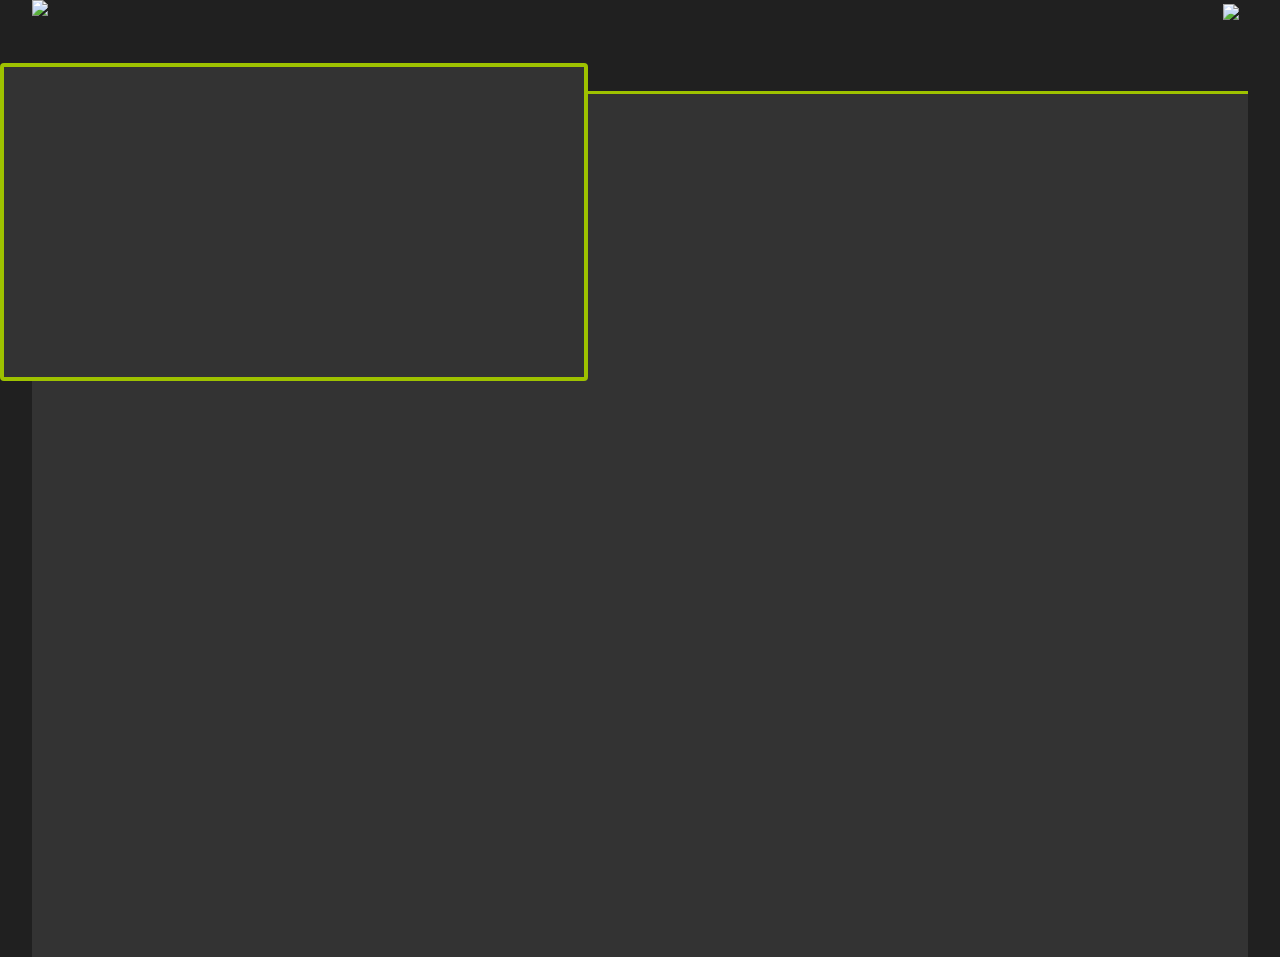
==== commit 991d1a26: "some other modifies" ====
--- a/jemma.osgi.ah.webui.energyathome.demo/src/main/resources/webapp/ehdemo/index.html
+++ b/jemma.osgi.ah.webui.energyathome.demo/src/main/resources/webapp/ehdemo/index.html
@@ -16,14 +16,8 @@
 		<link rel='icon' href='Resources/Images/eh_bianca.ico' />
 		
 		<link rel='stylesheet' type='text/css' href='js/other/spinner.css' />
-<<<<<<< HEAD
-		<link rel='stylesheet' type='text/css' href='css/Main.css' />
-		
-		<link rel='stylesheet' type='text/css' href='css/Menu.css' />
-=======
 		<link rel='stylesheet' type='text/css' href='css/Main.css'  media='screen'/>
 		<link rel='stylesheet' type='text/css' href='css/Menu.css' media='screen'/>
->>>>>>> 474a3d9fd37c94b5112bd77305bb2854c824481b
 		<link rel='stylesheet' type='text/css' href='css/Storico.css' />
 		<link rel='stylesheet' type='text/css' href='css/Community.css' />
 		<link rel='stylesheet' type='text/css' href='css/Trial.css' />
@@ -90,16 +84,12 @@
 		<script language="javascript" type="text/javascript" src="js/utils/Utils.js?201305315125"></script>
 		<script language="javascript" type="text/javascript" src="js/utils/Tools.js?201305315125"></script>
 		
-<<<<<<< HEAD
-		<script language="javascript" type="text/javascript" src="js/utils/ToggleMenu.js"></script>
-=======
 		<script language="javascript" type="text/javascript" src="js/utils/client.js"></script>
 		
 		
 		
 
 		<!-- <script language="javascript" type="text/javascript" src="js/utils/headroom.js"></script> -->
->>>>>>> 474a3d9fd37c94b5112bd77305bb2854c824481b
 		
 		<script language="javascript" type="text/javascript" src="js/Main.js?201305315125"></script>
 		<script language="javascript" type="text/javascript" src="js/tinycolor/tinycolor-min.js"></script>
@@ -118,9 +108,6 @@
 		<script type="text/javascript">
 			var w = window.innerWidth;
 			var h = window.innerHeight;
-			
-			
-		
 		
 			if (!(w || h)) {
 				// IE
@@ -160,111 +147,6 @@
 		<script language="javascript" type="text/javascript" src="js/NonDisponibile.js?201305315125"></script>
 		<script language="javascript" type="text/javascript" src="js/utils/Menu.js?201305315125"></script>
 		
-<<<<<<< HEAD
-	</head>
-	<body onLoad="Main.onLoad()" onUnload="Main.onUnload()">
-		<div id="Container">
-			<div id="Header">
-				<div class="toggleMobile">	
-					<!-- <span style="color:white; font-size:0.5em">Options</span>	 -->			
-					<span class="menu1"></span>
-					<span class="menu2"></span>
-					<span class="menu3"></span>
-					
-				</div>
-				
-				<div id="mobileMenu">
-					
-				</div>
-			
-				<div id="logo">
-					<!--div id="ContainerLogo" style="width:300px; height:91px; float:left;"-->
-					<img id="LogoImg" src="./Resources/Images/E@HLogo.png" s>
-					<!--/div-->
-				</div>
-				<div id="dataANDuser">
-					<div id="Timestamp">
-						<span id="Data"></span>	
-						<img id="ClockImg" src="./Resources/Images/orologio.png"/>
-						<span id="Ora"> </span>											
-					</div>	
-					<div id="userID"></div>
-				</div>		
-			<div id="HeaderSep">
-				<img id="HeaderSepImg" src="./Resources/Images/header_sep.png">
-			</div>				
-			</div>
-		<!--div style="float:left;margin-top:92px">  -->
-		<div id="ContainerError" style="float:left;width:100%;padding-bottom:5px;background-color:#333333;"><div style="width:80%; padding-left:5px;" id="ErrorMsgDIV"></div></div>
-		<!-- <div id="wrapper"> -->
-			<div id="ContainerMenu"><div id="MainMenu"></div></div>
-			<div id="ContentMain">
-			
-			<div id="CostiConsumi" class="Content">
-				<div id='TitoloCostiConsumi' class='ContentTitle'></div>
-				<div id='CostoConsumoSintesi' class='box'>
-					<div id='CostoConsumoAttuale' class='pvSingleBox'>
-						<div id='CostoConsumoAttualeTitolo' class='boxTitles'></div>
-						<span id='ValConsumoAttuale' class='values'></span>
-						<div id='ConsumoAttualeMeter' class='meter'></div>
-						<img id='CostoAttualeImg'> <span id='DettaglioCosto'></span>
-					</div>
-					
-					<div id='ProduzioneAttuale' class='pvSingleBox'>
-						<div id='ProduzioneAttualeTitolo' class='boxTitles'></div>
-						<span id='ValProduzioneAttuale' class='values'></span>
-						<div id='ProduzioneAttualeMeter' class='meter'></div>
-						<!-- id='ProduzioneAttualeImg' -->
-						<span id='DettaglioProduzione'></span>
-					</div>
-	
-					<div id='ReteAttuale' class='pvSingleBox'>
-						<div id='ReteAttualeTitolo' class='boxTitles'></div>
-						<span id='ValReteAttuale' class='values'></span>
-						<div id='ReteAttualeMeter' class='meter'></div>
-						<!-- id='ReteAttualeImg' -->
-						<span id='DettaglioRete'></span>
-					</div>
-					<div id='DatiCostoConsumo' class='consSingleBox'>
-						<div id='DatiCostoConsumoHead'>
-							<img id="HouseImg" src="./Resources/Images/house_green.png">
-							<span id='DatiCostoConsumoTitolo'></span>
-						</div>
-						<div id='CostoConsumoOdierno'>
-							<div id='DettaglioCostoConsumoOdierno' class="Dettagli"></div>
-						</div>
-						<div id='CostoConsumoPrevisto'>
-							<div id='DettaglioCostoConsumoPrevisto' class="Dettagli"></div>
-						</div>
-						<div id='CostoConsumoMediaWeek'>
-							<div id='DettaglioCostoConsumoMediaWeek' class="Dettagli"></div>
-						</div>
-					</div>
-					<div id='Indicatore' class='consSingleBox IndicatoreCONS'>
-						<div id='IndicatoreTitolo' class="boxTitles"></div>
-						<div id='ConsumoIndicatoreImg' class='IndicatoreImg'></div>
-						<div id='CostoIndicatoreImg' class='IndicatoreImg'></div>
-					</div>
-					<div id='DatiCosti' class='consSingleBox'>
-						<div id='DatiCostiHead'>
-							<img id="HouseImg" src="./Resources/Images/euro.png">
-							<span id='DatiCostiTitolo'></span>
-						</div>
-						<div id='CostiOdierno'>
-							<div id='DettaglioCostiOdierno' class="Dettagli"></div>
-						</div>
-						<div id='CostiPrevisto'>
-							<div id='DettaglioCostiPrevisto' class="Dettagli"></div>
-						</div>
-						<div id='CostiMediaWeek'>
-							<div id='DettaglioCostiMediaWeek' class="Dettagli"></div>
-						</div>
-					</div>
-					<div id='IndicatorePV'>
-						<div id='IndicatoreTitoloPV' class='TitoloDettaglio IndicatoreTitoloPV'></div>
-						<div id='PVConsumoIACIndicatoreImg' class='IndicatoreImg'></div>
-					</div>
-=======
 		<script language="javascript" type="text/javascript" src="js/utils/ToggleMenu.js"></script>
 		
 		
@@ -314,7 +196,6 @@
 			<div id="ContainerMenu">
 				<div id="MainMenu">
 				 	
->>>>>>> 474a3d9fd37c94b5112bd77305bb2854c824481b
 				</div>
 				</div>
 				<div id="ContentMain">
@@ -439,36 +320,20 @@
 								</div>
 							</div>
 						</div>
-<<<<<<< HEAD
-					</div>
-				</div> <!-- chiusura costo consumo info -->
-				
-				
-				</div> <!-- chiusura costi consumi -->
-				
-=======
 				<!-- chiusura costo consumo info -->
 				
 				
 				</div> <!-- chiusura costi consumi -->
 				</div>
 				</div>
->>>>>>> 474a3d9fd37c94b5112bd77305bb2854c824481b
 				<div id="Registra" style="display: none;"></div>
 				<div id="iframeReport" style="display: none;"></div>
 				<div id="iframeForum" style="display: none;"></div>
 				<div id="iframeOverload" style="display: none;"></div>
 				
 				</div>  <!-- chiusura content main -->
-<<<<<<< HEAD
-					
-			<!-- </div> --> <!-- chiusura wrapper -->
-			<div id="ContainerContentMenu" style="float:left;width:100%;height:auto;"> 
-				<div id="ContentMenu"></div>
-=======
 			<div id="ContainerContentMenu" style="float:left;width:100%;height:auto;"> 
 				<div id="ContentMenu"></div></div>
->>>>>>> 474a3d9fd37c94b5112bd77305bb2854c824481b
 			 </div>
 			
 		</div> <!-- chiusura container -->
--- a/jemma.osgi.ah.webui.energyathome.demo/src/main/resources/webapp/ehdemo/css/Main.css
+++ b/jemma.osgi.ah.webui.energyathome.demo/src/main/resources/webapp/ehdemo/css/Main.css
@@ -1,19 +1,10 @@
 /*GLOBAL*/
 
 body,html {
+	
 	background-color: #202020;
-	position: relative;
 	margin : 0px;
 	font-family: Arial, Arial, sans-serif;
-<<<<<<< HEAD
-	/*G
-	min-height : 660px;*/
-	min-width : 250px;*/
-	width:100%;
-	height:100%;
-	font-size: 90%;
-	
-=======
 	height:100%;
 	font-size: 15px;
 	
@@ -21,7 +12,6 @@
 
 #menulabel{
 	display:none;
->>>>>>> 474a3d9fd37c94b5112bd77305bb2854c824481b
 }
 
 img {
@@ -43,22 +33,12 @@
 
 
 #Header img {
-<<<<<<< HEAD
-	
-}
-
-#Container{
-	top:10px; width:95%; height:100%; margin-left: auto; margin-right: auto; max-height:720px;
-}
-
-=======
 }
 
 #Container{
 	top:10px; width:95%; height:100%; margin-left: auto; margin-right: auto;
 }
 
->>>>>>> 474a3d9fd37c94b5112bd77305bb2854c824481b
 #Header {
 	
 	/*left: 2%;
@@ -66,11 +46,7 @@
 	width:100%;
 	background-color:#202020;
 	/*right: 2%;*/
-<<<<<<< HEAD
-	/*height: 94px;*/
-=======
 	height: 94px;
->>>>>>> 474a3d9fd37c94b5112bd77305bb2854c824481b
 	float: left;
 }
 
@@ -81,19 +57,6 @@
 	float:left;
 }
 
-<<<<<<< HEAD
-/*@media screen and ( max-width : 700px) {
-	#Header {
-		height: 7%;
-	}
-	#HeaderSep {
-		top: 7%;
-	}
-}*/
-
-
-=======
->>>>>>> 474a3d9fd37c94b5112bd77305bb2854c824481b
 #LogoImg {
 	height: 91px;
 	width:auto;
@@ -128,14 +91,6 @@
 	/*position: absolute;*/
 	float: left;
 	left: 192px;
-<<<<<<< HEAD
-	width: calc(100% - 192px);
-	height: 730px;
-	background-color: #333333;
-	overflow:hidden;
-	max-height:1080px;
-	
-=======
 	width: -webkit-calc(100% - 192px);
 	width: -moz-calc(100% - 192px);
 	width: calc(100% - 192px);	
@@ -154,9 +109,7 @@
   position: relative;
   width: 100%;
   height: 15%;
->>>>>>> 474a3d9fd37c94b5112bd77305bb2854c824481b
-}
-
+}
 
 #Login {
 	position: absolute;
@@ -169,34 +122,6 @@
 	text-align : center;
 }
 
-<<<<<<< HEAD
-#ContainerMenu{
-	float:left;
-	width: 192px;
-	height: 730px;
-	overflow:hidden;
-	background-color:#333333;
-}
-
-#MainMenu {
-	width: 100%;
-	height: auto;
-	margin:auto;
-	overflow:hidden;
-	background-color:#333333;
-}
-
-#userID{
-	/*position: relative;*/
-	margin-top: 10px;
-	margin-right:10px;
-	color: #fff;
-	width:100%;
-	font-size: 1.0em;
-	text-align:right;
-	overflow: hidden;
-	float: right;
-=======
 #userID{
   /* position: relative; */
   margin-top: 5px;
@@ -206,18 +131,14 @@
   text-align: right;
   overflow: hidden;
   float: right;
->>>>>>> 474a3d9fd37c94b5112bd77305bb2854c824481b
 }
 
 #ContentMenu {
 	background-color:#333333;
 	/*position: relative;*/
 	float:left;
-<<<<<<< HEAD
-=======
 	  height: 70px;
 	padding-top: 10px;
->>>>>>> 474a3d9fd37c94b5112bd77305bb2854c824481b
 	/* left: 10%; */
 	/*top: 25px;*/
 	width: 100%;
@@ -279,10 +200,6 @@
 }
 
 .Content {
-<<<<<<< HEAD
-	/*position:relative;*/
-=======
->>>>>>> 474a3d9fd37c94b5112bd77305bb2854c824481b
 	/*left: 1%;*/
 	/*top: 10%;*/
 	/*width: 100%;*/
@@ -303,16 +220,6 @@
 }
 
 #Timestamp {
-<<<<<<< HEAD
-	/*position: absolute;*/
-	margin-top: 5px;
-	margin-right: 10px;
-	float:right;
-	text-align:right;
-	width: 100%;
-	text-align:right;
-	font-size: 1.0em;
-=======
 
   /* margin-top: 2px; */
   /* margin-right: 10px; */
@@ -321,36 +228,25 @@
   width: 100%;
   text-align: right;
   font-size: 1.2vw;
->>>>>>> 474a3d9fd37c94b5112bd77305bb2854c824481b
 }
 
 #Data {
 	margin-right: 12px;
 	color: #f0f0f0;
-<<<<<<< HEAD
-=======
 	font-size:1.2vw
->>>>>>> 474a3d9fd37c94b5112bd77305bb2854c824481b
 	
 }
 
 #Ora {
 	color: #f0f0f0;
-<<<<<<< HEAD
-=======
 	  font-size: 22px;
->>>>>>> 474a3d9fd37c94b5112bd77305bb2854c824481b
 	
 }
 
 #ClockImg {
-<<<<<<< HEAD
-	margin-right: 12px;
-=======
 	  margin-right: 9px;
   width: 1.3vw;
   position: relative;
->>>>>>> 474a3d9fd37c94b5112bd77305bb2854c824481b
 	
 }
 
@@ -358,13 +254,10 @@
 	/*position: absolute;
 	top: 3%;
 	left: 2%;*/
-<<<<<<< HEAD
-	margin-top:15px;
-=======
 	/* margin-top:15px; */
->>>>>>> 474a3d9fd37c94b5112bd77305bb2854c824481b
 	width:100%;
 	text-align: left;
+	valign: middle;
 	font-size: 1.4em;
 	font-weight: bold;
 	color: #ffffff;
@@ -383,6 +276,7 @@
 	font-size: 1.0em;
 	font-weight: bold;
 	color: rgb(124, 124, 124);
+	z-index: 1000;
 }
 
 #TitoloAutenticazione {
@@ -558,8 +452,6 @@
 	margin-top: 5%;
 }
 
-<<<<<<< HEAD
-=======
 #ContainerSX{
   position: relative;
   float: left;
@@ -592,35 +484,10 @@
 }
 
 
->>>>>>> 474a3d9fd37c94b5112bd77305bb2854c824481b
 /**********************************************************************
 Media Queries
 ***********************************************************************/
 
-<<<<<<< HEAD
-/*WIDTH MANAGEMENT*/
-
-
-
-@media screen and (min-width:880px) and (max-width: 1275px){
-	
-	
-	
-	#Content {
-position: absolute;
-left: 10%;
-top: 35%;
-width: 83%;
-height: 90%;
-overflow: hidden;
-color: #202020;
-background-color: #333;
-}
-
-
-
-
-=======
 
 /*Per IPAD e tablet in landscape*/
 @media only screen and (max-width: 1220px){
@@ -690,37 +557,24 @@
 left: 1%;
 width: 98%;
 }
->>>>>>> 474a3d9fd37c94b5112bd77305bb2854c824481b
 	
 	#Container{
 		width:100%;		
 	}
 	
 	#Header{
-<<<<<<< HEAD
-		width:100%;			
-	}
-	
-	#HeaderSepImg{
-		/*min-width:851px;*/
-=======
 		width:100%;	
 		height:auto;
 		
 	}
 	
 	#HeaderSepImg{
->>>>>>> 474a3d9fd37c94b5112bd77305bb2854c824481b
 		margin-right:0px;
 		
 	}
 	
 	#ContainerMenu{
 	float:left;
-<<<<<<< HEAD
-	/*min-width:851px;*/
-=======
->>>>>>> 474a3d9fd37c94b5112bd77305bb2854c824481b
 	
 	width: 100%;
 	height: auto;
@@ -730,437 +584,6 @@
 	}
 	
 	#MainMenu {
-<<<<<<< HEAD
-		width: 100%;		
-		/*min-width:851px;*/
-		margin-left:10px;
-		height: 100%;
-		overflow:hidden;
-		z-index:1;
-		background-color:#333333;
-	}
-	
-	 #ContentMain {
-	 	/*min-width:851px;*/
-		position: relative;
-		left: 0;
-		/* float: left; */
-		width: 100%;
-		height: 1200px;
-		background-color: #333333;
-		overflow:hidden;	
-	}
-	
-	#ErrorMsgDIV {
-	
-		/*min-width:851px;*/
-		
-	}
-	
-	
-	#ContentMenu {
-	background-color:#333333;
-	/*position: relative;*/
-	float:left;
-	/* left: 10%; */
-	/*top: 25px;*/
-	width: 100%;
-	padding-top:20px;
-	height:auto;
-	}
-	
-.Content {
-
-margin-left: 20px;
-margin-top: 20px;
-/* margin: 10px; */
-height: 100%;
-overflow: hidden;
-color: #202020;
-}
-	
-	
-
-}
-
-@media screen and (min-width:830px) and (max-width:879px){
-	#Container{
-		width:100%;		
-	}
-	
-		#Content {
-position: absolute;
-left: 10%;
-top: 35%;
-width: 83%;
-height: 90%;
-overflow: hidden;
-color: #202020;
-background-color: #333;
-}
-	
-	#Header{
-	width:100%;	
-	}
-	
-	#HeaderSepImg{
-		
-		margin-right:0px;		
-	}
-	
-	#ContainerMenu{
-	float:left;
-	
-	width: 100%;
-	height: auto;
-	padding-top:10px;
-	overflow:hidden;
-	background-color:#333333;
-	}
-	
-	#MainMenu {
-		width: 100%;		
-		/*min-width:851px;*/
-		margin-left:10px;
-		height: 100%;
-		overflow:hidden;
-		z-index:1;
-		background-color:#333333;
-	}
-	
-	 #ContentMain {
-	 	/*min-width:851px;*/
-		position: relative;
-		left: 0;
-		/* float: left; */
-		width: 100%;
-		height: 1200px;
-		background-color: #333333;
-		overflow:hidden;	
-	}	
-	
-	
-	#ErrorMsgDIV {
-	
-		
-		
-	}
-	
-	
-	#ContentMenu {
-	background-color:#333333;
-	/*position: relative;*/
-	float:left;
-	/* left: 10%; */
-	/*top: 25px;*/
-	width: 100%;
-	min-width:851px;
-	
-	
-}
-}
-
-@media screen and (min-width:606px) and (max-width: 829px){
-	#Container{
-	margin-right:0px;
-	width:100%;		
-	}
-	
-		#Content {
-position: absolute;
-left: 10%;
-top: 35%;
-width: 83%;
-height: 90%;
-overflow: hidden;
-color: #202020;
-background-color: #333;
-}
-	
-	#ContainerMenu{
-	float:left;
-	width: 100%;
-	height: auto;
-	padding-top:10px;
-	overflow:hidden;
-	background-color:#333333;
-	}
-	
-	#MainMenu {
-		width: 100%;		
-		/*min-width:900px;*/
-		margin-left:10px;
-		height: 100%;
-		overflow:hidden;
-		z-index:1;
-		background-color:#333333;
-	}
-	
-	#ContentMain {
-	 		/*min-width:851px;*/
-		position: relative;
-		left: 0;
-		/* float: left; */
-		width: 100%;
-		height: 1200px;
-		background-color: #333333;
-		overflow:hidden;	
-	}
-	
-
-	#ContentMenu {
-	background-color:#333333;
-	/*position: relative;*/
-	
-	/* left: 10%; */
-	/*top: 25px;*/
-	width: 100%;
-	/*min-width:477px;*/
-}
-
-}
-
-
-	
-
-
-
-@media screen and (min-width:450px) and (max-width: 605px){
-	#Container{
-	margin-right:0px;
-	width:100%;		
-	}
-	
-	#Header{
-		
-	}
-	
-		#Content {
-position: absolute;
-left: 10%;
-top: 35%;
-width: 83%;
-height: 90%;
-overflow: hidden;
-color: #202020;
-background-color: #333;
-}
-	
-	#HeaderSepImg{
-		/*min-width:900px;*/
-		margin-right:0px;		
-	}
-	
-	#ContainerMenu{
-	float:left;
-	width: 100%;
-	height: auto;
-	padding-top:10px;
-	overflow:hidden;
-	background-color:#333333;
-	}
-	
-	#MainMenu {
-		width: 100%;		
-		/*min-width:900px;*/
-		margin-left:10px;
-		height: 100%;
-		overflow:hidden;
-		z-index:1;
-		background-color:#333333;
-	}
-	
-	#ContentMain {
-		/*min-width:851px;*/
-		position: relative;
-		left: 0;
-		/* float: left; */
-		width: 100%;
-		height: 1200px;
-		background-color: #333333;
-		overflow:hidden;	
-	}
-	
-
-	#ContentMenu {
-	background-color:#333333;
-	/*position: relative;*/
-	
-	height:130px;
-	/* left: 10%; */
-	/*top: 25px;*/
-	width: 100%;
-	/*min-width:477px;*/
-}
-
-#Header{
-		/*min-width:426px;*/		
-	}
-	
-	#LogoImg {
-height: auto;
-width: 100%;
-
-}
-
-
-	
-#logo{
-	width:auto;
-	height:auto;
-}
-
-#dataANDuser{
-	width:100%;
-	height:auto;
-	padding-bottom:5px;
-}
-
-#userID{
-	font-size:12px;
-	text-align:center;
-}
-
-#Timestamp{
-	text-align:center;
-}
-	
-	
-}
-
-@media screen and (min-width:100px) and (max-width:449px){
-		#Container{
-	margin-right:0px;
-	width:100%;		
-	}
-	
-	
-		#Content {
-position: absolute;
-left: 10%;
-top: 35%;
-width: 83%;
-height: 90%;
-overflow: hidden;
-color: #202020;
-background-color: #333;
-}
-	
-	#HeaderSepImg{
-		/*min-width:900px;*/
-		margin-right:0px;		
-	}
-	
-	#ContainerMenu{
-	float: left;
-width: 100%;
-height: auto;
-margin-top: 145px;
-padding-top: 20px;
-overflow: hidden;
-background-color: #333333;
-	}
-	
-	#MainMenu {
-	width: auto;
-/* min-width: 900px; */
-height: 100%;
-overflow: hidden;
-z-index: 1;
-background-color: #333333;
-	}
-	
-	#ContentMain {
-  /* min-width: 851px; */
-  position: relative;
-  left: 0;
-  float: left;
-  width: 100%;
-  height: 1080px;
-  background-color: #333333;
-  overflow: hidden;	
-  max-height:1080px;
-	}
-	
-
-	#ContentMenu {
-/* padding-top: 20px; */
-background-color: #333333;
-/* position: relative; */
-/* height: auto; */
-/* left: 10%; */
-/* top: 25px; */
-width: 100%;
-/* min-width: 477px; */
-}
-
-#Header{
-		/*min-width:426px;*/
-		position: fixed;
-  		z-index: 11;		
-	}
-	
-#ContainerError{
-	  position: fixed;
-	  bottom:0;
-	   z-index: 100;
-	  
-}
-
-#wrapper{
-	top: 144px;
-}
-	
-#LogoImg {
-position: relative;
-height: auto;
-width: 80%;
-}
-
-
-	
-#logo{
-	  float: none;
-	width:auto;
-	height:auto;
-	position: relative;
-  top: 0px;
-}
-
-#dataANDuser {
-position: relative;
-left: 2%;
-width: 98%;
-height: auto;
-padding-bottom: 5px;
-}
-#userID{
-	font-size:12px;
-	text-align:center;
-}
-
-#Timestamp{
-	text-align:center;
-}
-
-.Content {
-  margin-left: 10px;
-}
-
-
-	
-}
-
-@media screen and (max-width: 400px){
-#LogoImg {
-  position: relative;
-  height: auto;
-  width: 80%;
-}
-}
-
-
-=======
 	  width: auto;
   /* margin-left: 10px; */
   height: 200px;
@@ -1535,6 +958,13 @@
 }
 
 
+@media only screen and (device-width: 800px) and (device-height: 1232px){
+#ContentMain {
+  height: 100% !important;
+}
+}
+
+
 
 /*SMARTPHONE PORTRAIT*/
 @media only screen and (max-device-width: 480px), (max-width:480px){
@@ -1884,4 +1314,3 @@
 
 
 
->>>>>>> 474a3d9fd37c94b5112bd77305bb2854c824481b
--- a/jemma.osgi.ah.webui.energyathome.demo/src/main/resources/webapp/ehdemo/css/Menu.css
+++ b/jemma.osgi.ah.webui.energyathome.demo/src/main/resources/webapp/ehdemo/css/Menu.css
@@ -38,36 +38,11 @@
 	overflow: hidden;
 }
 
-<<<<<<< HEAD
-
-.MainMenuEl{
-		width:150px;height:180px;float:left;margin-left:25px;margin-right:25px;
-		
-	}
-
-
-.MainMenuImg{
-	width:100%;
-	height:auto;
-}
-
-.MainMenuImg {
-	/*position: absolute;
-	top: 0%;*/
-	border: none;
-}
-
-.MainMenuEl {
-	
-	/*position: absolute;*/
-	float:left;
-=======
 
 
 .MainMenuEl{
 	width: auto;
     height: 150px;
->>>>>>> 474a3d9fd37c94b5112bd77305bb2854c824481b
 	color: white;
 	  padding-bottom: 10px;	
 	}
@@ -92,29 +67,16 @@
 }
 
 .MainMenuElSelected {
-<<<<<<< HEAD
-	/*position: absolute;*/
-=======
->>>>>>> 474a3d9fd37c94b5112bd77305bb2854c824481b
 	color: #9ec200;
 
 }
 
 .MainMenuTitle {
-<<<<<<< HEAD
-	left: 0%;
-text-align: center;
-
-font-size: 0.9em;
-font-weight: bold;
-padding-top: 2px;
-=======
 	top: 70%;
 	left: 0%;
 text-align: center;
 font-size: 16px;
 font-weight: bold;
->>>>>>> 474a3d9fd37c94b5112bd77305bb2854c824481b
 border: none;
 outline: none;
 }
@@ -124,16 +86,6 @@
 }
 
 .ContentMenuEl {
-<<<<<<< HEAD
-	/* top: 1%; */
-height: 40px;
-padding: 10px;
-width: 22%;
-float: left;
-color: white;
-outline: none;
-	/*border-left: solid 2px black;*/
-=======
   /* top: 1%; */
   height: 40px;
   padding: 7px;
@@ -144,7 +96,6 @@
   color: white;
   outline: none;
   /* border-left: solid 2px black; */
->>>>>>> 474a3d9fd37c94b5112bd77305bb2854c824481b
 }
 
 .ContentMenuElSelected {
@@ -168,34 +119,13 @@
 .ContentMenuRow {
 background-color: #333333;
 position: relative;
-<<<<<<< HEAD
-margin-left: 192px;
-margin-bottom: 30px;
-float: left;
-width: 60%;
-=======
 margin-left: 200px;
 float: left;
 width: 80%;
->>>>>>> 474a3d9fd37c94b5112bd77305bb2854c824481b
 overflow: hidden;
 }
 
-
 .ContentMenuTitle {
-<<<<<<< HEAD
-	/*position: absolute;*/
-	/*top: 0%;
-	left: 38%;
-	width: 55%;
-	height: 20%;*/
-	/*text-align: center;*/
-
-	float:left;
-	font-size: 0.9em;
-	font-weight: bold;
-	text-align: left;
-=======
   position: relative;
   left: 20px;
   margin: 11px auto;
@@ -203,7 +133,6 @@
   font-size: 1vw;
   font-weight: bold;
   text-align: left;
->>>>>>> 474a3d9fd37c94b5112bd77305bb2854c824481b
 }
 
 .ContentMenuImg {
@@ -217,21 +146,6 @@
 	outline: none;
 }
 
-<<<<<<< HEAD
-
-/********************************************************************/
-/*Menu For Smaller Resolutions*/
-#mobileMenu
-{
-position: fixed;
-top: 0;
-left: 0;
-width: 100%;
-display: none;}
-}
-
-=======
->>>>>>> 474a3d9fd37c94b5112bd77305bb2854c824481b
 #mobileMenu ul li
 {
 display:block;
@@ -243,13 +157,6 @@
 text-transform: uppercase;
 border-bottom: 1px solid #CC5836;}
 
-<<<<<<< HEAD
-.toggleMobile
-{
-display:none;}
-
-
-=======
 
 #mobileMenu {
 display: none;
@@ -352,160 +259,10 @@
 	display:none;
 }
 
->>>>>>> 474a3d9fd37c94b5112bd77305bb2854c824481b
 /**********************************************************************
 Media Queries
 ***********************************************************************/
 
-<<<<<<< HEAD
-/*WIDTH MANAGEMENT*/
-@media screen and (min-width:880px) and (max-width: 1275px){
-.MainMenuEl{
-		width: 15%;
-height: 80%;float:left;margin-left:25px;margin-right:25px;
-		
-	}
-
-.ContentMenuElSelected {
-	color: #9ec200;
-}
-
-.MainMenuElSelected {
-	/*position: absolute;*/
-	color: #9ec200;
-}
-
-.MainMenuImg{
-	width:100%;
-	height:80%;
-}
-
-.ContentMenuRow {
-background-color: #333333;
-/* position: absolute; */
-margin-left: 20px;
-margin-bottom: 30px;
-float: left;
-width: calc(100% - 192px);
-overflow: hidden;
-}
-}
-
-@media screen and (min-width:830px) and (max-width:879px){
-.MainMenuEl{
-		width:15%;height:80%;float:left;margin-left:25px;margin-right:25px;
-		
-	}
-
-
-.MainMenuImg{
-	width:100%;
-	height:80%;
-}
-	
-	.ContentMenuRow{		
-		background-color:transparent;	
-		width: 880px;
-		padding-left: 15px;
-		padding-bottom:25px;
-		margin:0;	
-	}
-	
-		.MainMenuImg{
-		width:100%;
-		height:80%;
-	}
-}
-
-@media screen and (min-width:606px) and (max-width: 829px){
-	.MainMenuEl{
-		width:90px;height:120px;float:left;
-		
-	}
-
-.ContentMenuElSelected {
-	color: #9ec200;
-}
-
-.MainMenuElSelected {
-	/*position: absolute;*/
-	color: #9ec200;
-}
-
-.MainMenuImg{
-	width:100%;
-	height:80%;
-}
-	
-	.ContentMenuRow{		
-	background-color: transparent;
-width: 80%;
-padding-left: 15px;
-padding-bottom: 25px;
-margin-left: 55px;
-margin-top: 20px;
-	}
-	
-		
-	.ContentMenuEl{
-	width: 21%;
-margin-top: 20px;}
-	
-}
-
-@media screen and (min-width:450px) and (max-width:605px){
-	.MainMenuEl{
-		width: 15%;
-height: 80%;
-margin: 20px;
-float: left;
-	}
-.ContentMenuElSelected {
-	color: #9ec200;
-}	
-
-.MainMenuElSelected {
-	/*position: absolute;*/
-	color: #9ec200;
-}
-
-		.ContentMenuRow{		
-		background-color:transparent;	
-		width: 100%;
-		padding-left: 15px;
-		padding-bottom:25px;
-		margin:0;	
-	}
-	
-	.ContentMenuEl{
-	  width: 18%;
-	padding-bottom:25px;}
-	
-}
-
-@media screen and (min-width:100px) and (max-width:449px){
-	
-.MainMenuEl{
-		width: 21%;
-height: auto;
-margin:0px 5px 0px 5px;
-float: left;
-	}
-	
-.ContentMenuImg {
-/* position: absolute; */
-position: relative;
-left: 30%;
-float: left;
-/* margin-left: 20px; */
-border: none;
-outline: none;
-}
-
-.ContentMenuTitle {
-/* position: absolute; */
-/* text-align: center; */
-=======
 /* Media Query specifica per schermo 1280 X 752 ASUS TRANSFORMER PAD e per schermo 1280 X 800 GALAXY TAB e per DESKTOP CON FIREFOX   */
 @media only screen and (device-width: 1232px) and (device-height:800px), (device-width: 1280px) and (device-height:752px) and (-webkit-min-device-pixel-ratio : 1), (device-width: 1280px) and (device-height:800px) and (-webkit-min-device-pixel-ratio : 1),(device-width: 1536px) and (device-height:864px){
 .MainMenuImg {
@@ -811,7 +568,6 @@
 .ContentMenuTitle {
 position: absolute;
 text-align: center;
->>>>>>> 474a3d9fd37c94b5112bd77305bb2854c824481b
 position: relative;
 left: 15%;
 float: left;
@@ -820,56 +576,13 @@
 text-align: left;
 }
 
-<<<<<<< HEAD
-	
-.ContentMenuElSelected {
-	color: #9ec200;
-=======
 
 .ContentMenuElSelected {
 color: #9ec200;
->>>>>>> 474a3d9fd37c94b5112bd77305bb2854c824481b
 }
 
 .ContentMenuEl {
   position: relative;
-<<<<<<< HEAD
-  width: 45%;
-  left: 25%;
-  top: 10%;
-  /* margin-right: 20px; */
-  height: auto;
-}
-
-
-
-.MainMenuElSelected {
-	/*position: absolute;*/
-	color: #9ec200;
-}
-	
-	.MainMenuImg{
-width: 98%;
-height: 25%;
-/* height: 40%; */
-}
-	
-.ContentMenuRow {
-background-color: transparent;
-width: auto;
-margin-top: 15px;
-margin-left: 15px;
-/* padding-left: 15px; */
-/* padding-bottom: 15px; */
-/* margin: 0; */
-}
-
-	.MainMenuTitle {
-left: 0%;
-/* text-align: center; */
-/* width: 20%; */
-font-size: 0.6em;
-=======
   float: left;
   height: 67px;
   width: 22%;
@@ -934,120 +647,12 @@
 /* text-align: center; */
 /* width: 20%; */
 font-size: 11px;
->>>>>>> 474a3d9fd37c94b5112bd77305bb2854c824481b
 font-weight: bold;
 padding-top: 2px;
 border: none;
 outline: none;
 }
 
-<<<<<<< HEAD
-.MainMenuEl:hover {
-	border: solid 1px #9ec200;
-	border-radius: 2px;
-	-moz-border-radius: 2px; /* firefox */
-	-webkit-border-radius: 2px; /* safari, chrome */
-}
-
-
-.ContentMenuEl:hover {
-	border: solid 1px #9ec200;
-	border-radius: 2px;
-	-moz-border-radius: 2px; /* firefox */
-	-webkit-border-radius: 2px; /* safari, chrome */
-}
-
-.ContentMenuElSelected:hover {
-	border: solid 1px #9ec200;
-	border-radius: 2px;
-	-moz-border-radius: 2px; /* firefox */
-	-webkit-border-radius: 2px; /* safari, chrome */
-}
-}
-
-/* @media screen and (min-width:100px) and (max-width:1274px){ */
-
-#mobileMenu
-{
-display: block;
-z-index: 99;
-}
-
-.toggleMobile {
-  position: relative;
-  top: 10px;
-  /* left: 10px; */
-  /* display: block; */
-  float: right;
-  width: 40px;
-  height: 36px;
-  cursor: pointer;
-  z-index: 999;
-}
-
-.toggleMobile span.menu1, .toggleMobile span.menu2, .toggleMobile span.menu3
-{
-display: block;
-position: absolute;
-width: 40px;
-height: 8px;
-left: 0;
-background: #3A8848;
--webkit-transition: all 0.35s cubic-bezier(0.75, 0.25, 0.10, 0.95);
-transition: all 0.35s cubic-bezier(0.75, 0.25, 0.10, 0.95);
-}
-
-.toggleMobile span.menu2
-{
-	background: #ABD037;
-}
-
-.toggleMobile span.menu1
-{
-top: 0;}
-.toggleMobile span.menu2
-{
-top: 14px;}
-.toggleMobile span.menu3
-{
-top: 28px;}	
-
-.toggleMobile.active span.menu1
-{
-top: 14px;
--webkit-transform: rotate(45deg);
--moz-transform: rotate(45deg);
--o-transform: rotate(45deg);
--ms-transform: rotate(45deg);
-transform: rotate(45deg);
--webkit-transition: all 0.35s cubic-bezier(0.75, 0.25, 0.10, 0.95);
-transition: all 0.5s cubic-bezier(0.75, 0.25, 0.10, 0.95);}
-.toggleMobile.active span.menu2
-{
--webkit-transform: rotate(-45deg);
--moz-transform: rotate(-45deg);
--o-transform: rotate(-45deg);
--ms-transform: rotate(-45deg);
-transform: rotate(-45deg);
--webkit-transition: all 0.35s cubic-bezier(0.75, 0.25, 0.10, 0.95);
-transition: all 0.5s cubic-bezier(0.75, 0.25, 0.10, 0.95);}
-.toggleMobile.active span.menu3
-{
-opacity: 0;
--webkit-transition: opacity 0.35s cubic-bezier(0.75, 0.25, 0.10, 0.95);
-transition: opacity 0.35s cubic-bezier(0.75, 0.25, 0.10, 0.95);}
-	
-/* } */
-
-
-
-
-
-
-	
-
-	
-=======
 
 #toggleMenu{
 	  border-bottom-left-radius: 0px;
@@ -1994,4 +1599,3 @@
 
 
 
->>>>>>> 474a3d9fd37c94b5112bd77305bb2854c824481b
--- a/jemma.osgi.ah.webui.energyathome.demo/src/main/resources/webapp/ehdemo/css/Trial.css
+++ b/jemma.osgi.ah.webui.energyathome.demo/src/main/resources/webapp/ehdemo/css/Trial.css
@@ -3,11 +3,7 @@
   top: 3%;
   left: 2%;
   width: 50%;
-<<<<<<< HEAD
-  height: 8%;
-=======
   height: auto;
->>>>>>> 474a3d9fd37c94b5112bd77305bb2854c824481b
   text-align: left;
   valign: middle;
   background-color: transparent;
@@ -161,16 +157,10 @@
 
 #Informazioni, #Contatti {
   position: relative;
-<<<<<<< HEAD
-  top: 1%;
-  left: 2%;
-  width: 90%;
-=======
   /* float: left; */
   top: 4%;
   left: 2%;
   width: 96%;
->>>>>>> 474a3d9fd37c94b5112bd77305bb2854c824481b
   height: 90%;
   background-color: transparent;
 }
--- a/jemma.osgi.ah.webui.energyathome.demo/src/main/resources/webapp/ehdemo/js/dispositivi/Elettrodomestici.css
+++ b/jemma.osgi.ah.webui.energyathome.demo/src/main/resources/webapp/ehdemo/js/dispositivi/Elettrodomestici.css
@@ -336,7 +336,6 @@
     background-color: #1a1a1a;
     position: relative;
     top: 5%;
-
     height: 92%;
     width: 76%;
     border-radius: 16px;
@@ -810,6 +809,21 @@
 }
 
 
+@media only screen and (device-width: 1280px){
+	#Interfaccia{
+	top:12%;
+	height:100%;
+}
+
+#RiepilogoConsumi {
+	top:12%;
+	/*prova*/
+  height:100%;
+}
+	
+}
+
+
 @media only screen and (device-width: 1280px) and (device-height: 752px),(device-width: 1280px) and (device-height: 800px){
 #RigaElettrodomestici {
     height: 262px !important;
@@ -821,12 +835,12 @@
 }
 
 #Interfaccia{
-	height:91%;
+	height:190px;
 }
 
 #RiepilogoConsumi {
   width: 23%;
-  height:91%;
+  height:190px;
 }
 
 
--- a/jemma.osgi.ah.webui.energyathome.demo/src/main/resources/webapp/ehdemo/js/dispositivi/ifIndesitWM.css
+++ b/jemma.osgi.ah.webui.energyathome.demo/src/main/resources/webapp/ehdemo/js/dispositivi/ifIndesitWM.css
@@ -196,4 +196,109 @@
     /*margin-top: 20px;*/
     /*margin-bottom: 20px;*/
     
+}
+
+
+/*MEDIA QUERIES*/
+ 
+@media only screen and (max-device-width:768px), (max-width: 768px){
+ 
+ #ifIndesitWM .label {
+  font-size: 16px;
+  }
+} 
+
+ @media only screen and (max-device-width:480px), (max-width: 480px){
+ #ifIndesitWM {
+  width: 100%;
+  margin-left: auto;
+  margin-right: auto;
+  height: 100%;
+  color: #808080;
+  display: block;
+}
+
+
+
+#ifIndesitWM .col {
+  display: block;
+  position: relative;
+  float: left;
+  width: 100% !important;
+  height: 45%;
+  vertical-align: top;
+  float: left;
+}
+
+
+#ifIndesitWM .col .label {
+  display: block;
+  width: 45% !important;
+  font-size: 5.5vw;
+  text-align: center;
+  margin-bottom: 3px;
+  margin-top: 0px !important;
+}
+
+
+#ifIndesitWM .col2 {
+ width:100% !important;
+}
+
+#ifIndesitWM .col.lborder {
+  border-left:none;
+}
+
+#ifIndesitWM .line {
+  height: 50%;
+}
+
+/* #Interfaccia .header {
+  margin:0px auto;
+  width:24%;
+} */
+
+#ifIndesitWM .col .icona_row {
+  /* text-align: center; */
+  width: 10% !important;
+}
+
+ #ifIndesitWM .StatoElettrodomestico {
+  display: block;
+  width: 100%;
+    height: 15%;
+    margin-left:0px;
+  }
+    
+#ifIndesitWM .green {
+  margin-bottom: 0px;
+}
+
+ }
+ 
+ @media only screen and (max-device-height: 480px) and (max-device-width: 854px){
+ #ifIndesiWM .label {
+  display: block;
+  font-size: 2.5vw;
+  text-align: center;
+}
+
+#ifIndesitWM .left-box {
+  position: relative;
+  height: 100%;
+  width: 218px;
+  left: -30px;
+  background: none;
+}
+
+#ifIndesitWM .left-box .icona, #ifIndesitOven .left-box .icona.NP {
+  height: 51%;
+}
+
+}
+ 
+ 
+ /*Per IPAD in portrait*/
+@media only screen and (device-width: 768px) and (device-height: 1024px) and (-webkit-max-device-pixel-ratio: 2){
+	
 }--- a/jemma.osgi.ah.webui.energyathome.demo/src/main/resources/webapp/ehdemo/js/dispositivi/ifIndesitOven.css
+++ b/jemma.osgi.ah.webui.energyathome.demo/src/main/resources/webapp/ehdemo/js/dispositivi/ifIndesitOven.css
@@ -291,7 +291,7 @@
   }
     
 #ifIndesitOven .green {
-  margin-bottom: 20px;
+  margin-bottom: 0px;
 }
 
  }
